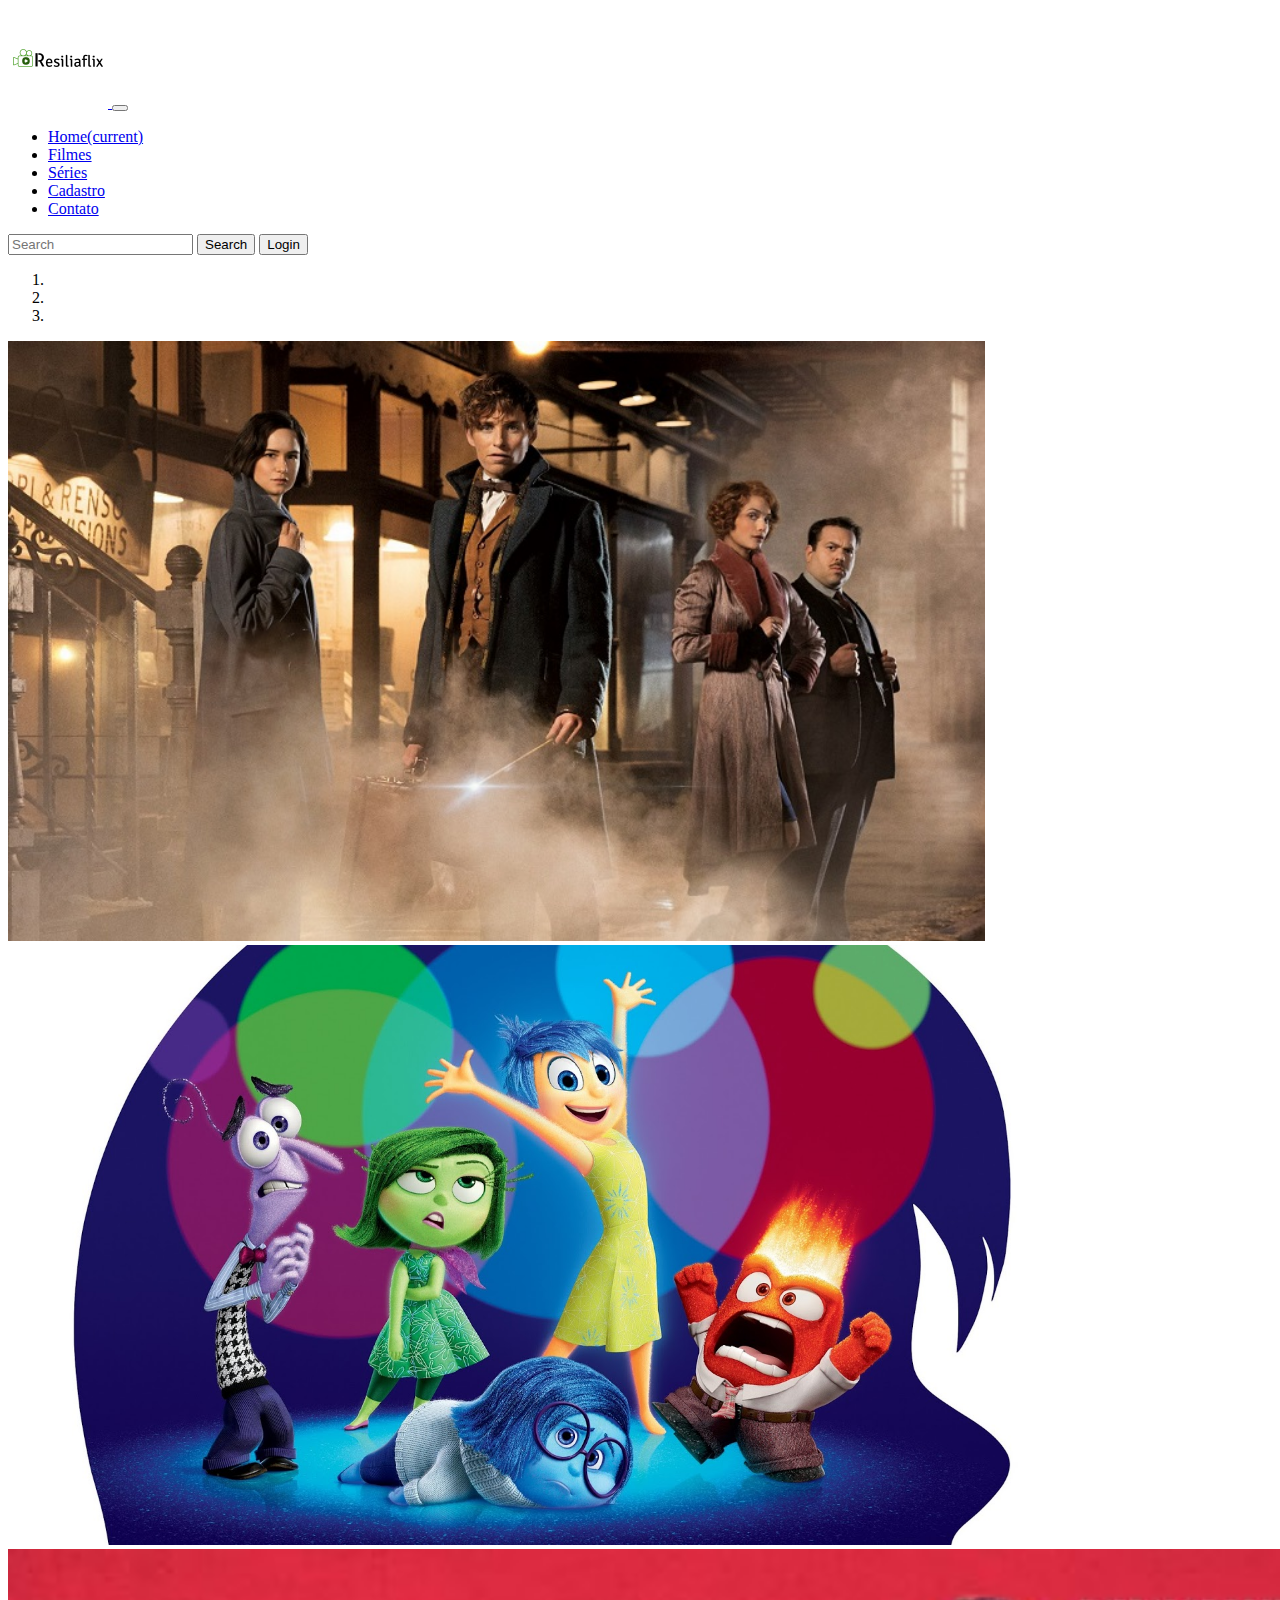
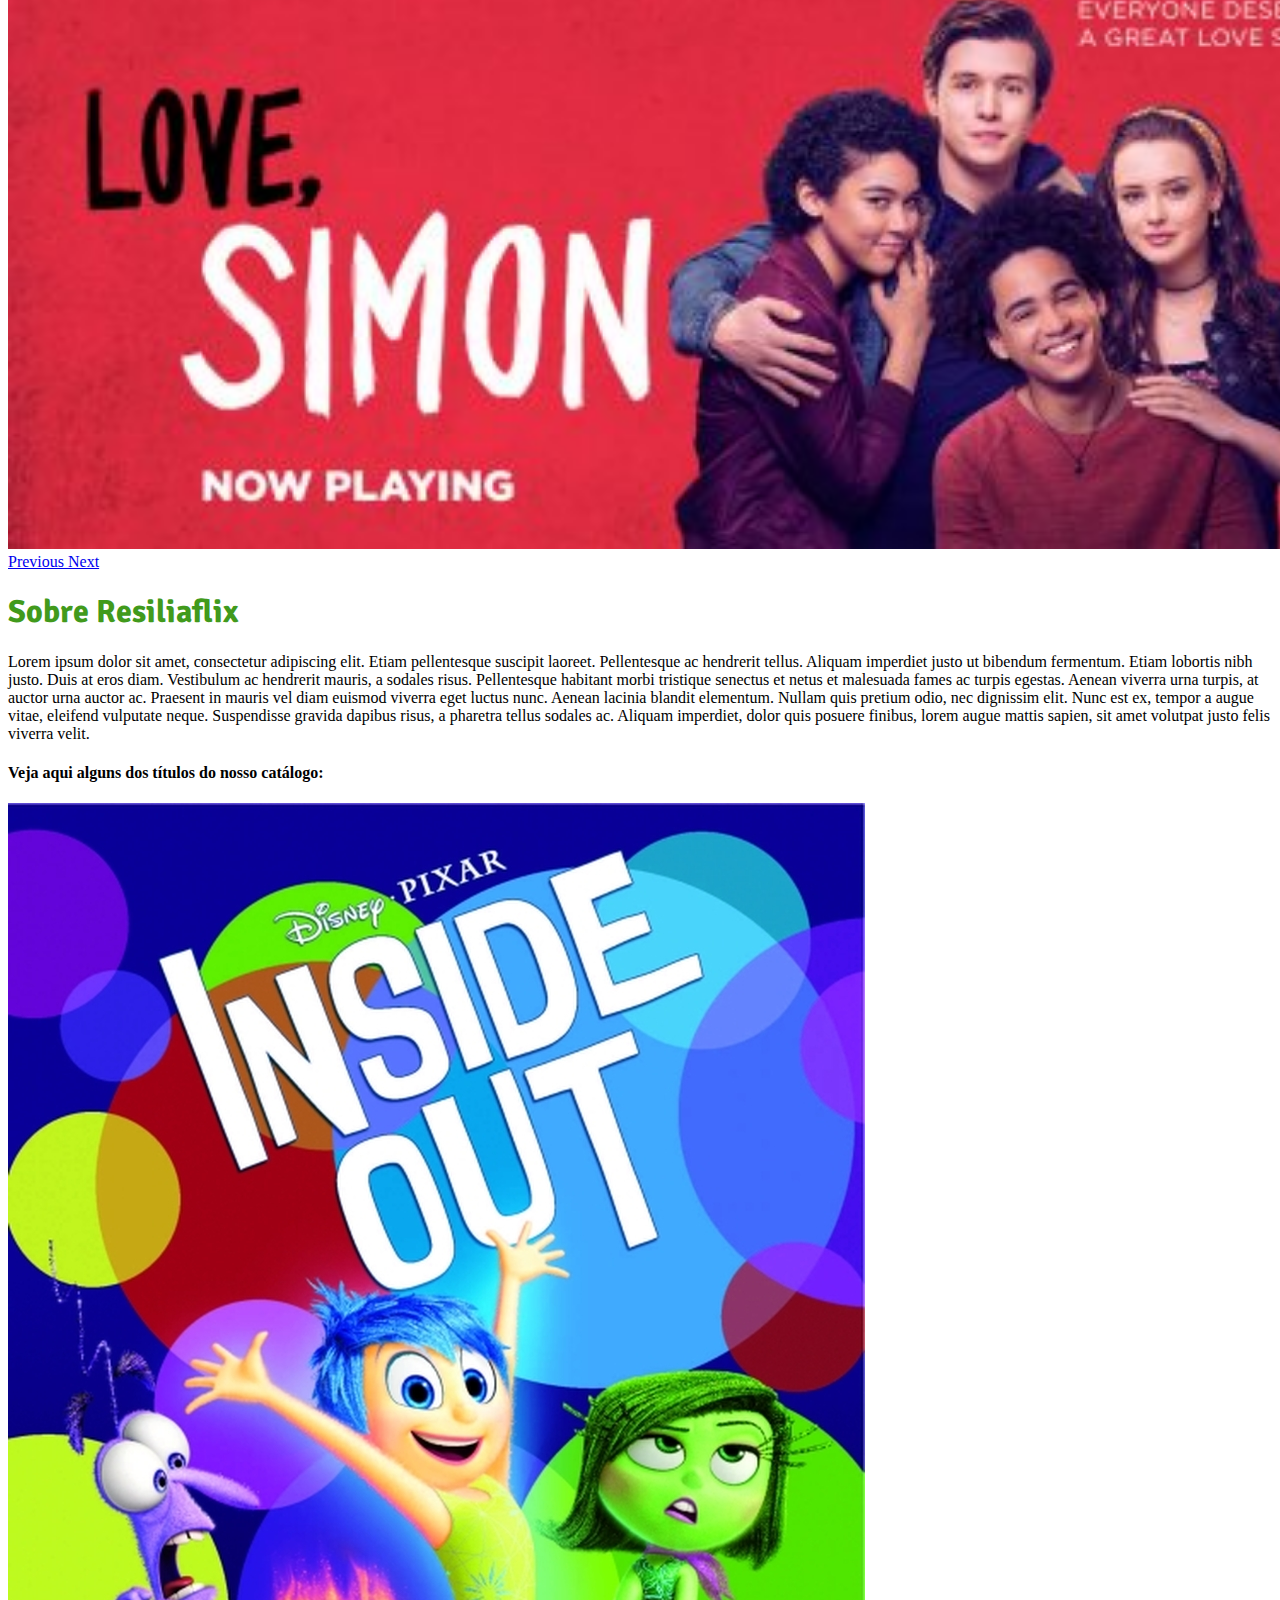
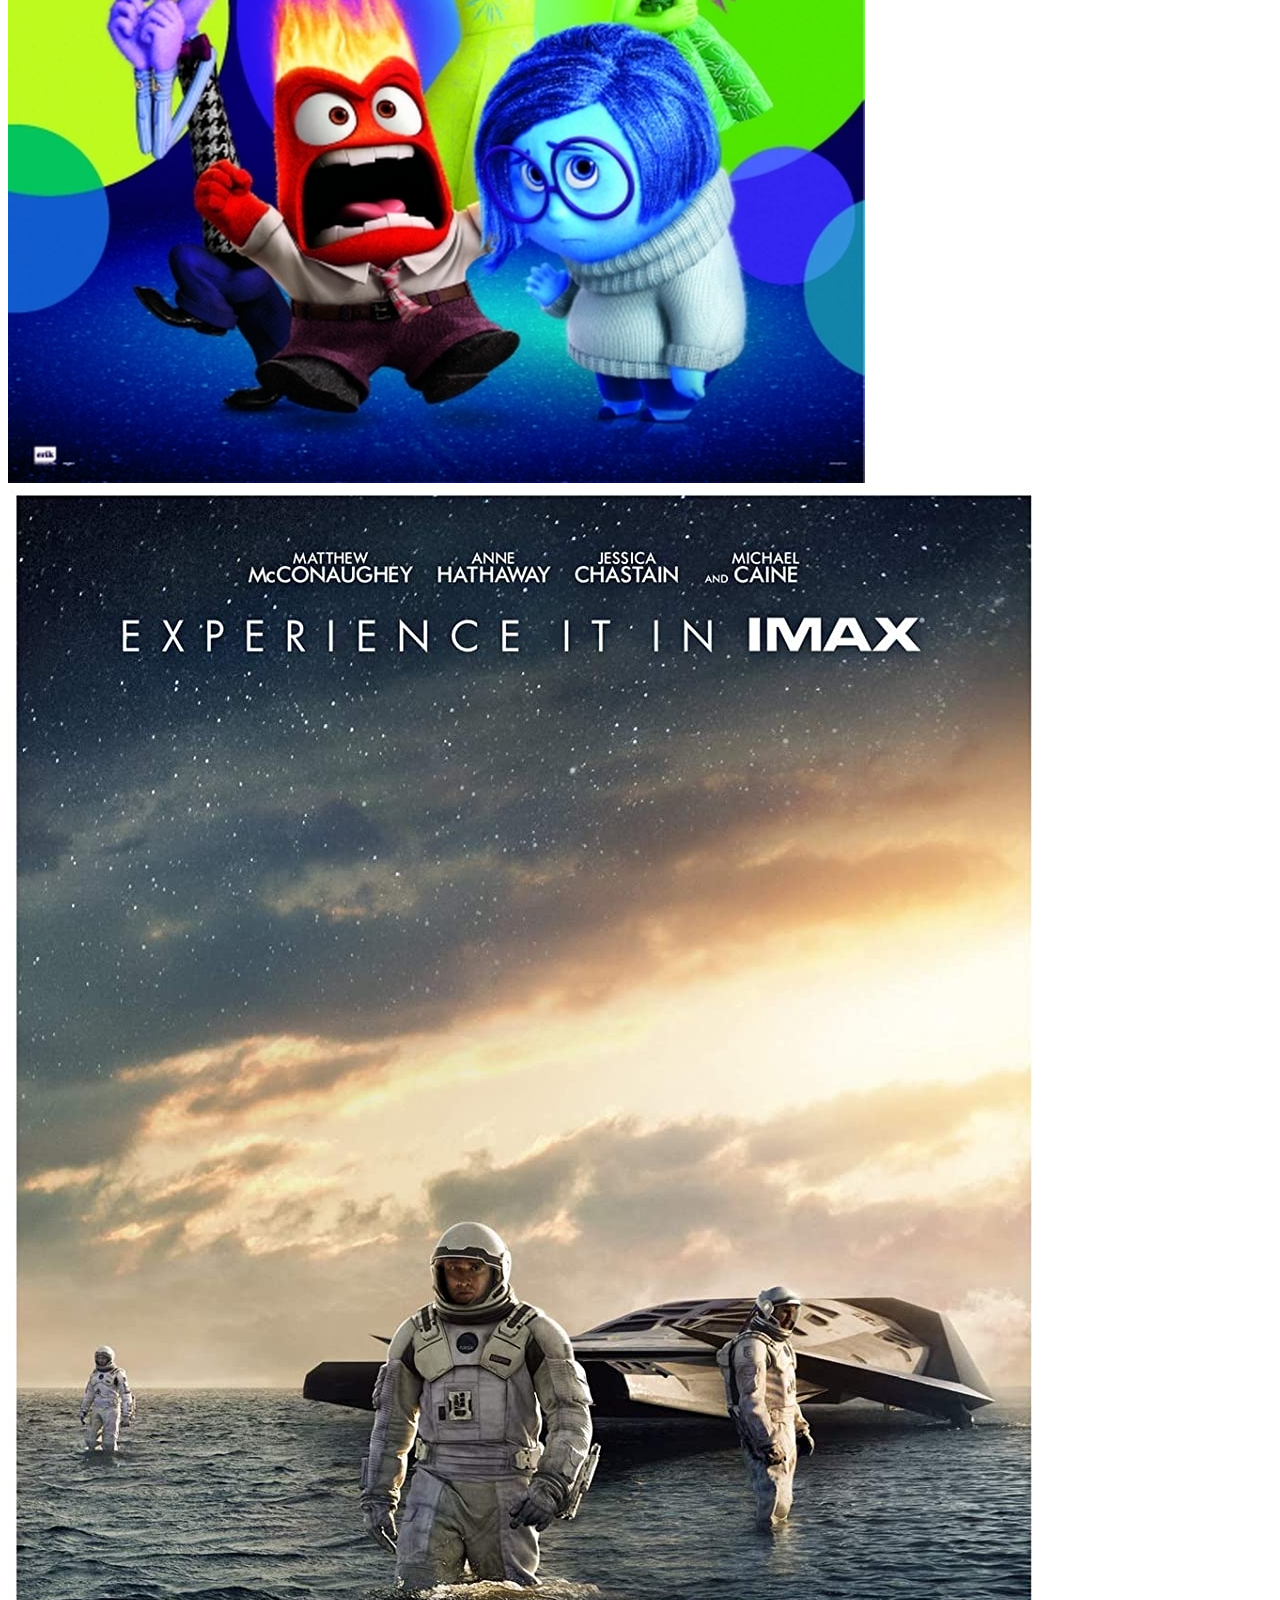
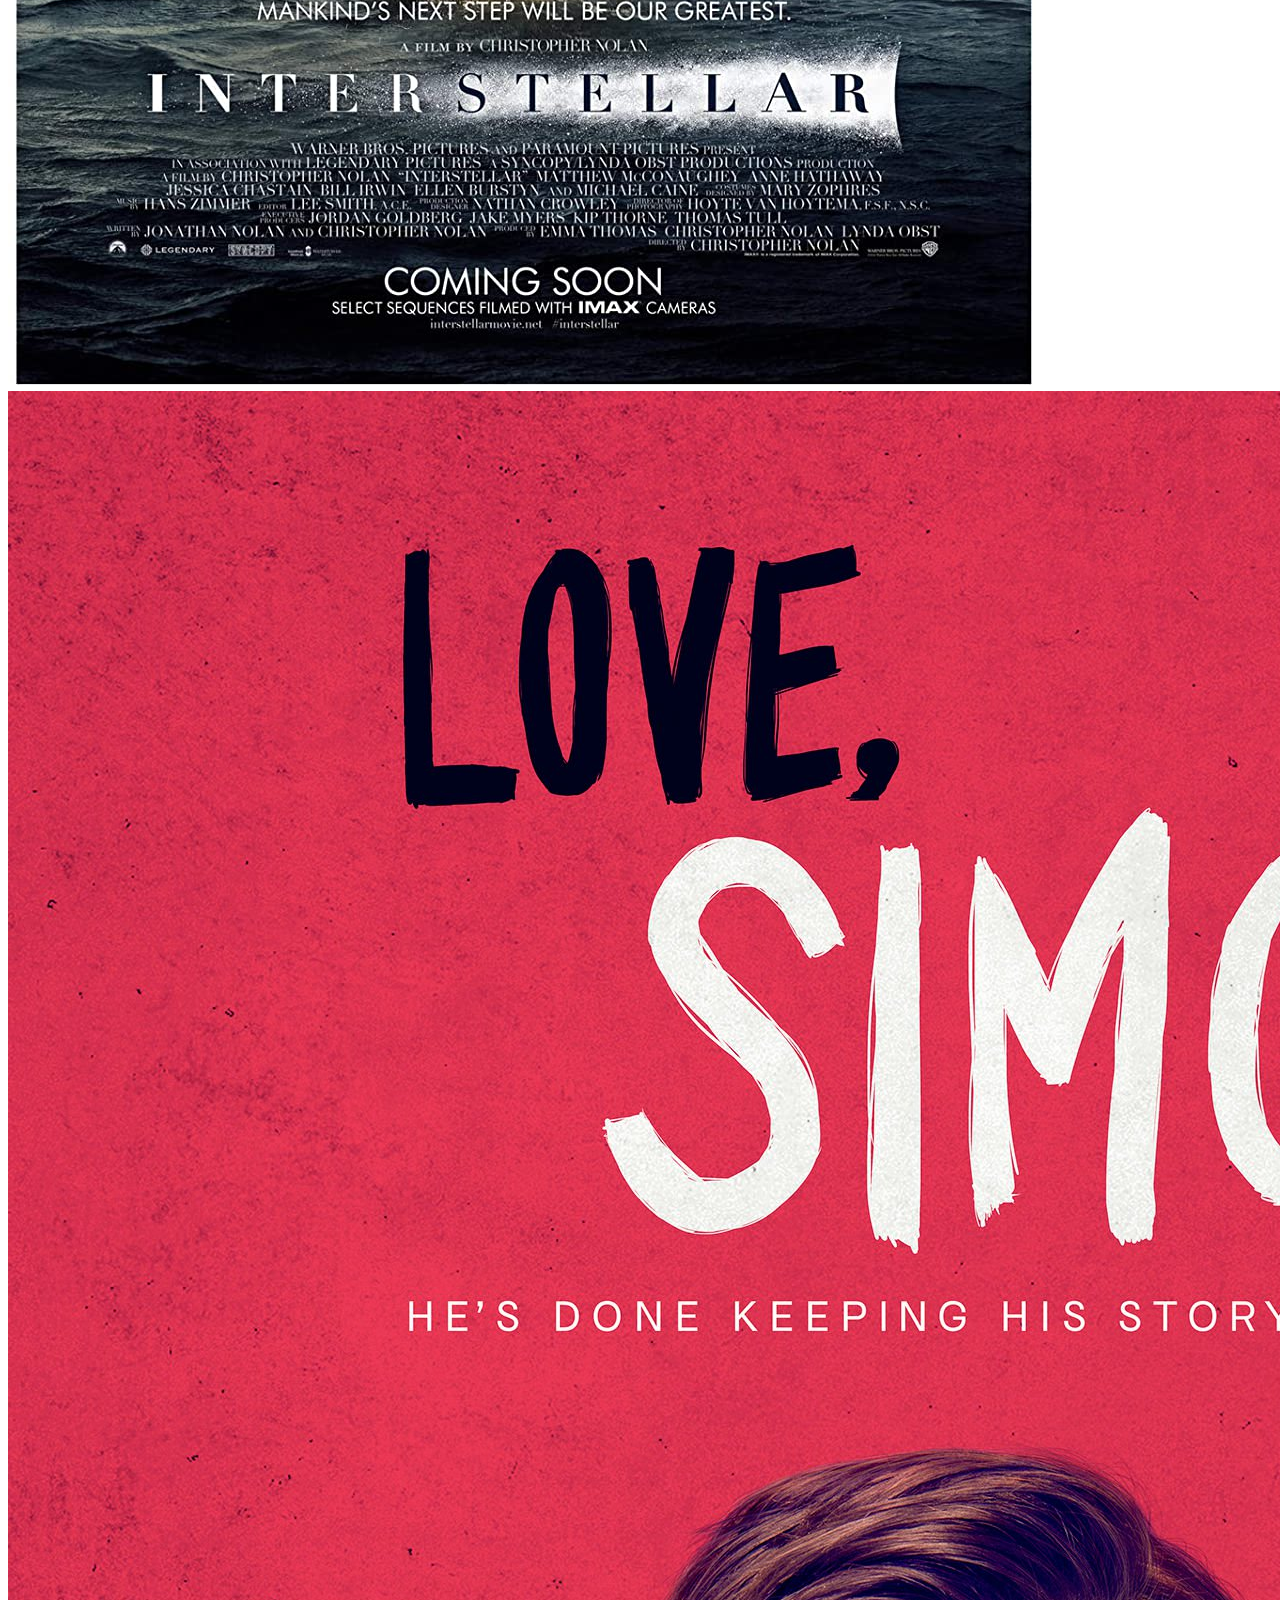
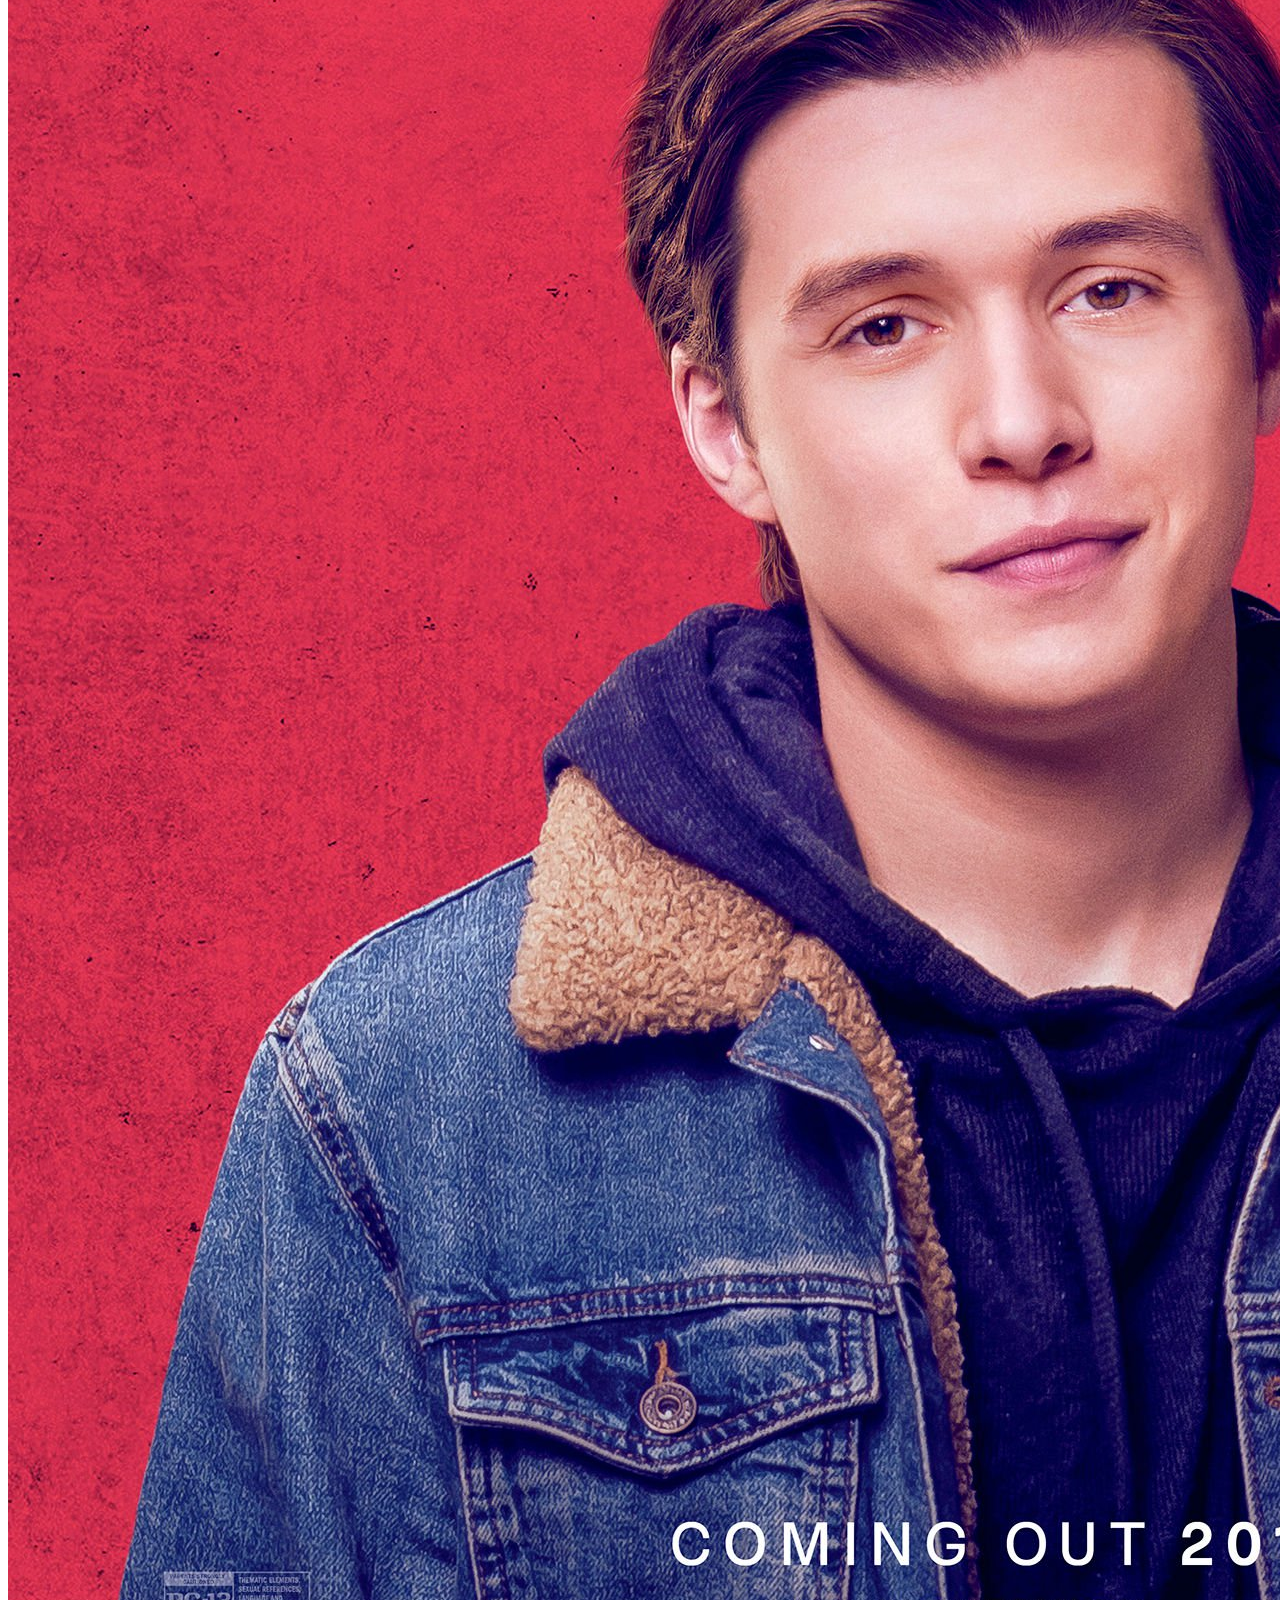
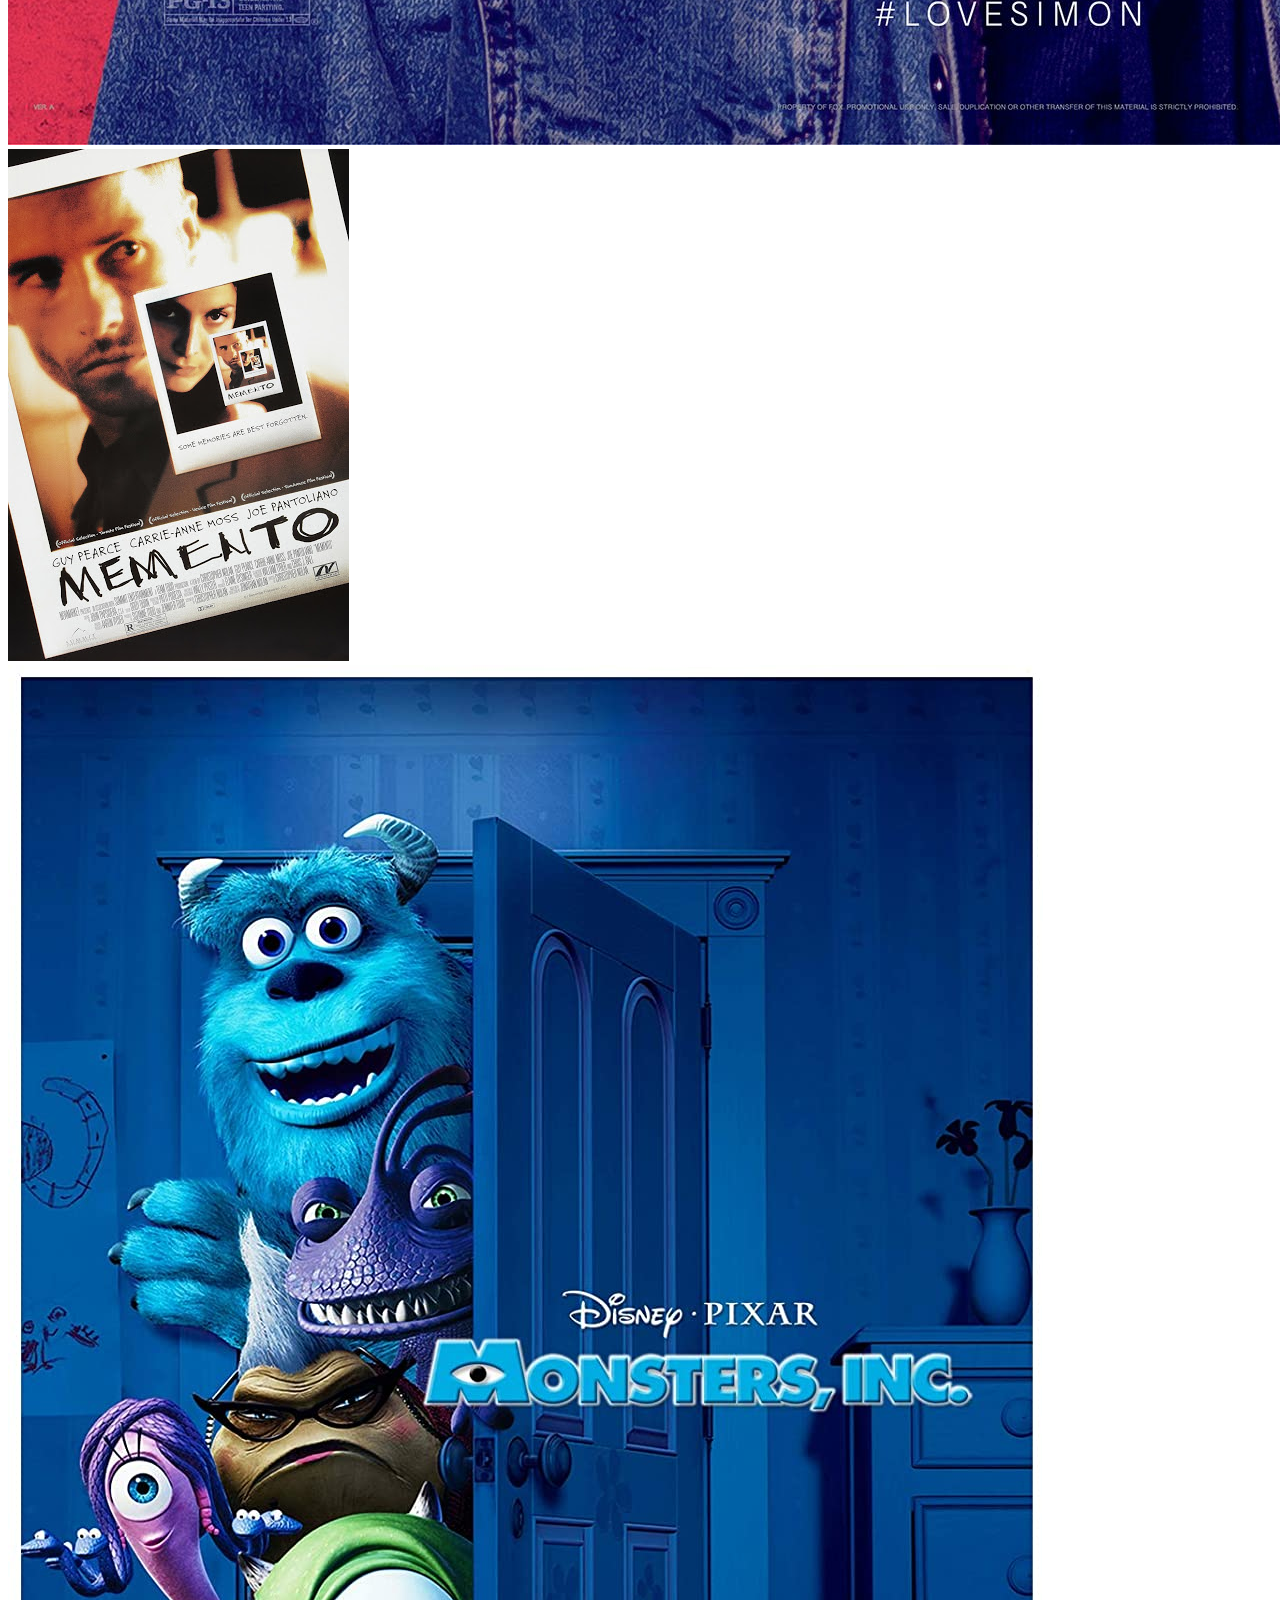
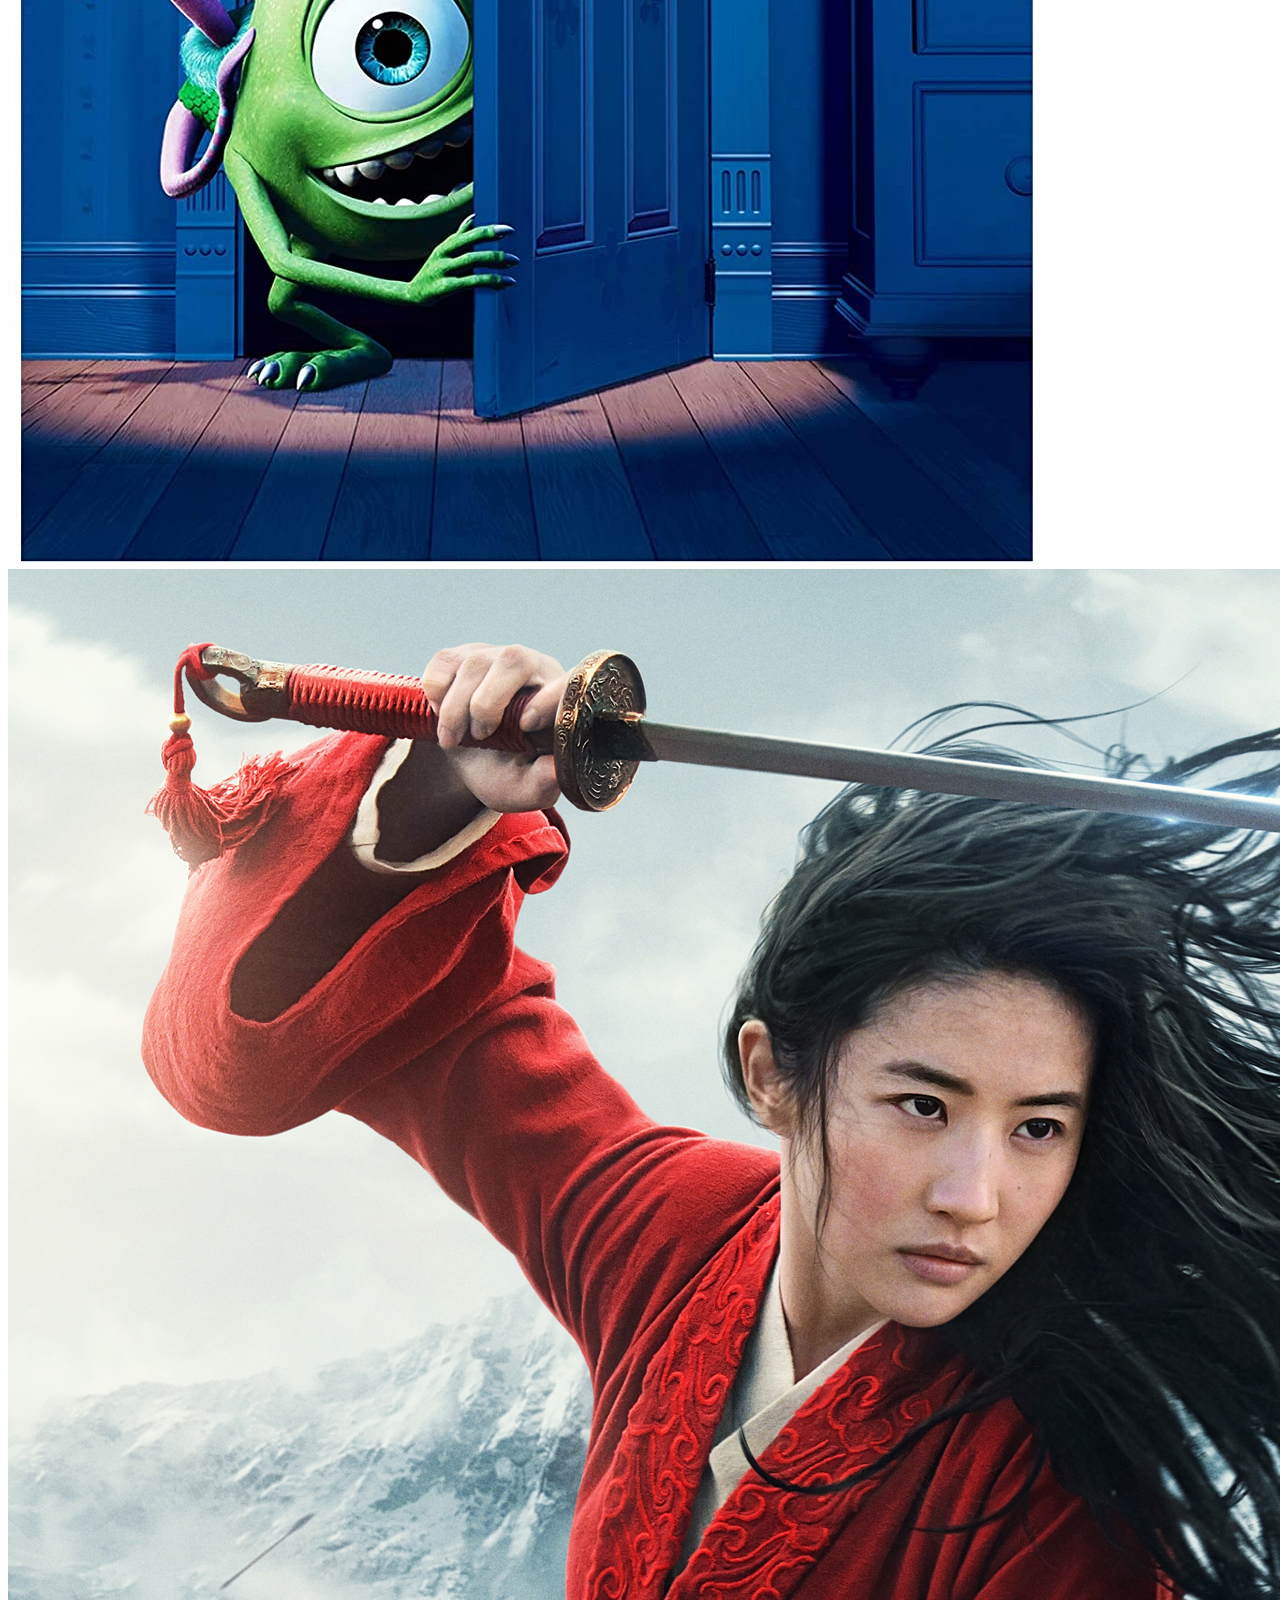
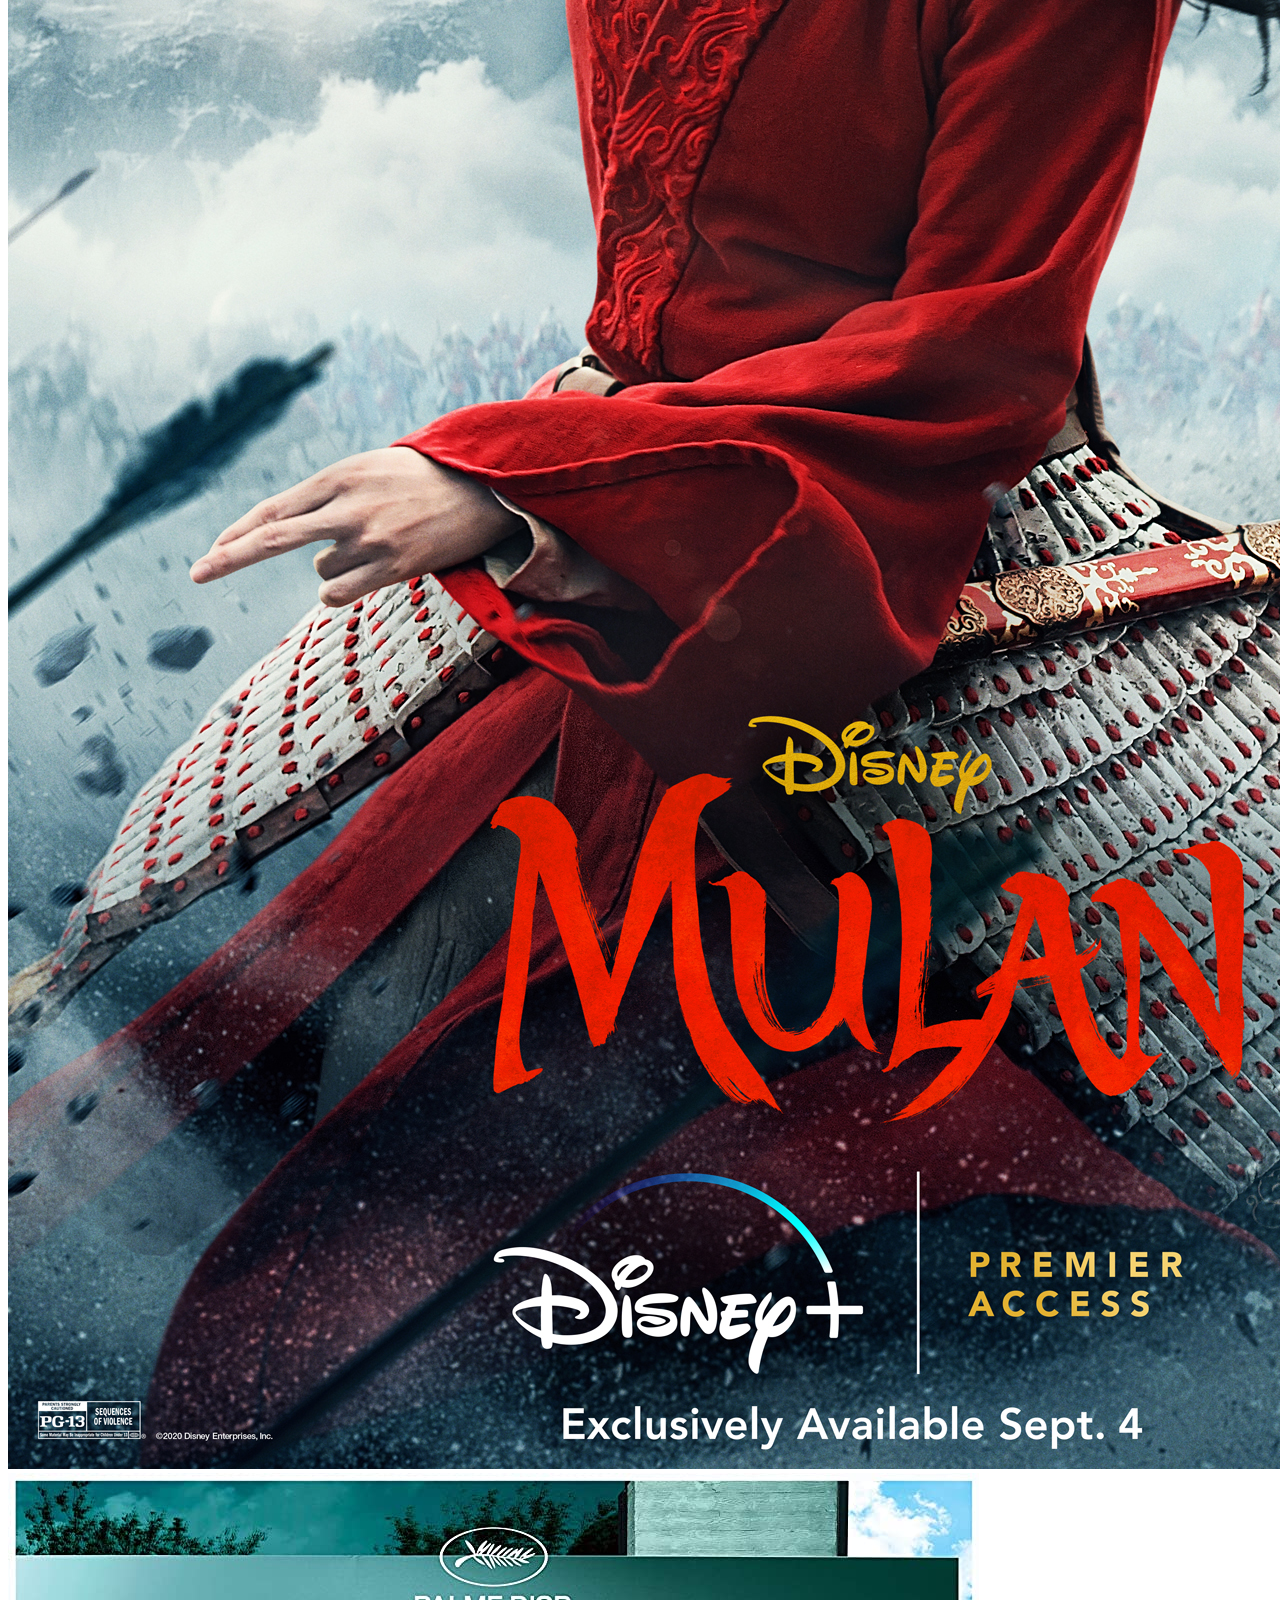
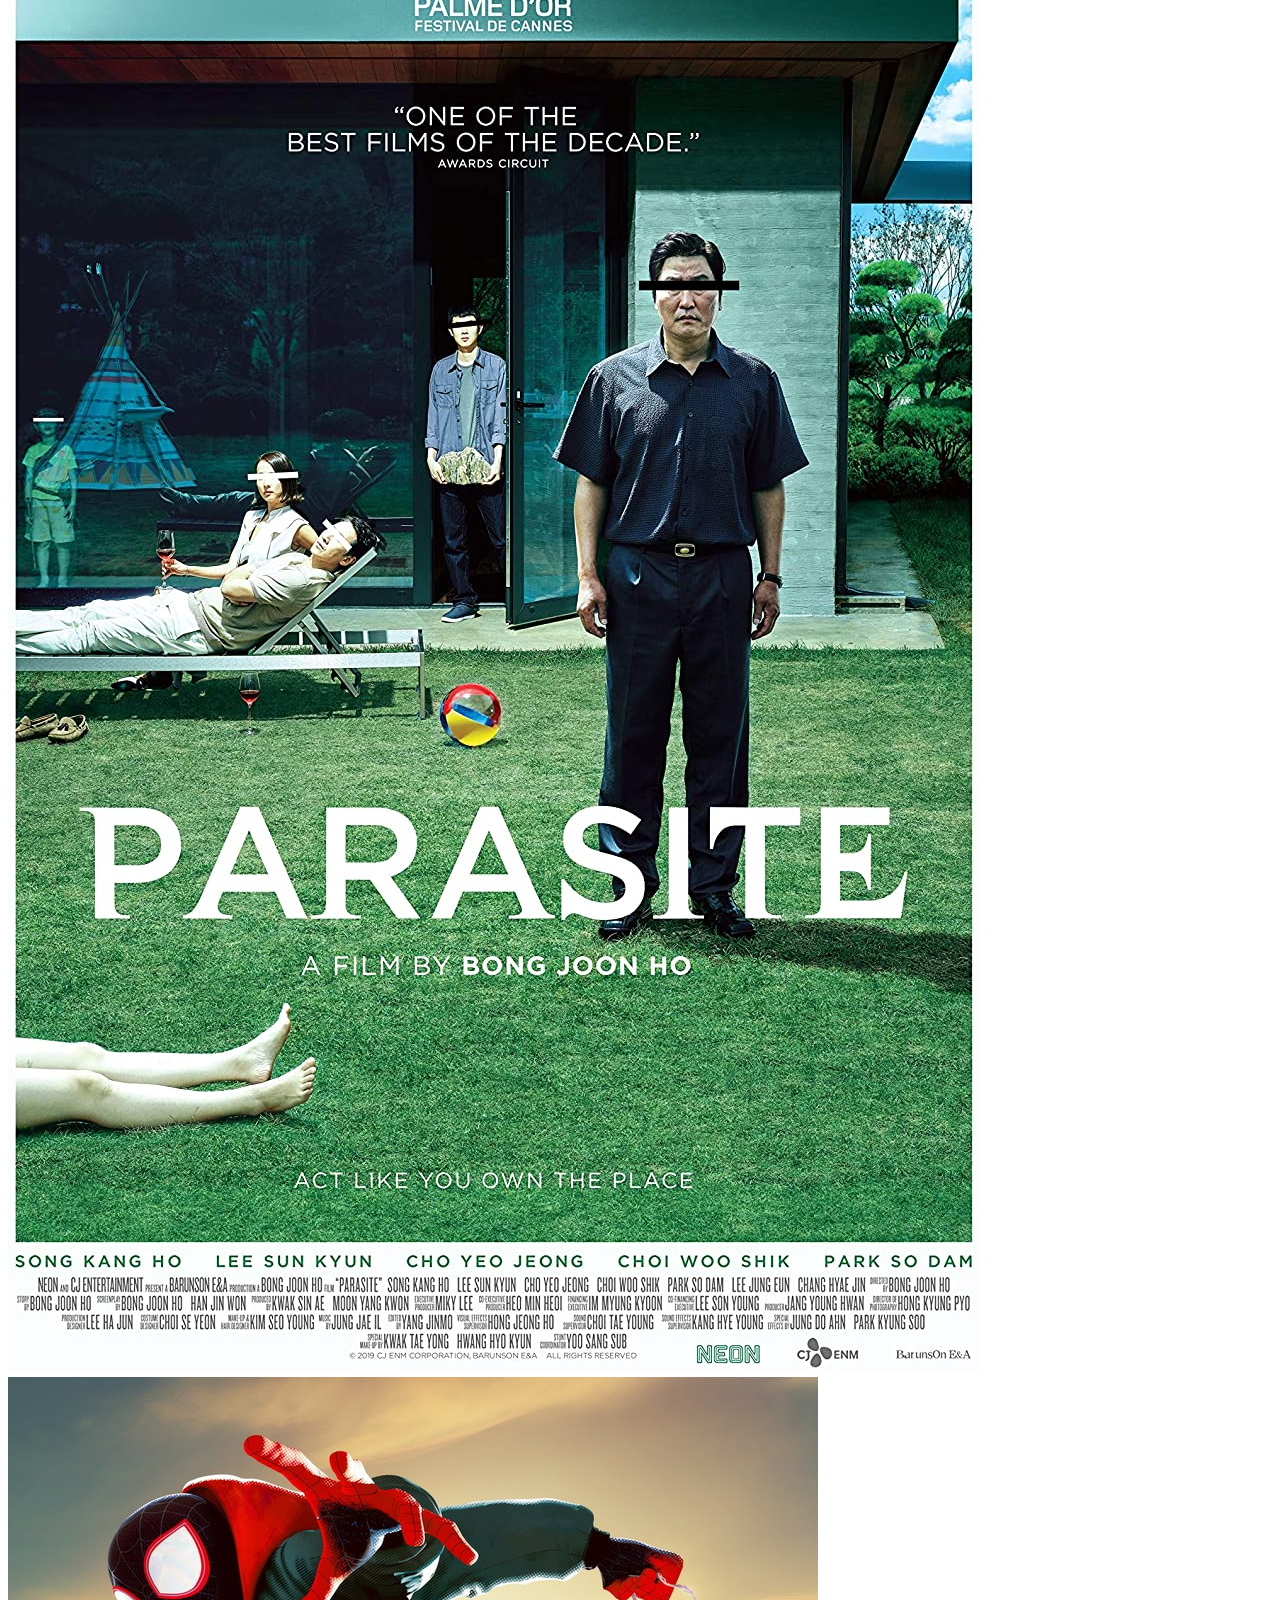
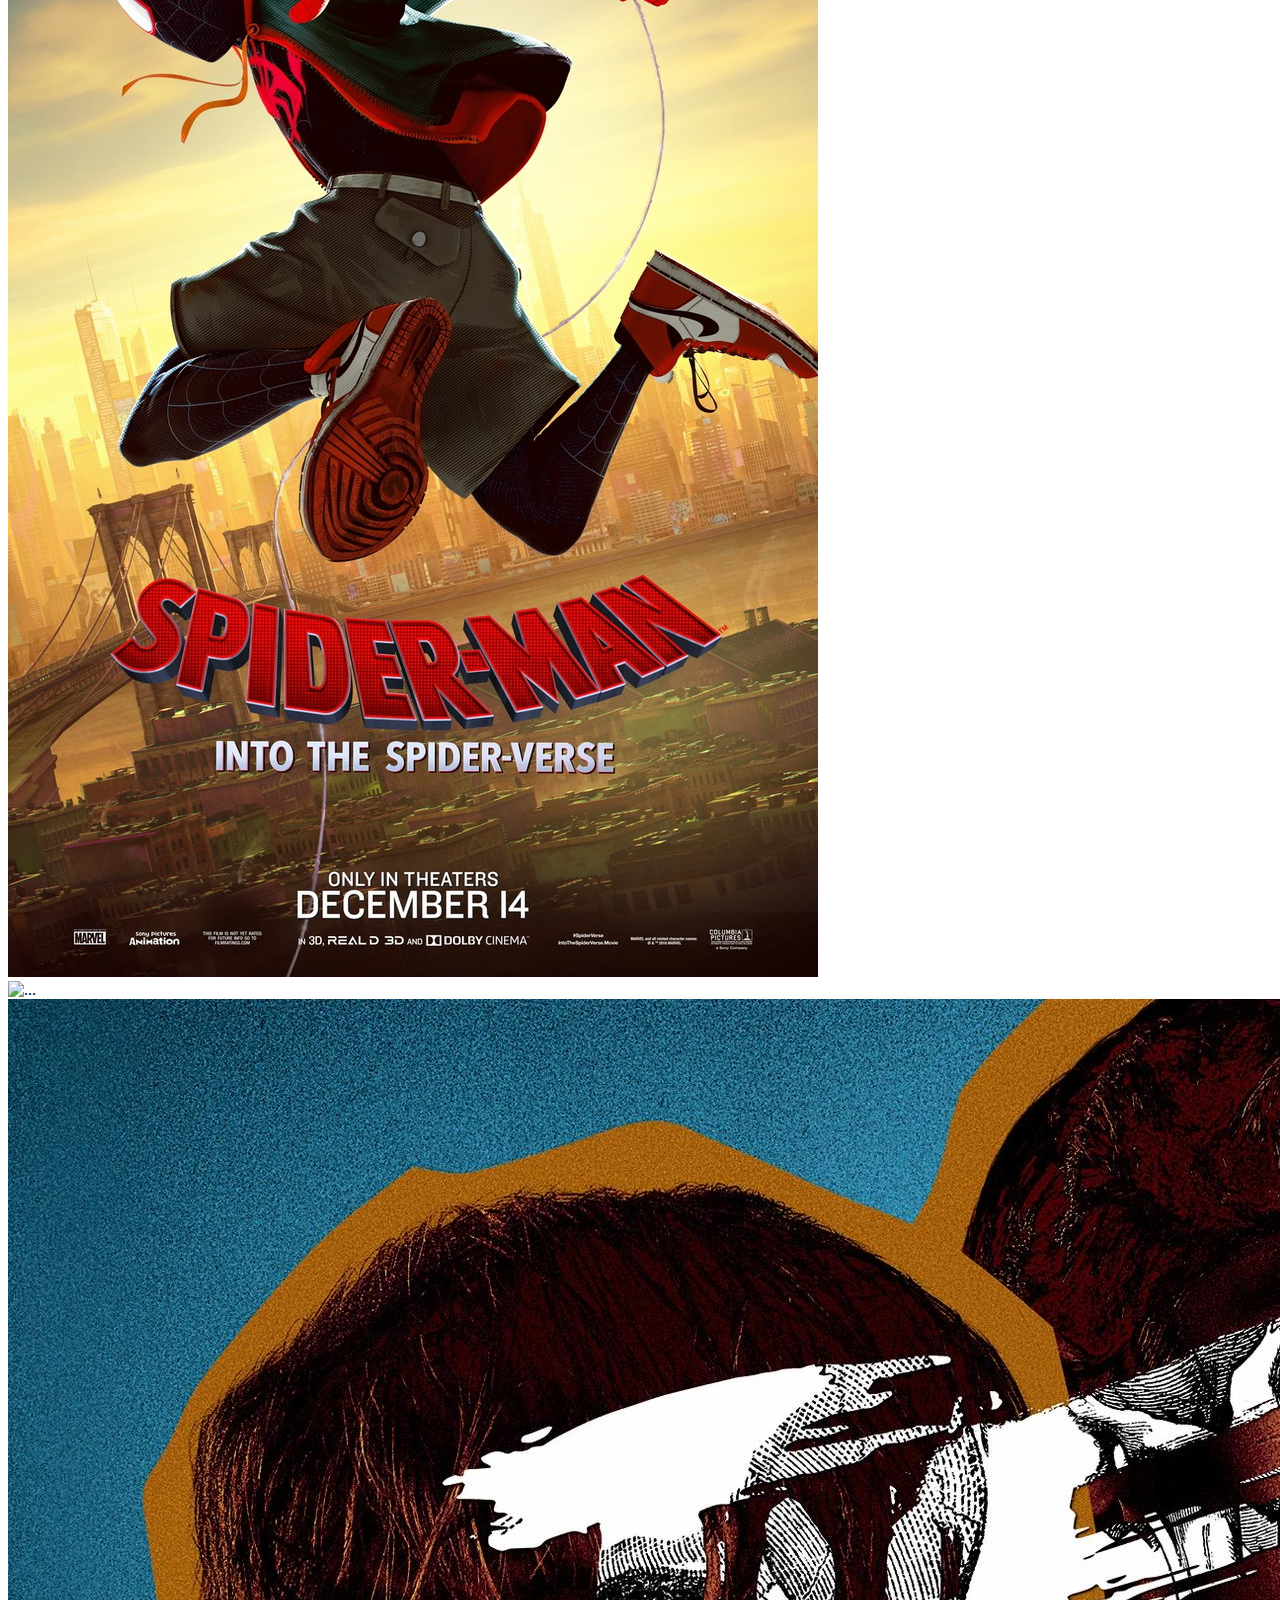
==== pagina_inicial/index.html @ 0f2318b8 "Index implementada" ====
<!DOCTYPE html>
<html lang="en">

<head>
  <meta charset="UTF-8">
  <meta name="viewport" content="width=device-width, initial-scale=1.0">
  <link rel="stylesheet" href="https://cdn.jsdelivr.net/npm/bootstrap@4.5.3/dist/css/bootstrap.min.css"
    integrity="sha384-TX8t27EcRE3e/ihU7zmQxVncDAy5uIKz4rEkgIXeMed4M0jlfIDPvg6uqKI2xXr2" crossorigin="anonymous">
  <link rel="stylesheet" href="./css/estilo.css">
  <link rel="shortcut icon" href="./favicon.ico" type="image/x-icon">
  <link rel="icon" type="image/png" sizes="16x16" href="./favicon-32x32.png">
  <link rel="preconnect" href="https://fonts.gstatic.com">
  <link rel="preconnect" href="https://fonts.gstatic.com">
  <link href="https://fonts.googleapis.com/css2?family=Signika:wght@300&display=swap" rel="stylesheet">
  <title>Home - Resiliaflix</title>
</head>

<body>
  <!--Barra de Navegação-->
  <header>
    <nav class="navbar navbar-expand-lg navbar-light bg-light fixed-top">
      <a class="navbar-brand" href="#">
        <img src="./img/logo_resiliaflix.png" width="100" height="100" class="d-inline-block align-top" alt="">
      </a>
      <button class="navbar-toggler" type="button" data-toggle="collapse" data-target="#navbarNav"
        aria-controls="navbarNav" aria-expanded="false" aria-label="Toggle navigation">
        <span class="navbar-toggler-icon"></span>
      </button>
      <div class="collapse navbar-collapse justify-content-right" id="navbarNav">
        <ul class="navbar-nav">
          <li class="nav-item active"><a class="nav-link" href="#">Home<span class="sr-only">(current)</span></a>
          </li>
          <li class="nav-item"><a class="nav-link" href="filmes.html">Filmes</a>
          </li>
          <li class="nav-item"><a class="nav-link" href="series.html">Séries</a>
          </li>
          <li class="nav-item"><a class="nav-link" href="cadastro.html">Cadastro</a>
          </li>
          <li class="nav-item"><a class="nav-link" href="contato.html">Contato</a>
          </li>
        </ul>
        <form class="form-inline my-2 my-lg-0 ml-auto p-2 bd-highlight">
          <input class="form-control mr-sm-2" type="search" placeholder="Search" aria-label="Search">
          <button class="btn btn-outline-success my-2 my-sm-0" type="submit">Search</button>
          <button class="btn btn-success my-2 my-sm-0 ml-2" type="submit">Login</button>
        </form>
      </div>

    </nav>
  </header>
  <main>
    <!--Carrossel com os filmes-->
    <section class="carrossel">
      <div id="carouselExampleCaptions" class="carousel slide" data-interval="3000" data-ride="carousel">
        <ol class="carousel-indicators">
          <li data-target="#carouselExampleCaptions" data-slide-to="0" class="active"></li>
          <li data-target="#carouselExampleCaptions" data-slide-to="1"></li>
          <li data-target="#carouselExampleCaptions" data-slide-to="2"></li>
        </ol>
        <div class="carousel-inner">
          <div class="carousel-item active">
            <img src="filmes/animais fantasticos.jpg" class="d-block w-100 imagem-carrossel" alt="...">
            <div class="carousel-caption d-none d-md-block">
            </div>
          </div>
          <div class="carousel-item">
            <img src="filmes/divertidamente.jpg" class="d-block w-100 imagem-carrossel-dois" alt="...">
            <div class="carousel-caption d-none d-md-block">
            </div>
          </div>
          <div class="carousel-item">
            <img src="filmes/love simon.jpg" class="d-block w-100 imagem-carrossel" alt="...">
            <div class="carousel-caption d-none d-md-block h-50">
            </div>
          </div>
        </div>
        <a class="carousel-control-prev" href="#carouselExampleCaptions" role="button" data-slide="prev">
          <span class="carousel-control-prev-icon" aria-hidden="true"></span>
          <span class="sr-only">Previous</span>
        </a>
        <a class="carousel-control-next" href="#carouselExampleCaptions" role="button" data-slide="next">
          <span class="carousel-control-next-icon" aria-hidden="true"></span>
          <span class="sr-only">Next</span>
        </a>
      </div>
    </section>

    <section class="sobre-o-programa m-5">
      <h1 class="text-left fonte-titulo cor-especial pt-5">Sobre Resiliaflix</h1>
      <p class="text-left text-secondary pb-2">
        Lorem ipsum dolor sit amet, consectetur adipiscing elit. Etiam pellentesque suscipit laoreet. Pellentesque ac hendrerit tellus. Aliquam imperdiet justo ut bibendum fermentum. Etiam lobortis nibh justo. Duis at eros diam. Vestibulum ac hendrerit mauris, a sodales risus. Pellentesque habitant morbi tristique senectus et netus et malesuada fames ac turpis egestas. Aenean viverra urna turpis, at auctor urna auctor ac. Praesent in mauris vel diam euismod viverra eget luctus nunc. Aenean lacinia blandit elementum. Nullam quis pretium odio, nec dignissim elit. Nunc est ex, tempor a augue vitae, eleifend vulputate neque. Suspendisse gravida dapibus risus, a pharetra tellus sodales ac. Aliquam imperdiet, dolor quis posuere finibus, lorem augue mattis sapien, sit amet volutpat justo felis viverra velit. </p>
    </section>

    <h4 class="m-5 ">Veja aqui alguns dos títulos do nosso catálogo:</h4>

    <!-- Sessão dos 12 filmes-->
    <section class="filmes container">
      <div class="row">
        <!--Cards-->
        <div class="card-posicao-imagem col-6 col-sm-4 justify-content-center d-flex mb-2">
          <img src="./img/Inside_Out_poster.jpg" class="img-fluid w-75"
            style="cursor: pointer;" data-toggle="modal" data-target="#moviemodal" alt="...">
        </div>

        <div class="card-posicao-imagem col-6 col-sm-4 justify-content-center d-flex mb-2">
          <img src="./img/Interstellar_poster.jpg" class="img-fluid w-75"
            style="cursor: pointer;" data-toggle="modal" data-target="#moviemodal" alt="...">
        </div>

        <div class="card-posicao-imagem col-6 col-sm-4 justify-content-center d-flex mb-2">
          <img src="./img/Love_Simon_poster.jpg" class="img-fluid w-75"
            style="cursor: pointer;" data-toggle="modal" data-target="#moviemodal" alt="...">
        </div>

        <div class="card-posicao-imagem col-6 col-sm-4 justify-content-center d-flex mb-2">
          <img src="./img/Memento_poster.jpg" class="img-fluid w-75"
            style="cursor: pointer;" data-toggle="modal" data-target="#moviemodal" alt="...">
        </div>

        <div class="card-posicao-imagem col-6 col-sm-4 justify-content-center d-flex mb-2">
          <img src="./img/Monster_Inc_poster.jpg" class="img-fluid w-75"
            style="cursor: pointer;" data-toggle="modal" data-target="#moviemodal" alt="...">
        </div>

        <div class="card-posicao-imagem col-6 col-sm-4 justify-content-center d-flex mb-2">
          <img src="./img/Mulan_poster.jpg" class="img-fluid w-75"
            style="cursor: pointer;" data-toggle="modal" data-target="#moviemodal" alt="...">
        </div>

        <div class="card-posicao-imagem col-6 col-sm-4 justify-content-center d-flex mb-2">
          <img src="./img/Parasite_poster.jpg" class="img-fluid w-75"
            style="cursor: pointer;" data-toggle="modal" data-target="#moviemodal" alt="...">
        </div>

        <div class="card-posicao-imagem col-6 col-sm-4 justify-content-center d-flex mb-2">
          <img src="./img/Spider_Man_poster.jpg" class="img-fluid w-75"
            style="cursor: pointer;" data-toggle="modal" data-target="#moviemodal" alt="...">
        </div>

        <div class="card-posicao-imagem col-6 col-sm-4 justify-content-center d-flex mb-2">
          <img src="./img/Starfish_poster.jpg" class="img-fluid w-75"
            style="cursor: pointer;" data-toggle="modal" data-target="#moviemodal" alt="...">
        </div>

        <div class="card-posicao-imagem col-6 col-sm-4 justify-content-center d-flex mb-2">
          <img src="./img/The_New_Mutants_poster.jpg" class="img-fluid w-75"
            style="cursor: pointer;" data-toggle="modal" data-target="#moviemodal" alt="...">
        </div>

        <div class="card-posicao-imagem col-6 col-sm-4 justify-content-center d-flex mb-2">
          <img src="./img/The_Old_Guard_poster.jpg" class="img-fluid w-75"
            style="cursor: pointer;" data-toggle="modal" data-target="#moviemodal" alt="...">
        </div>

        <div class="card-posicao-imagem col-6 col-sm-4 justify-content-center d-flex mb-2">
          <img src="./img/Fantastic_Beasts_poster.jpg" class="img-fluid w-75"
            style="cursor: pointer;" data-toggle="modal" data-target="#moviemodal" alt="...">
        </div>
      </div>

      <!--Modal-->
      <div class="modal fade" id="moviemodal" tabindex="-1" aria-labelledby="exampleModalLabel" aria-hidden="true">
        <div class="modal-dialog">
          <div class="modal-content">
            <div class="modal-header">
              <h5 class="modal-title" id="exampleModalLabel">Movies</h5>
              <button type="button" class="close" data-dismiss="modal" aria-label="Close">
                <span aria-hidden="true">&times;</span>
              </button>
            </div>
            <div class="modal-body">
              <div class="d-flex justify-content-around p-3">
                <img src="./img/logo_resiliaflix.png">
                <div>
                  <p>Título</p>
                  <p id="title"></p>
                  <p>Descrição</p>
                  <p id="description"></p>
                  <p>Nota</p>
                  <p id="rating"></p>
                  <p>Ano</p>
                  <p id="year"></p>
                  <p>Diretor</p>
                  <p id="director"></p>
                </div>
              </div>
            </div>
            <div class="modal-footer">
              <button type="button" class="btn btn-secondary" data-dismiss="modal">Close</button>
            </div>
          </div>
        </div>
      </div>    
    </section>
  </main>
  <!--rodapé-->
  <footer class="d-flex justify-content-center footer-cor">
    <a href="#">
      <img src="./img/logo_resiliaflix.png" width="100" height="100" class="d-inline-block align-top" alt="">
    </a>
  </footer>

  <script src="https://code.jquery.com/jquery-3.5.1.js"></script>
  <script src="https://cdn.jsdelivr.net/npm/popper.js@1.16.1/dist/umd/popper.min.js"
    integrity="sha384-9/reFTGAW83EW2RDu2S0VKaIzap3H66lZH81PoYlFhbGU+6BZp6G7niu735Sk7lN"
    crossorigin="anonymous"></script>
  <script src="https://cdn.jsdelivr.net/npm/bootstrap@4.5.3/dist/js/bootstrap.min.js"
    integrity="sha384-w1Q4orYjBQndcko6MimVbzY0tgp4pWB4lZ7lr30WKz0vr/aWKhXdBNmNb5D92v7s"
    crossorigin="anonymous"></script>
  </script>
</body>

</html>
---- pagina_inicial/css/estilo.css ----
.card-largura {
    max-width: 18rem;
}

.imagem-carrossel {
    object-fit: cover;
    object-position: 0 -30%;
    height: 600px;
}
.imagem-carrossel-dois {
    object-fit: cover;
    object-position: 20% -10%;
    height: 600px;
}

.fonte-titulo {
    font-family: 'Signika', sans-serif;
}

.cor-especial {
    color:#419a1c;
}

.btn-cor-especial {
    background-color: #419a1c;
    color: white;
}

.borda-cor-especial {
    border-color: #419a1c;
}

.footer-cor {
    background-color: #f8f9fa04 !important;
}
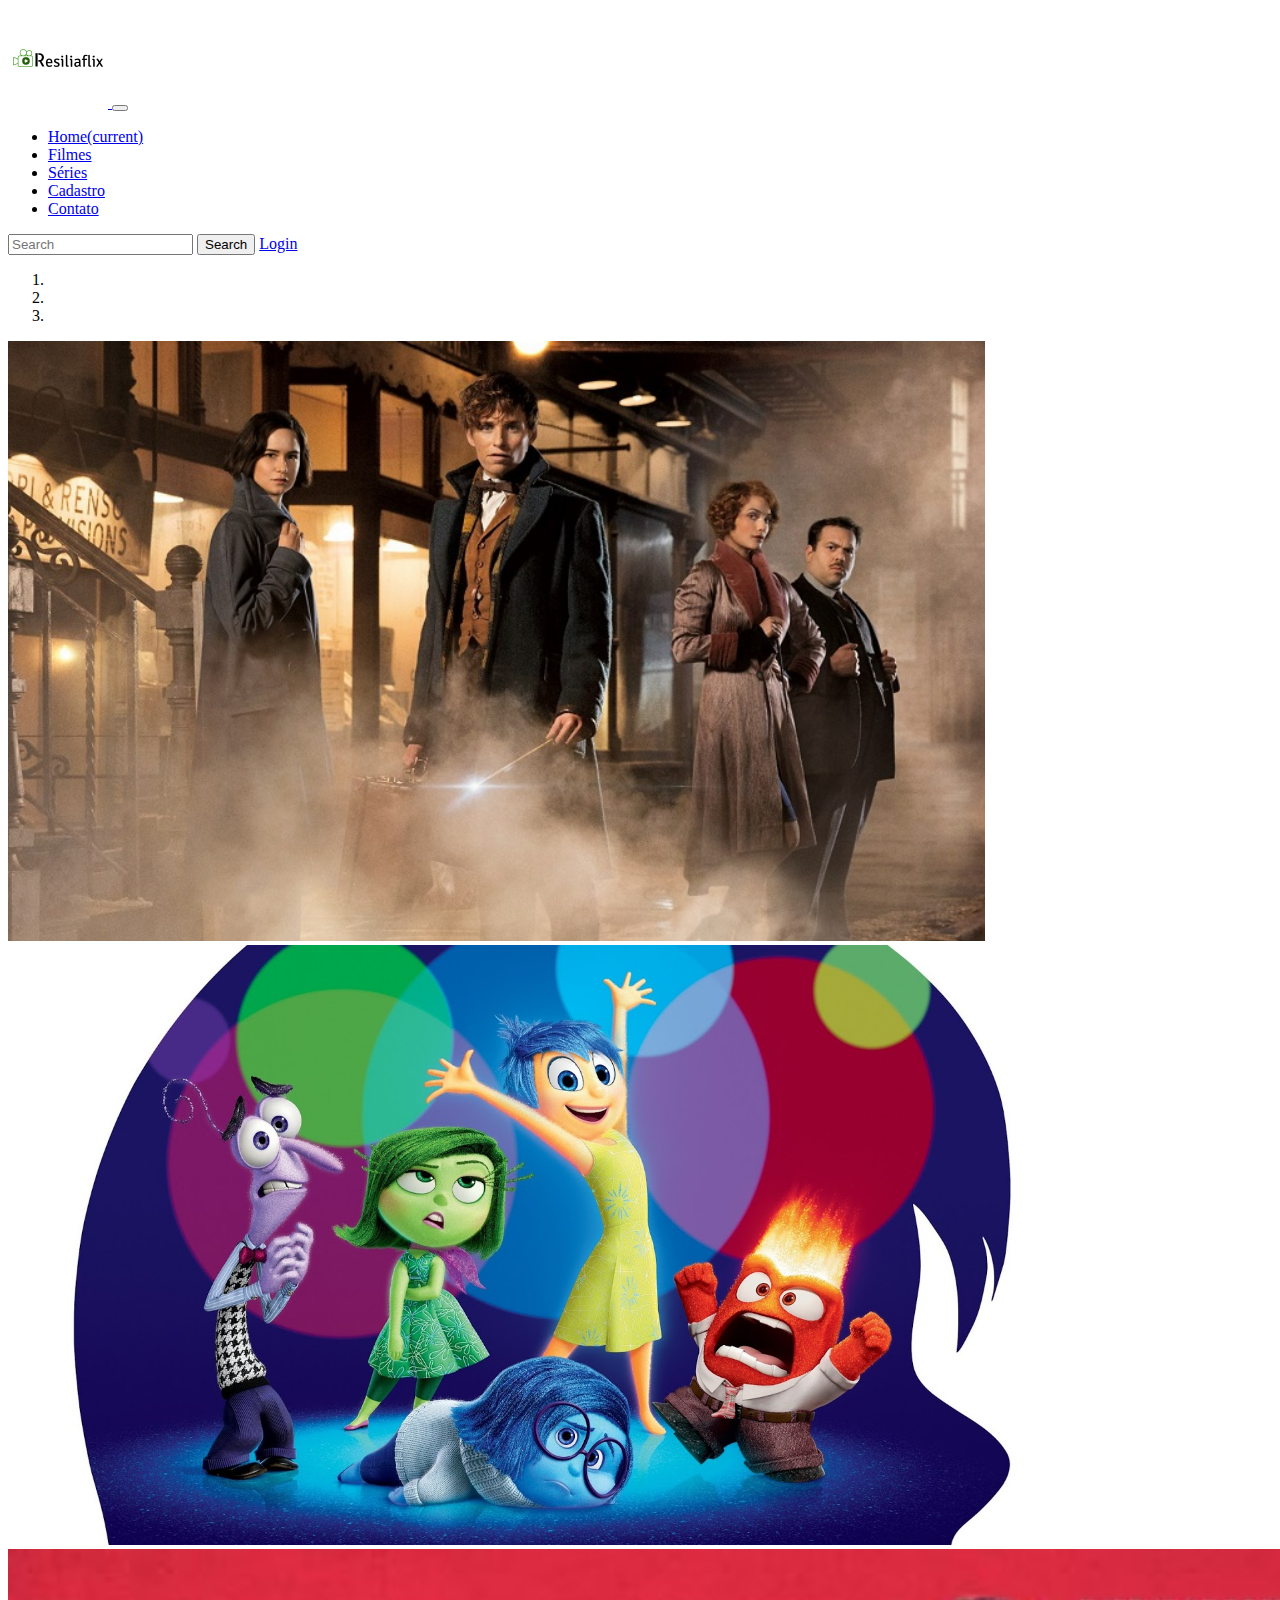
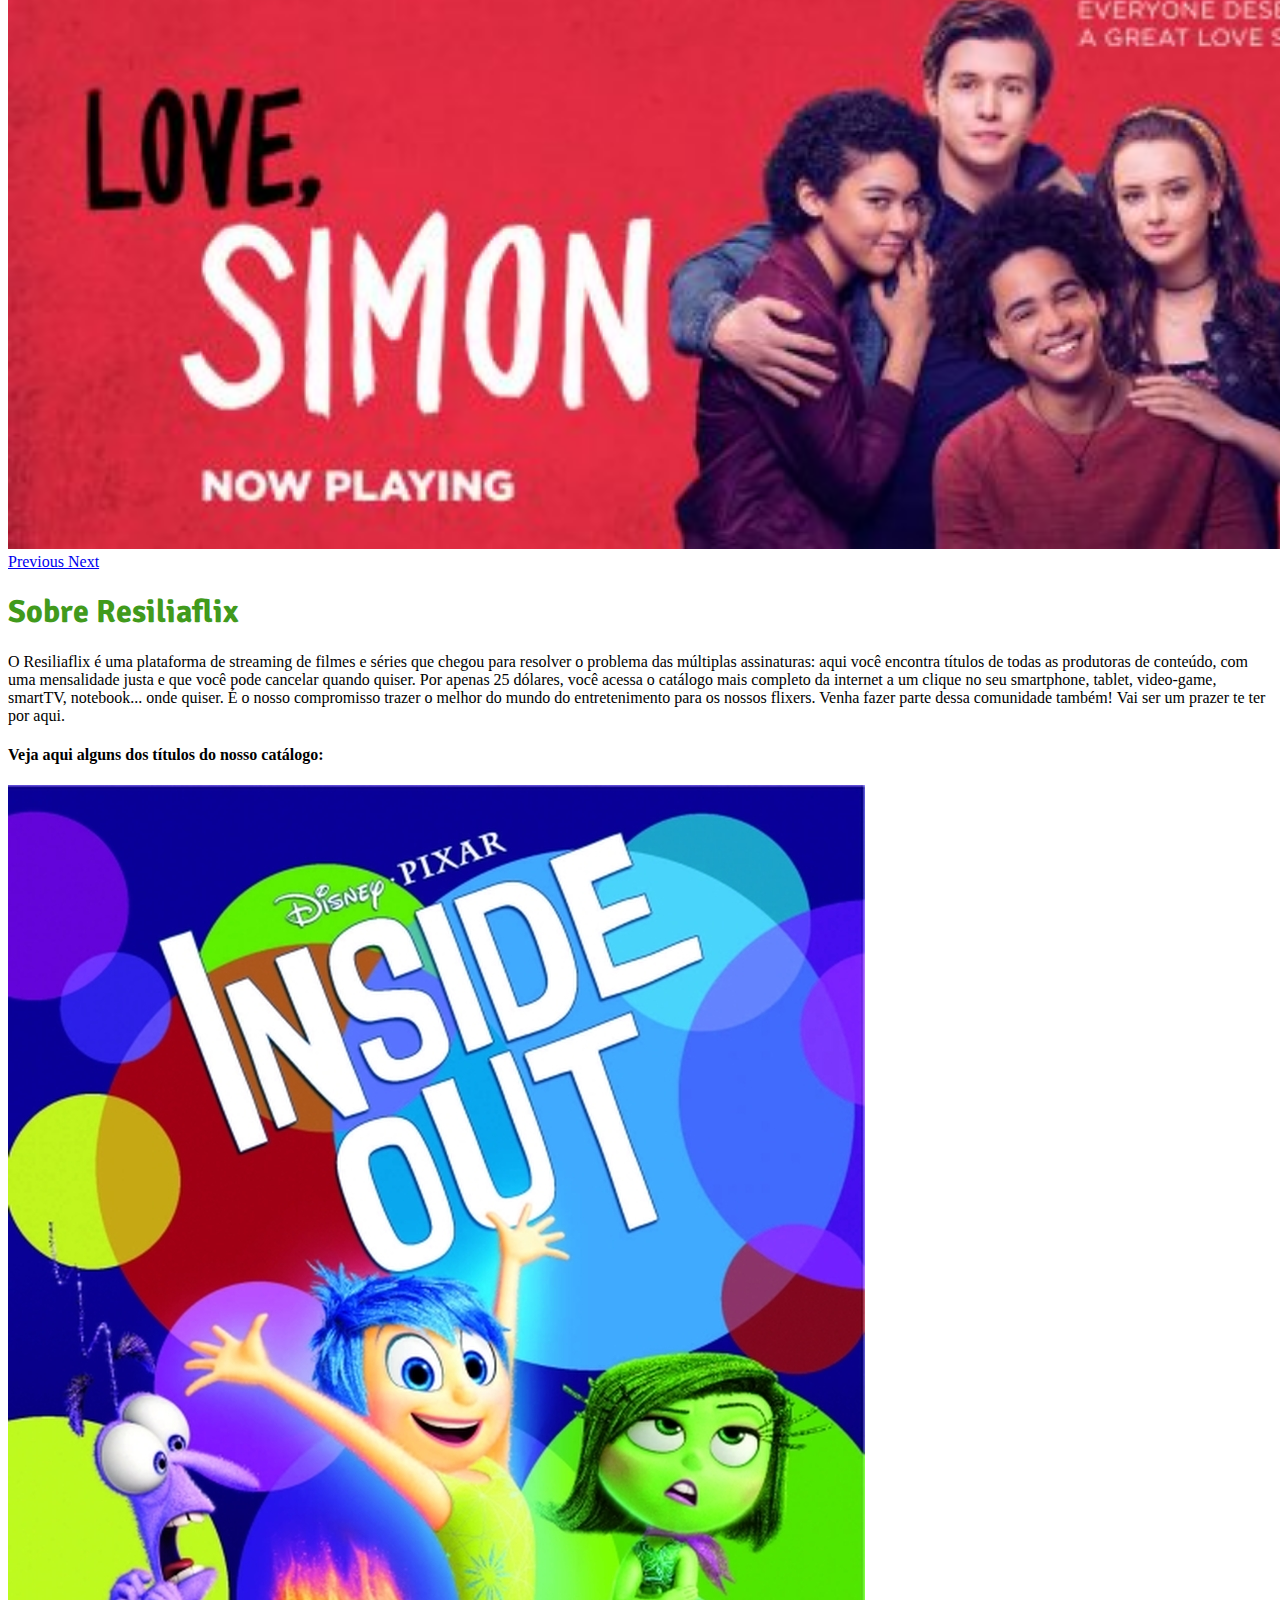
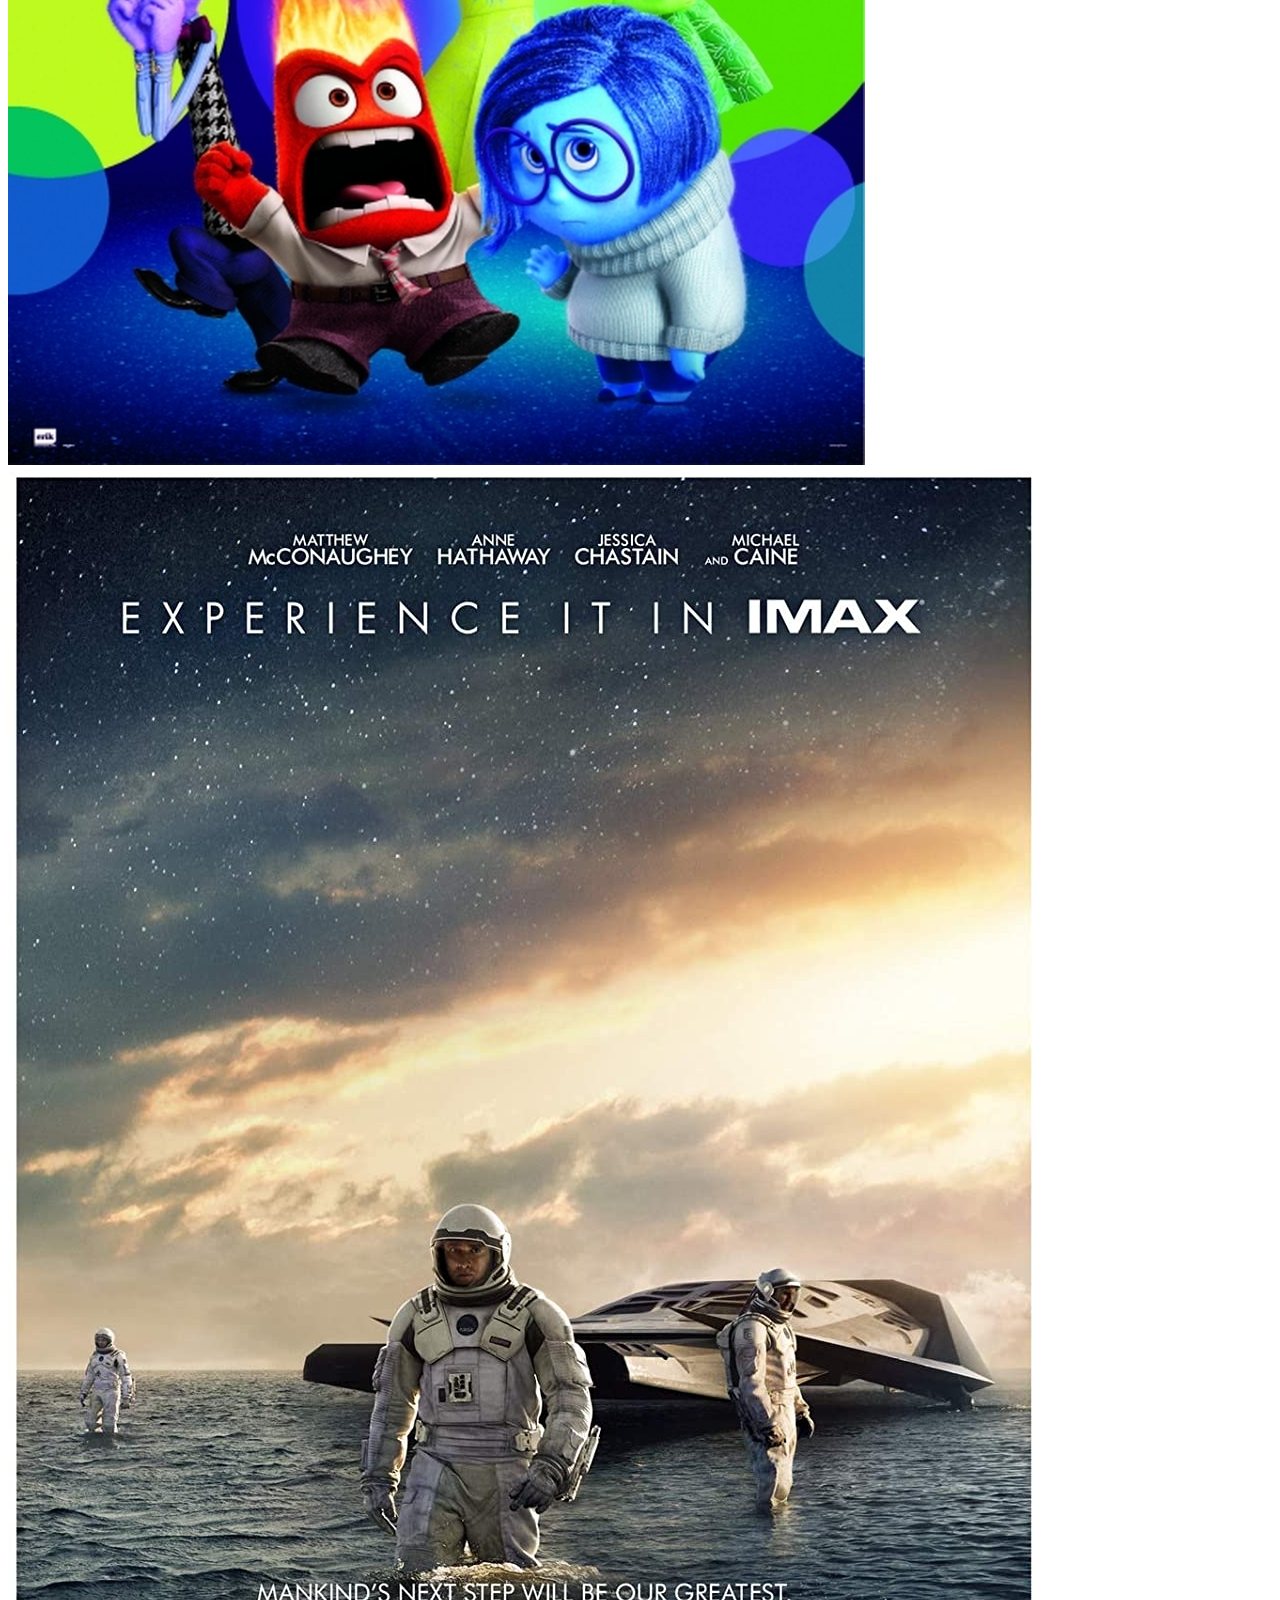
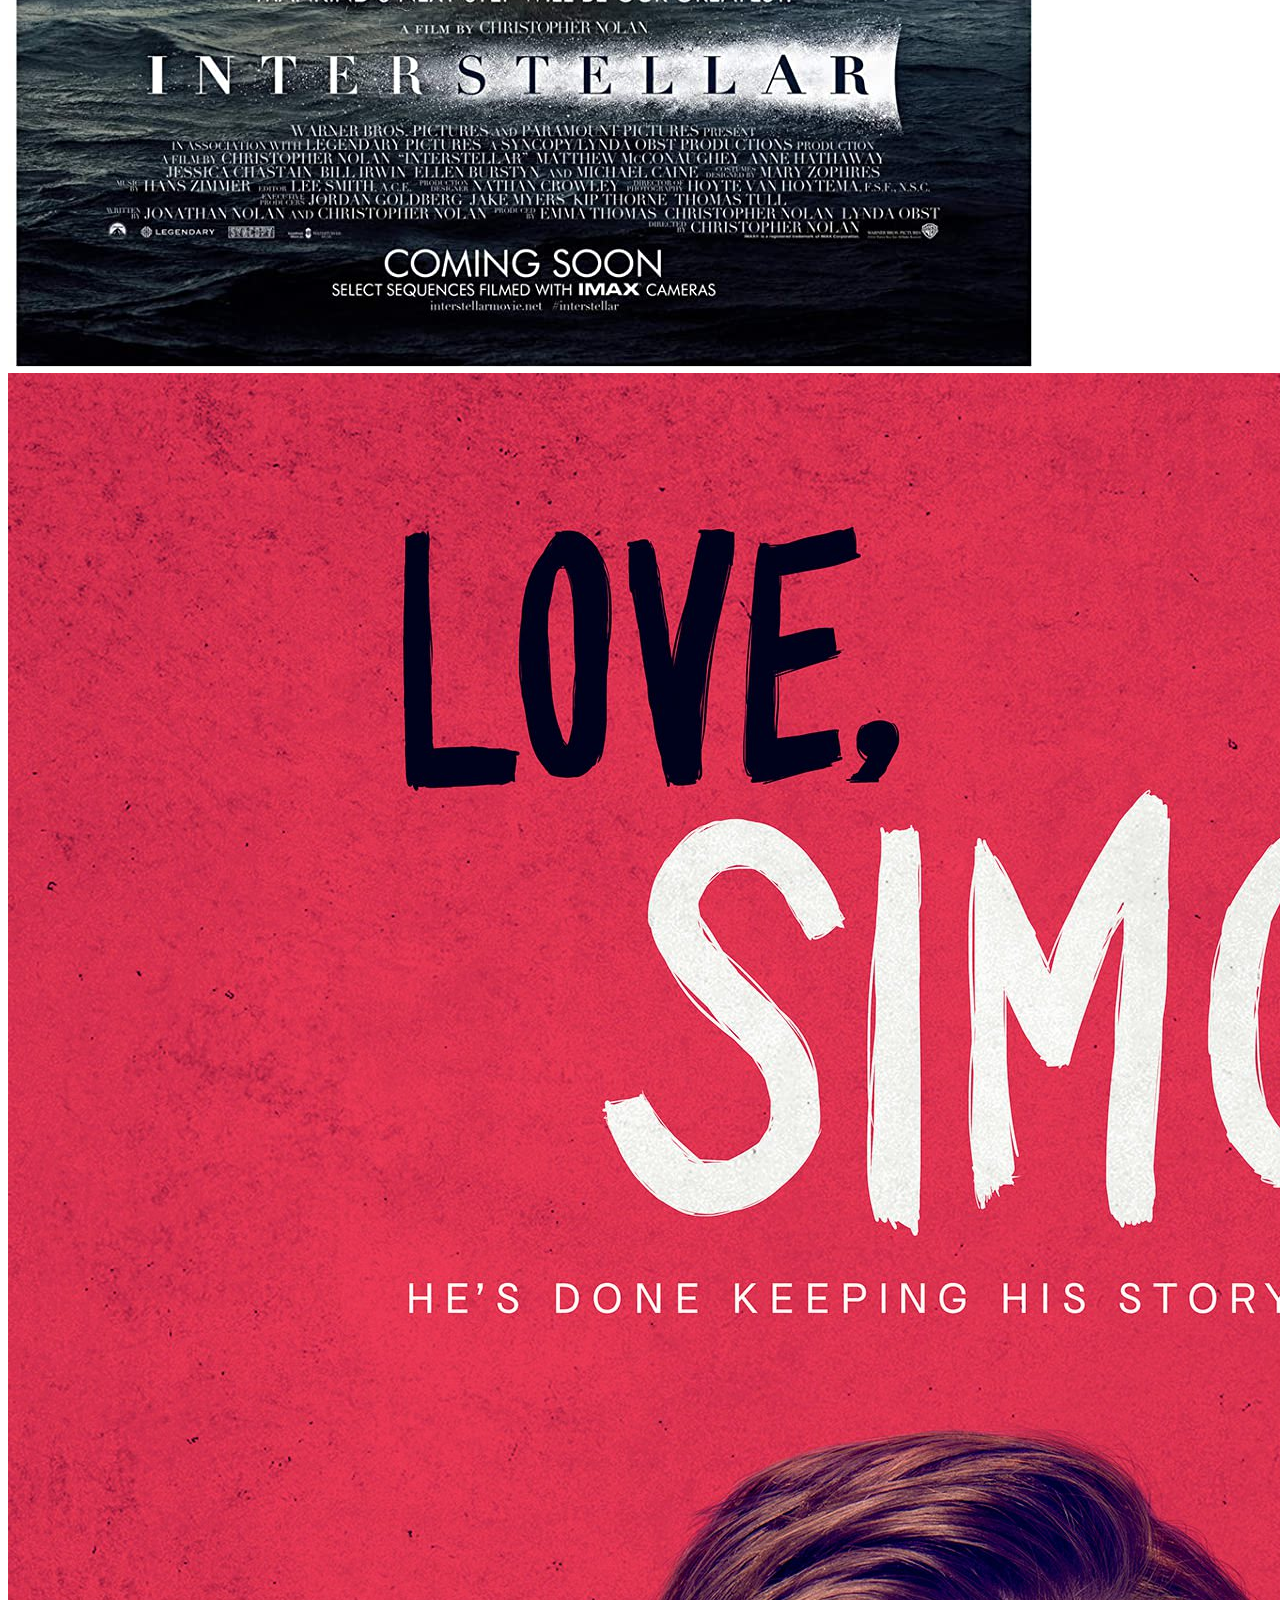
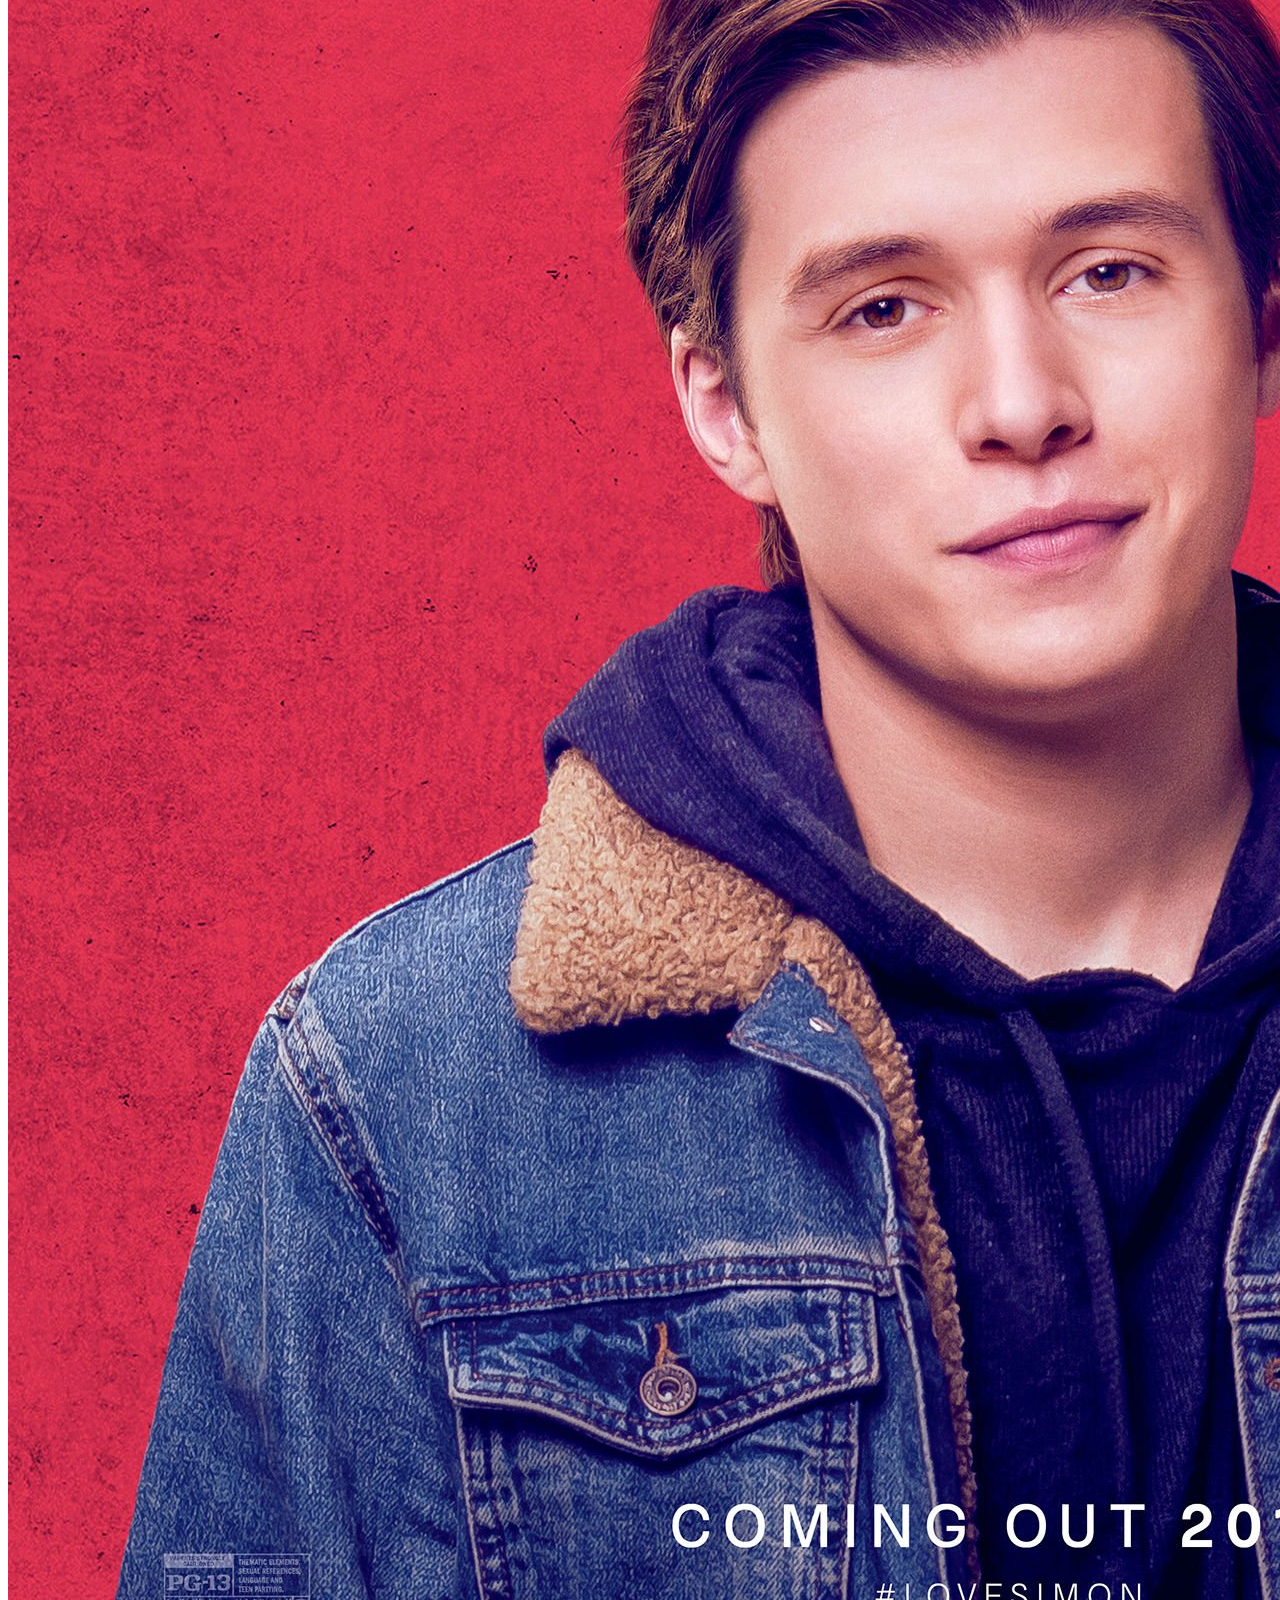
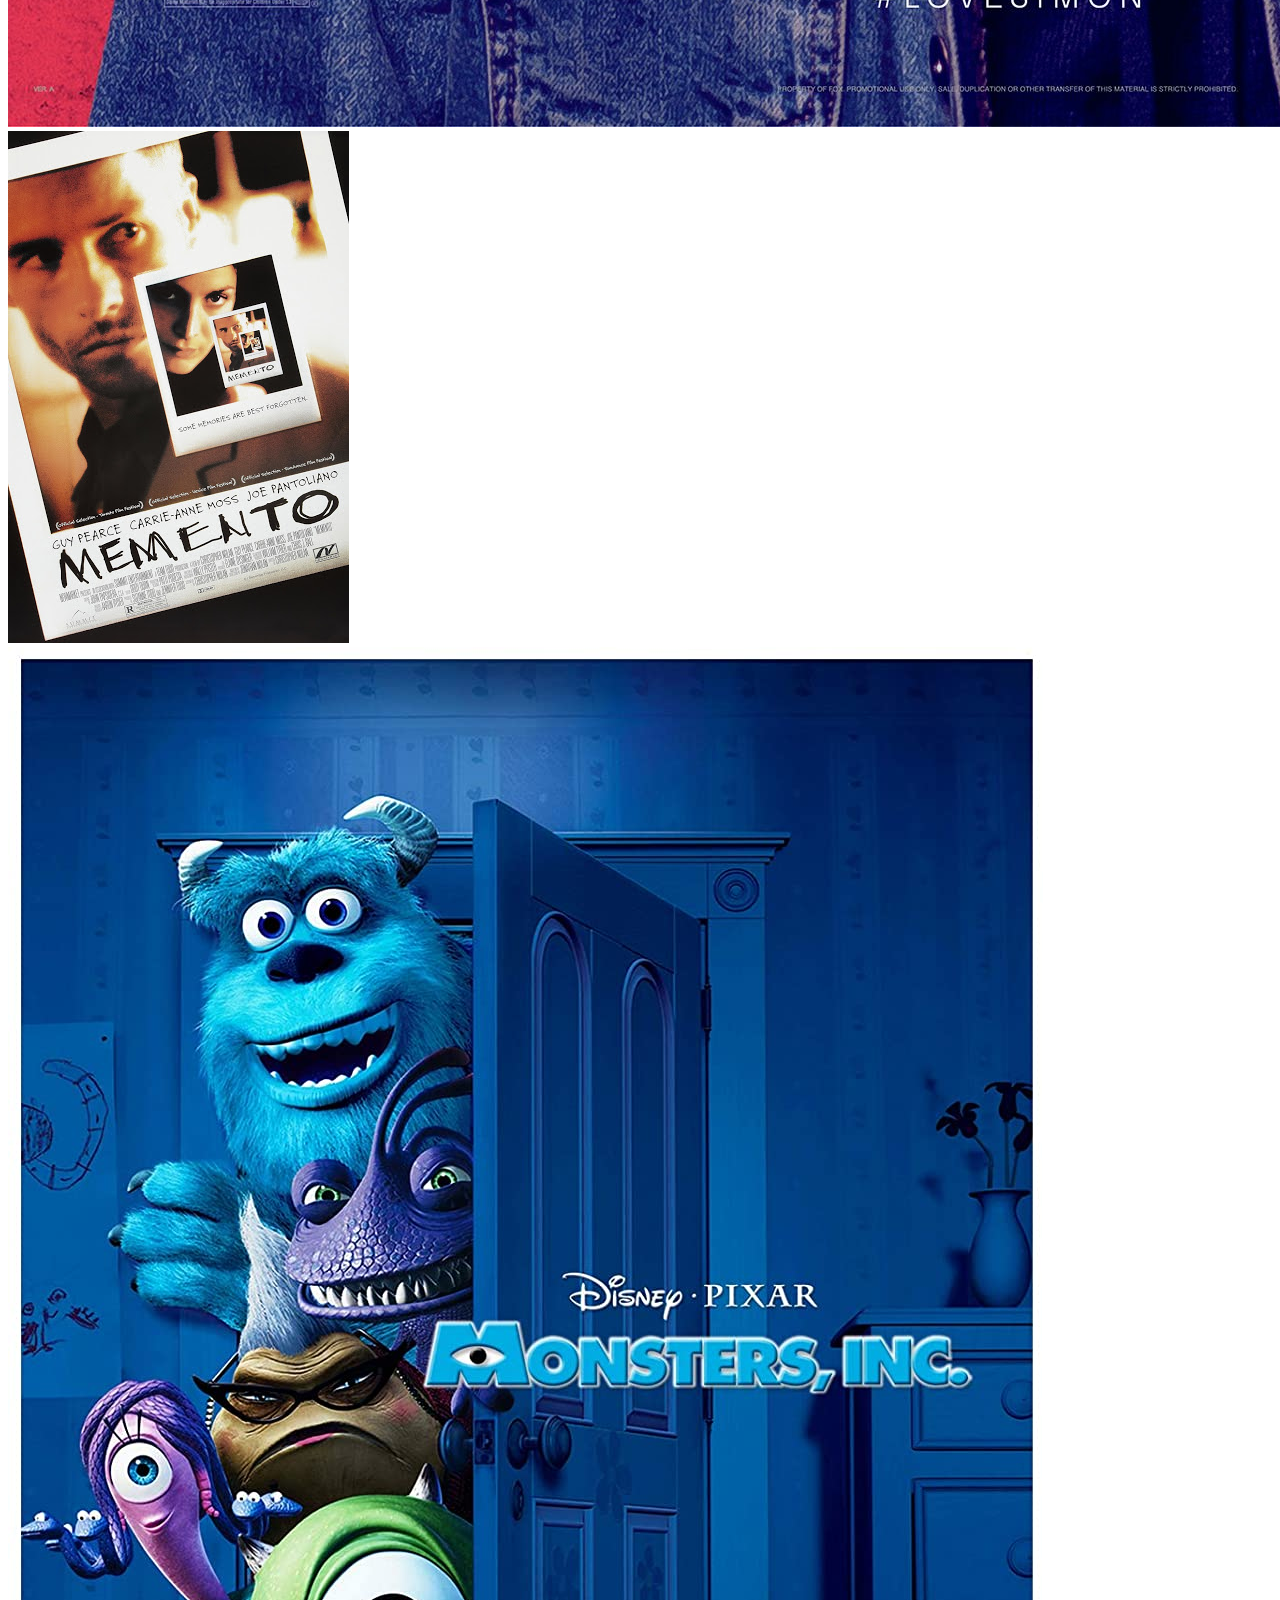
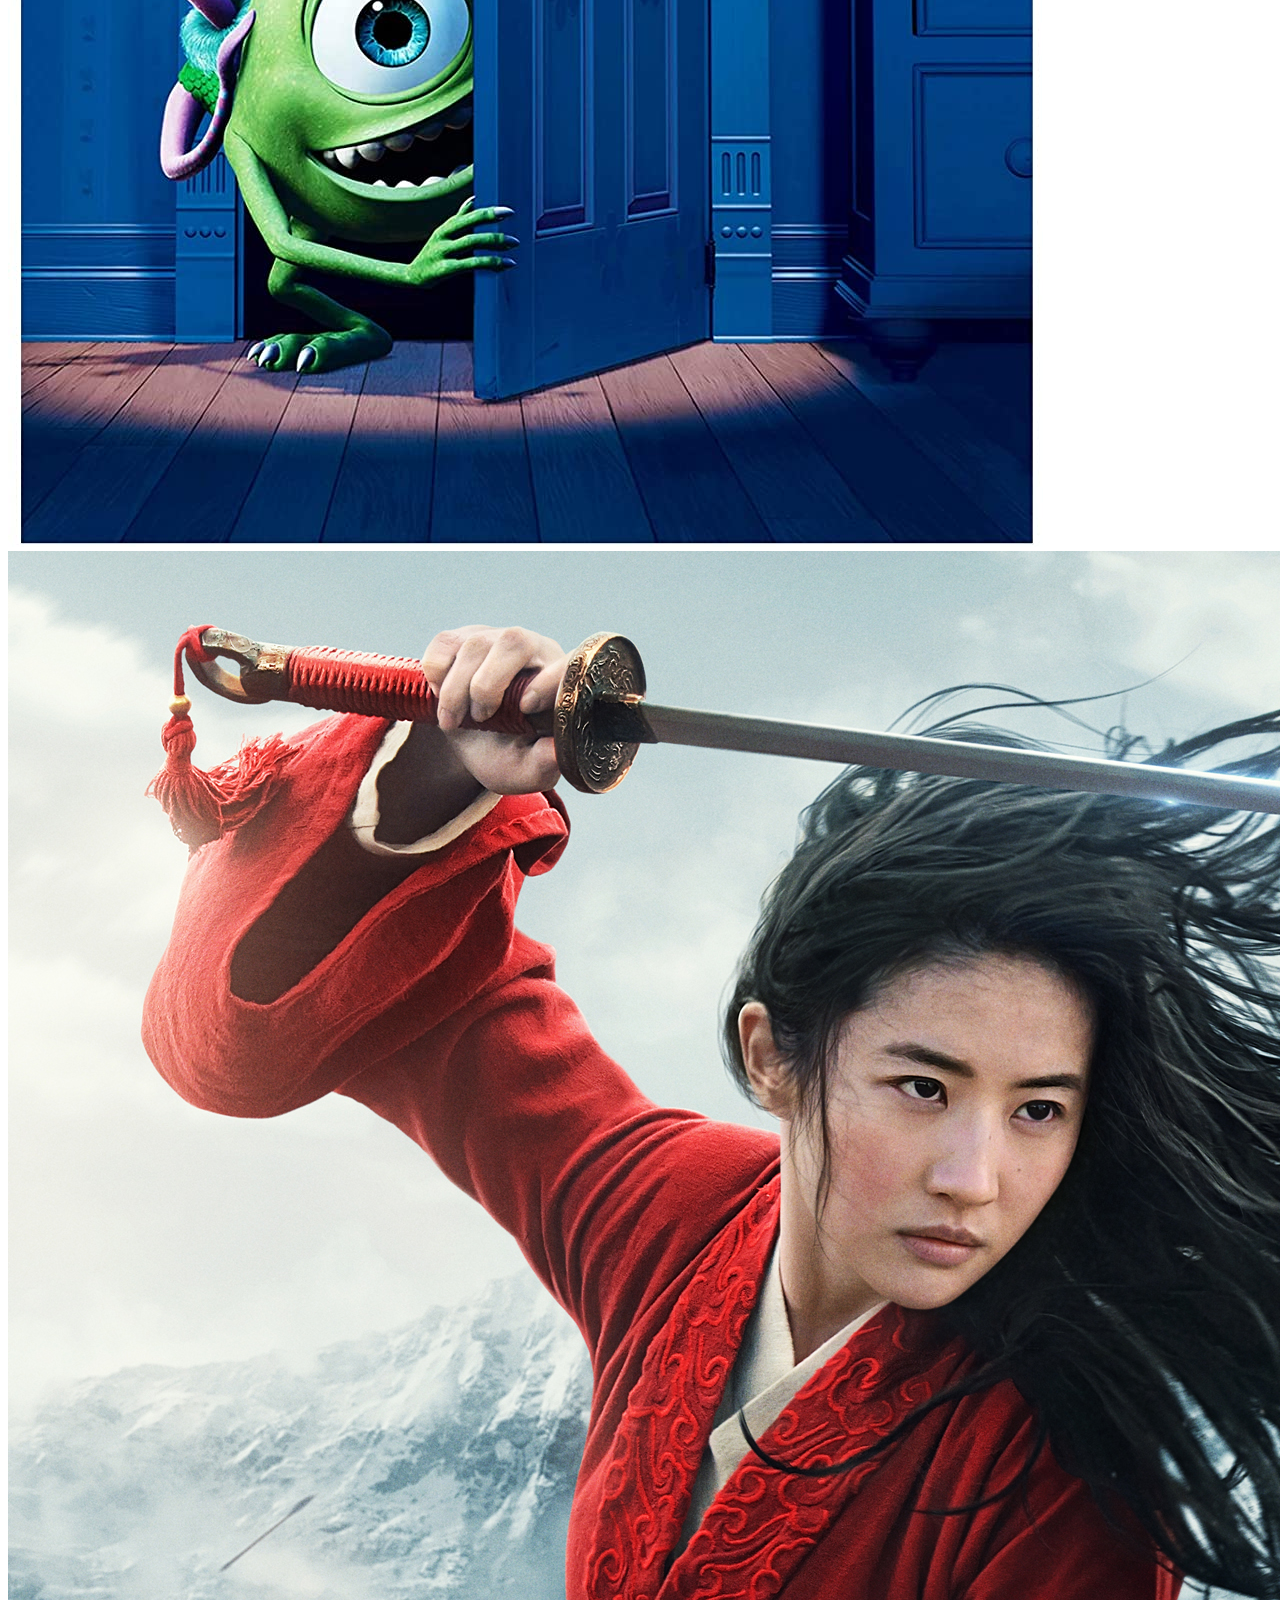
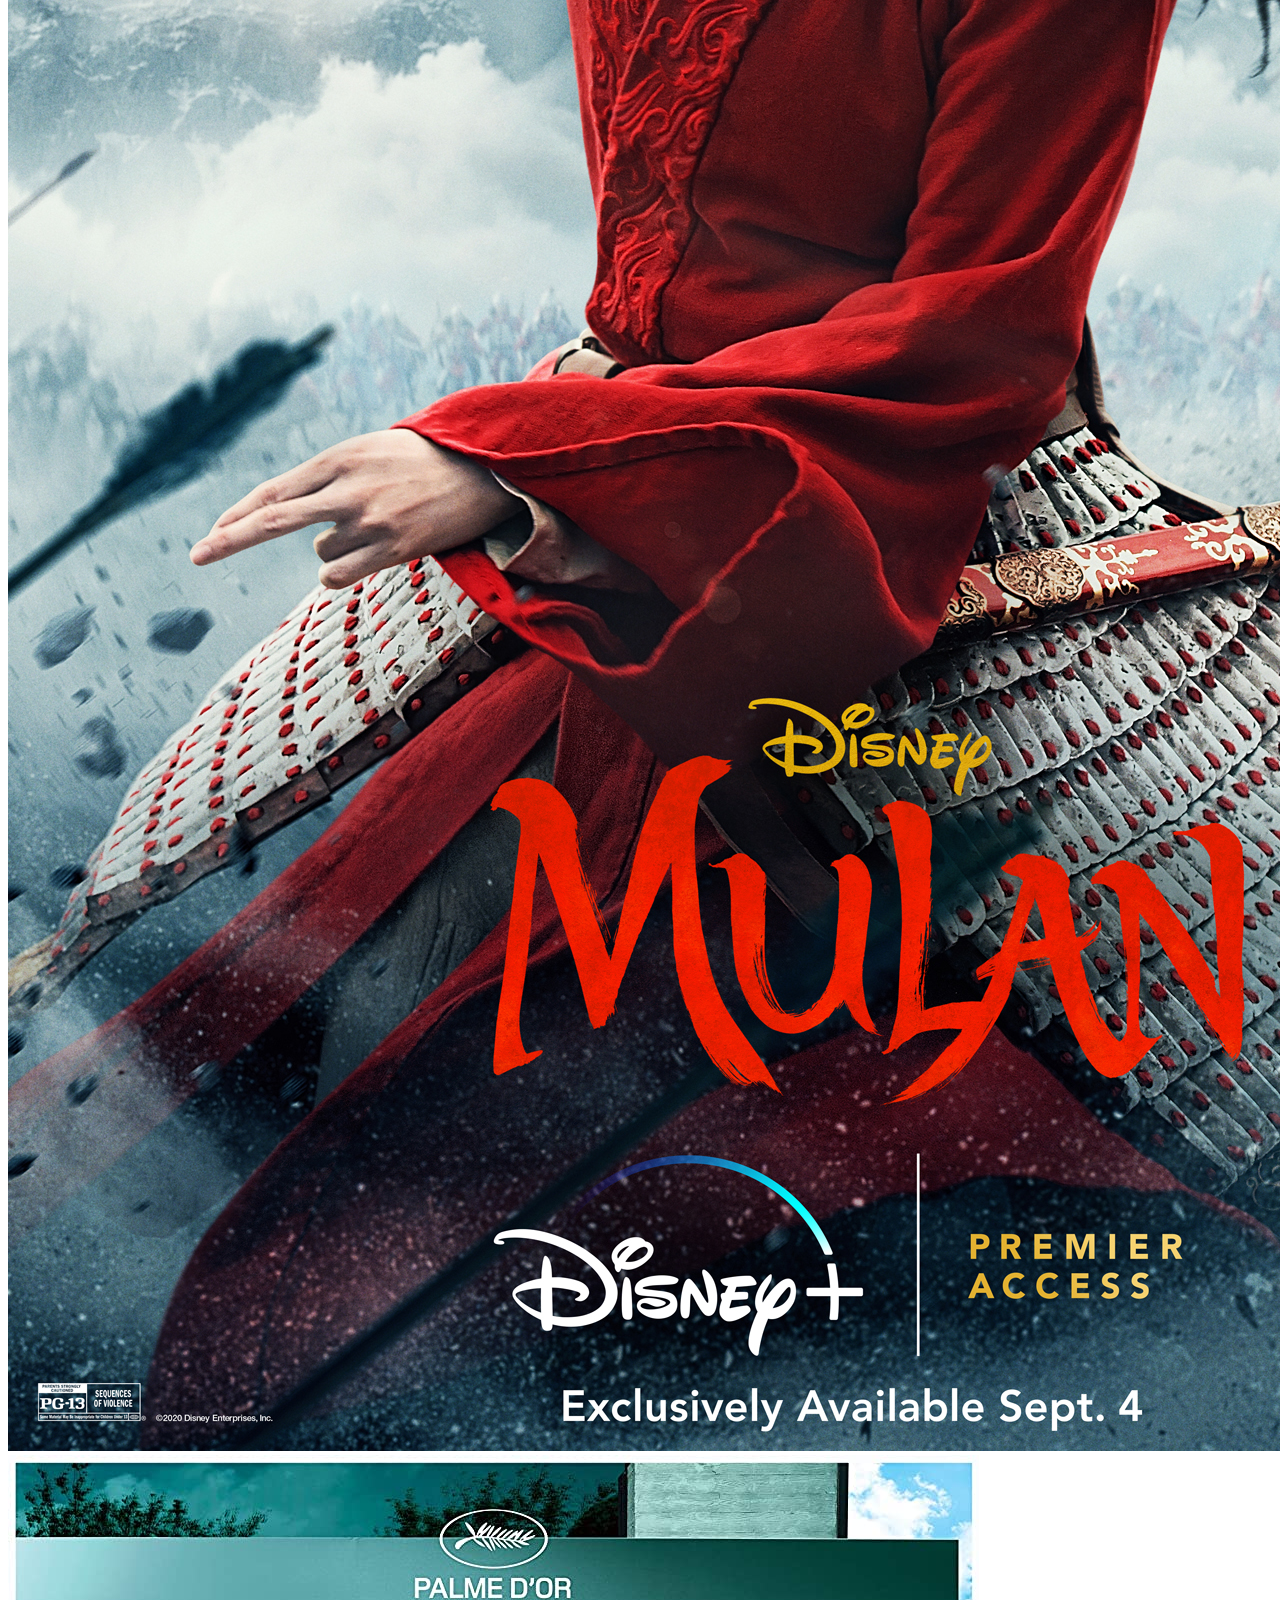
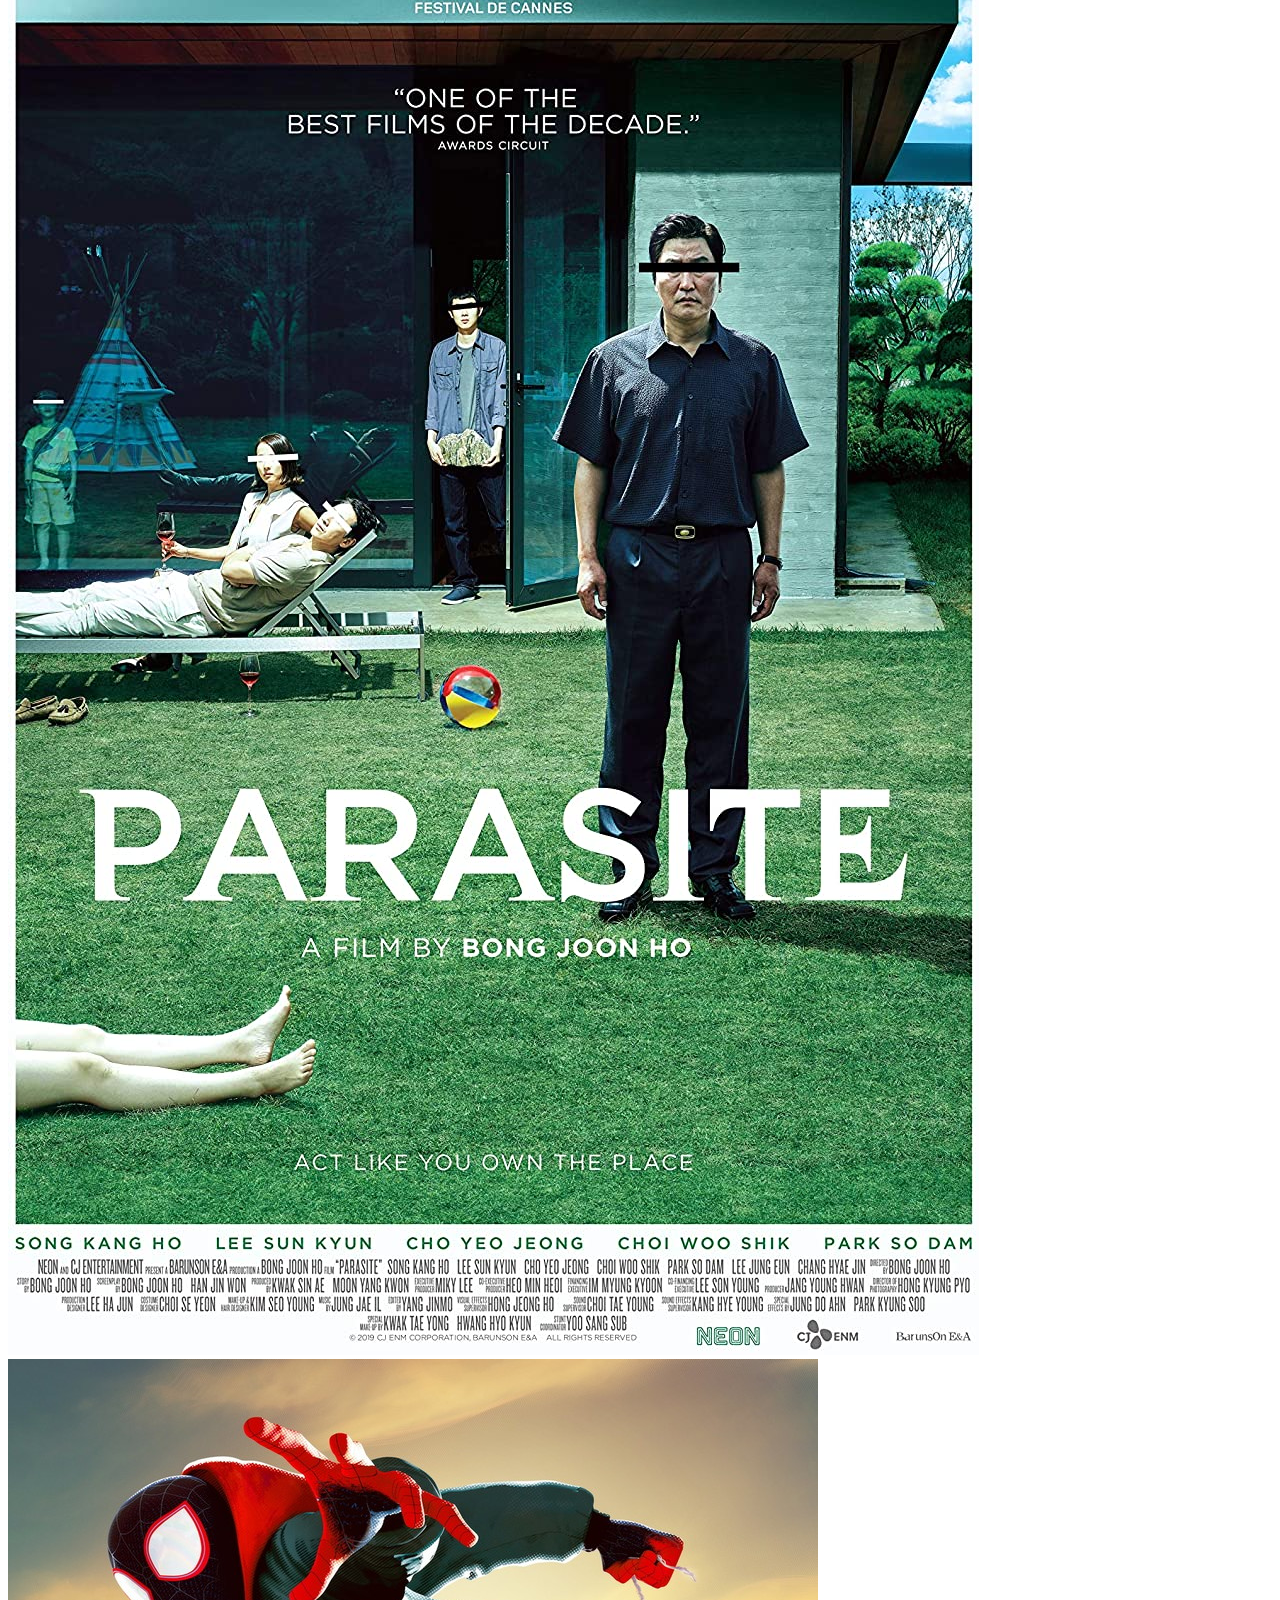
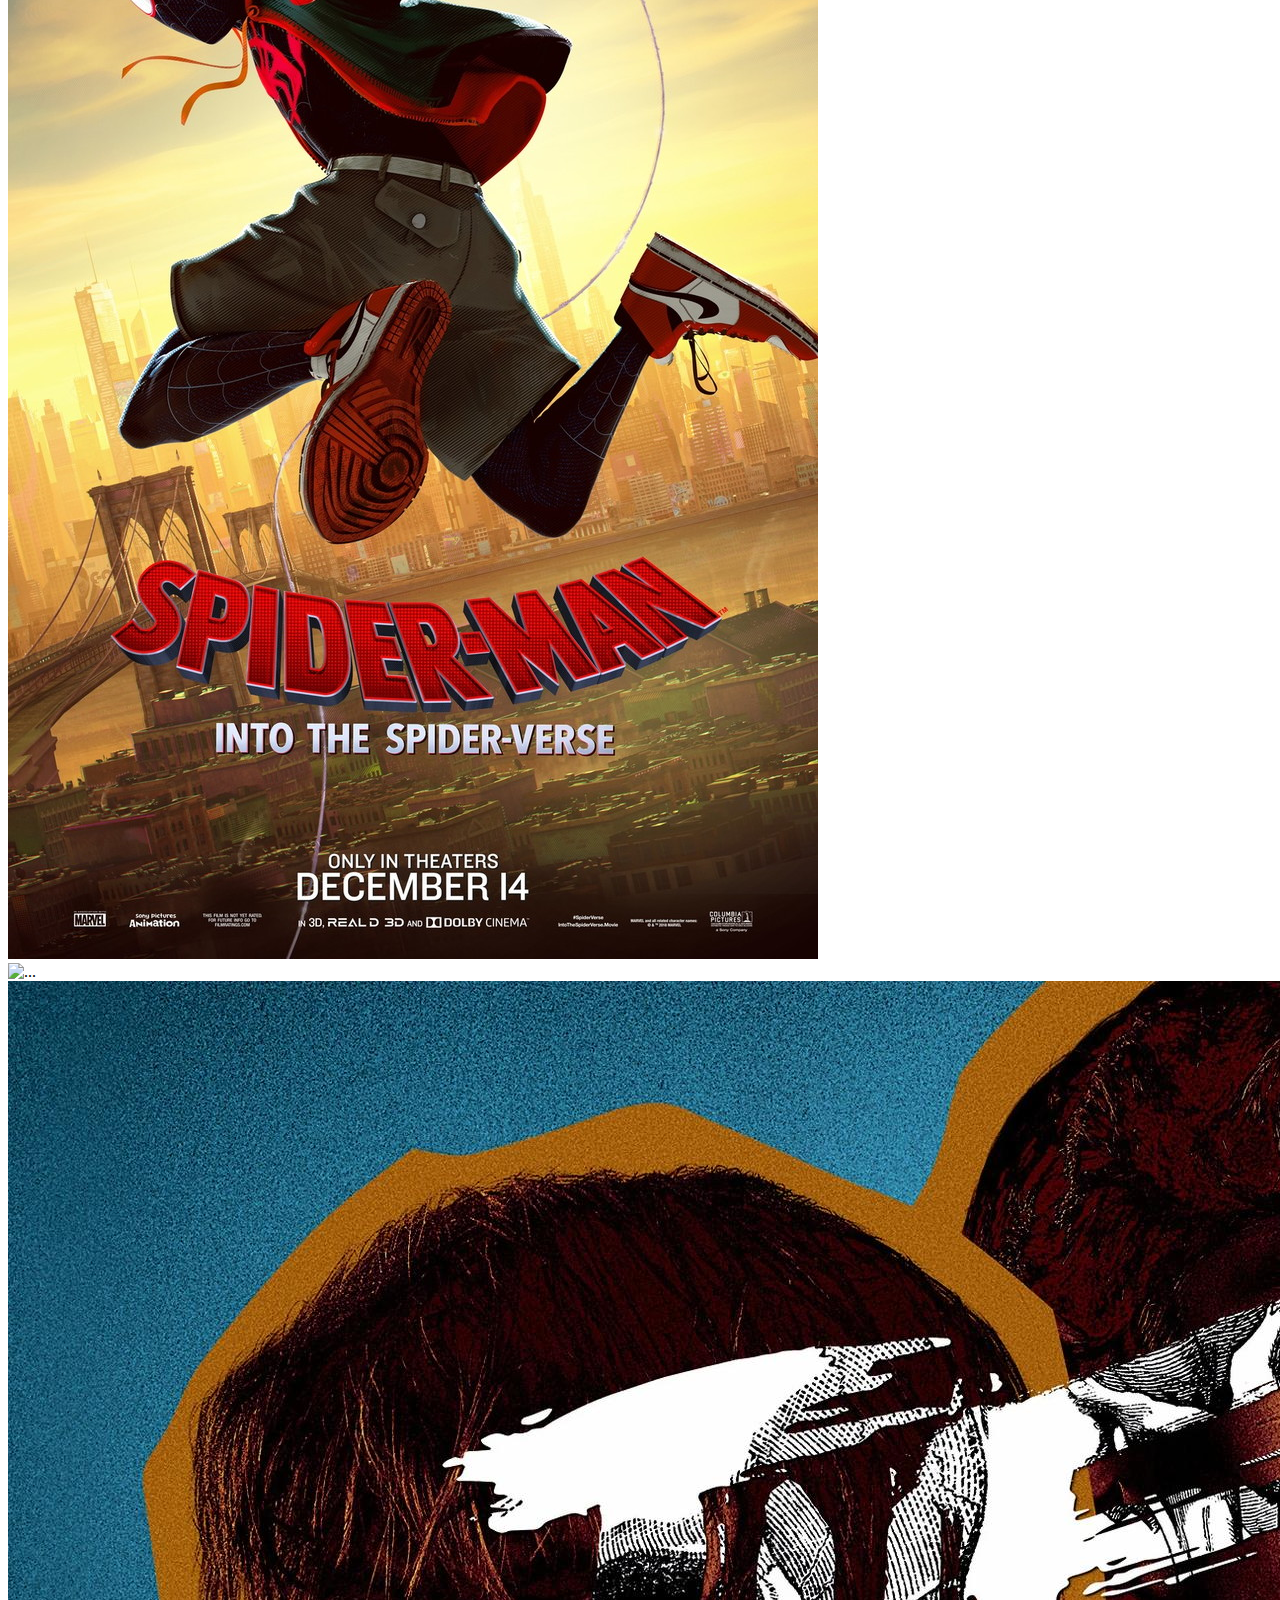
==== commit 26076a5b: "Correção de bugs na index" ====
--- a/pagina_inicial/index.html
+++ b/pagina_inicial/index.html
@@ -19,7 +19,7 @@
   <!--Barra de Navegação-->
   <header>
     <nav class="navbar navbar-expand-lg navbar-light bg-light fixed-top">
-      <a class="navbar-brand" href="#">
+      <a class="navbar-brand" href="../pagina_inicial/index.html">
         <img src="./img/logo_resiliaflix.png" width="100" height="100" class="d-inline-block align-top" alt="">
       </a>
       <button class="navbar-toggler" type="button" data-toggle="collapse" data-target="#navbarNav"
@@ -28,21 +28,21 @@
       </button>
       <div class="collapse navbar-collapse justify-content-right" id="navbarNav">
         <ul class="navbar-nav">
-          <li class="nav-item active"><a class="nav-link" href="#">Home<span class="sr-only">(current)</span></a>
-          </li>
-          <li class="nav-item"><a class="nav-link" href="filmes.html">Filmes</a>
-          </li>
-          <li class="nav-item"><a class="nav-link" href="series.html">Séries</a>
-          </li>
-          <li class="nav-item"><a class="nav-link" href="cadastro.html">Cadastro</a>
-          </li>
-          <li class="nav-item"><a class="nav-link" href="contato.html">Contato</a>
+          <li class="nav-item active"><a class="nav-link" href="../pagina_inicial/index.html">Home<span class="sr-only">(current)</span></a>
+          </li>
+          <li class="nav-item"><a class="nav-link" href="../paginas_aux/filmes.html">Filmes</a>
+          </li>
+          <li class="nav-item"><a class="nav-link" href="../paginas_aux/series.html">Séries</a>
+          </li>
+          <li class="nav-item"><a class="nav-link" href="../paginas_aux/cadastro.html">Cadastro</a>
+          </li>
+          <li class="nav-item"><a class="nav-link" href="../paginas_aux/contato.html">Contato</a>
           </li>
         </ul>
         <form class="form-inline my-2 my-lg-0 ml-auto p-2 bd-highlight">
           <input class="form-control mr-sm-2" type="search" placeholder="Search" aria-label="Search">
           <button class="btn btn-outline-success my-2 my-sm-0" type="submit">Search</button>
-          <button class="btn btn-success my-2 my-sm-0 ml-2" type="submit">Login</button>
+          <a class="btn btn-success my-2 my-sm-0 ml-2" type="button" href="../paginas_aux/login.html">Login</a>
         </form>
       </div>
 
@@ -88,7 +88,7 @@
     <section class="sobre-o-programa m-5">
       <h1 class="text-left fonte-titulo cor-especial pt-5">Sobre Resiliaflix</h1>
       <p class="text-left text-secondary pb-2">
-        Lorem ipsum dolor sit amet, consectetur adipiscing elit. Etiam pellentesque suscipit laoreet. Pellentesque ac hendrerit tellus. Aliquam imperdiet justo ut bibendum fermentum. Etiam lobortis nibh justo. Duis at eros diam. Vestibulum ac hendrerit mauris, a sodales risus. Pellentesque habitant morbi tristique senectus et netus et malesuada fames ac turpis egestas. Aenean viverra urna turpis, at auctor urna auctor ac. Praesent in mauris vel diam euismod viverra eget luctus nunc. Aenean lacinia blandit elementum. Nullam quis pretium odio, nec dignissim elit. Nunc est ex, tempor a augue vitae, eleifend vulputate neque. Suspendisse gravida dapibus risus, a pharetra tellus sodales ac. Aliquam imperdiet, dolor quis posuere finibus, lorem augue mattis sapien, sit amet volutpat justo felis viverra velit. </p>
+        O Resiliaflix é uma plataforma de streaming de filmes e séries que chegou para resolver o problema das múltiplas assinaturas: aqui você encontra títulos de todas as produtoras de conteúdo, com uma mensalidade justa e que você pode cancelar quando quiser. Por apenas 25 dólares, você acessa o catálogo mais completo da internet a um clique no seu smartphone, tablet, video-game, smartTV, notebook... onde quiser. É o nosso compromisso trazer o melhor do mundo do entretenimento para os nossos flixers. Venha fazer parte dessa comunidade também! Vai ser um prazer te ter por aqui. 
     </section>
 
     <h4 class="m-5 ">Veja aqui alguns dos títulos do nosso catálogo:</h4>
@@ -195,7 +195,7 @@
   </main>
   <!--rodapé-->
   <footer class="d-flex justify-content-center footer-cor">
-    <a href="#">
+    <a href="../pagina_inicial/index.html">
       <img src="./img/logo_resiliaflix.png" width="100" height="100" class="d-inline-block align-top" alt="">
     </a>
   </footer>
--- a/pagina_inicial/css/estilo.css
+++ b/pagina_inicial/css/estilo.css
@@ -31,5 +31,5 @@
 }
 
 .footer-cor {
-    background-color: #f8f9fa04 !important;
+    background-color: #f8f9fa04;
 }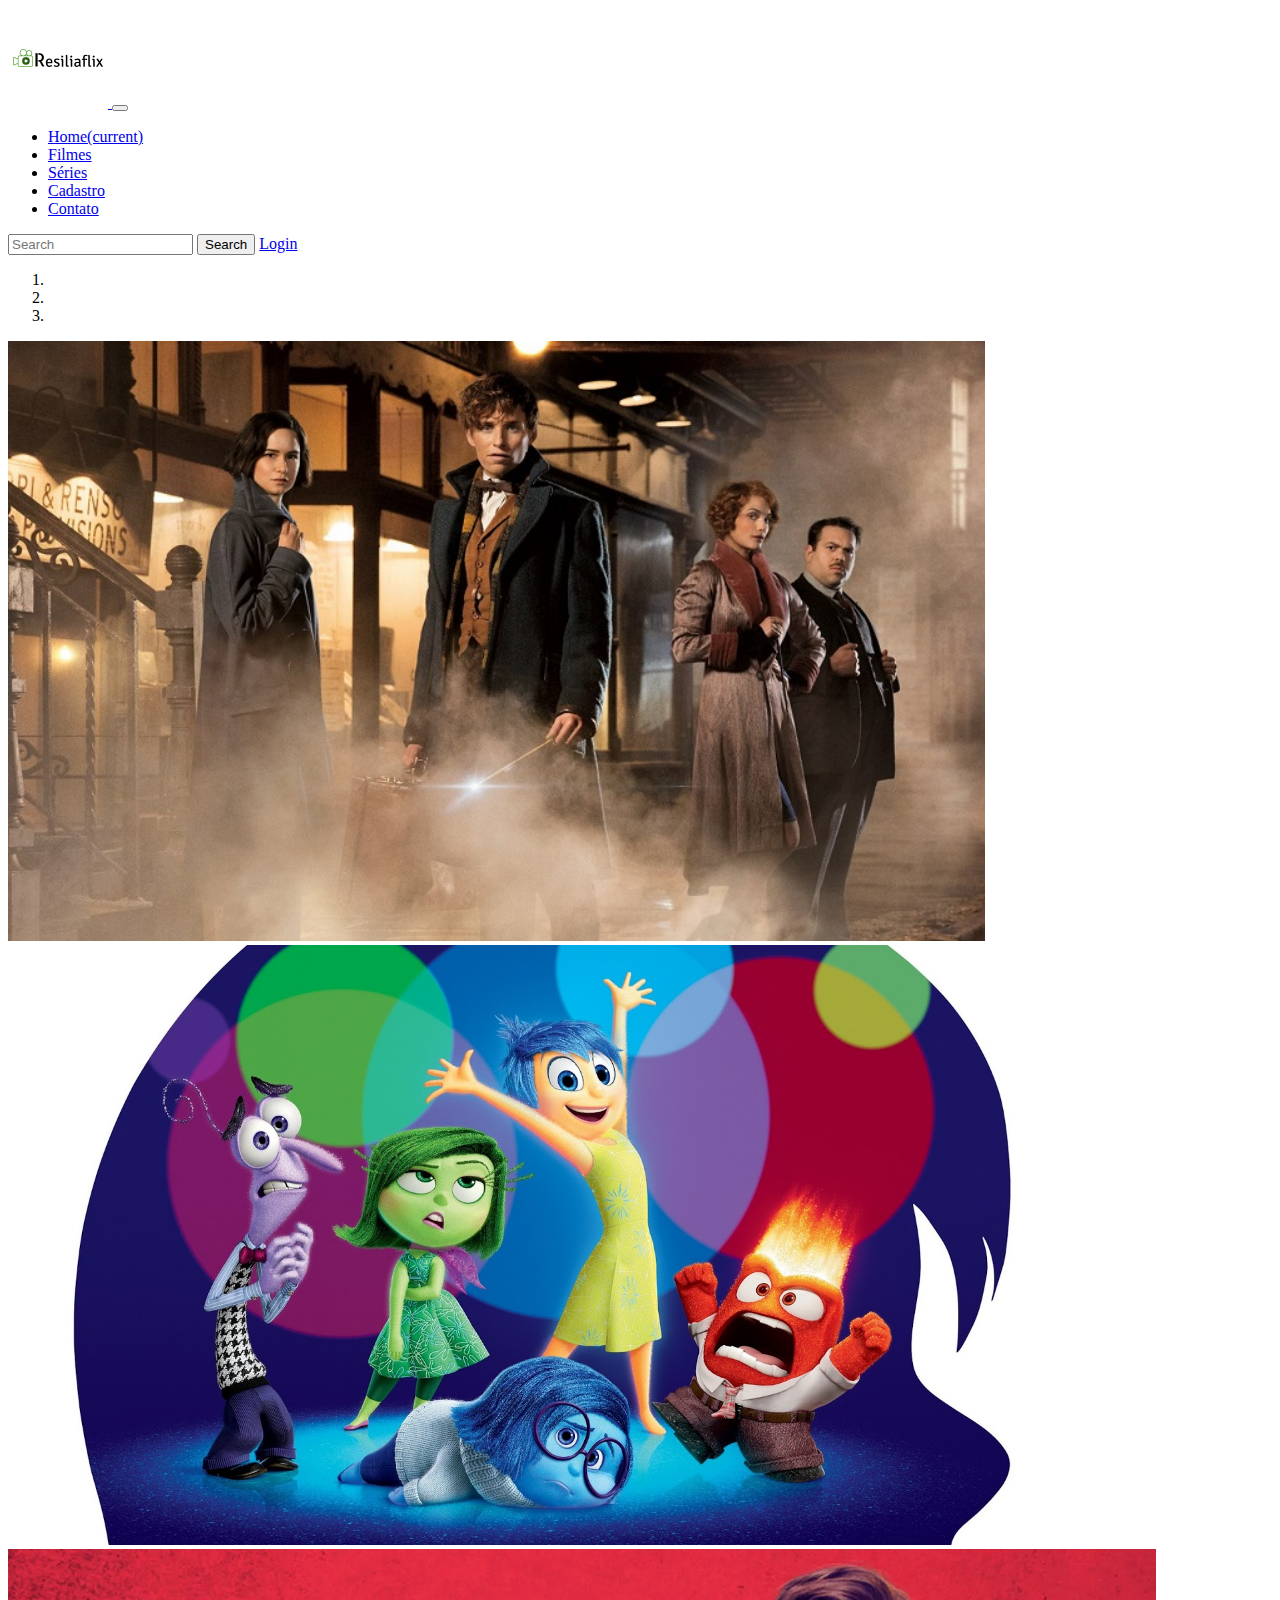
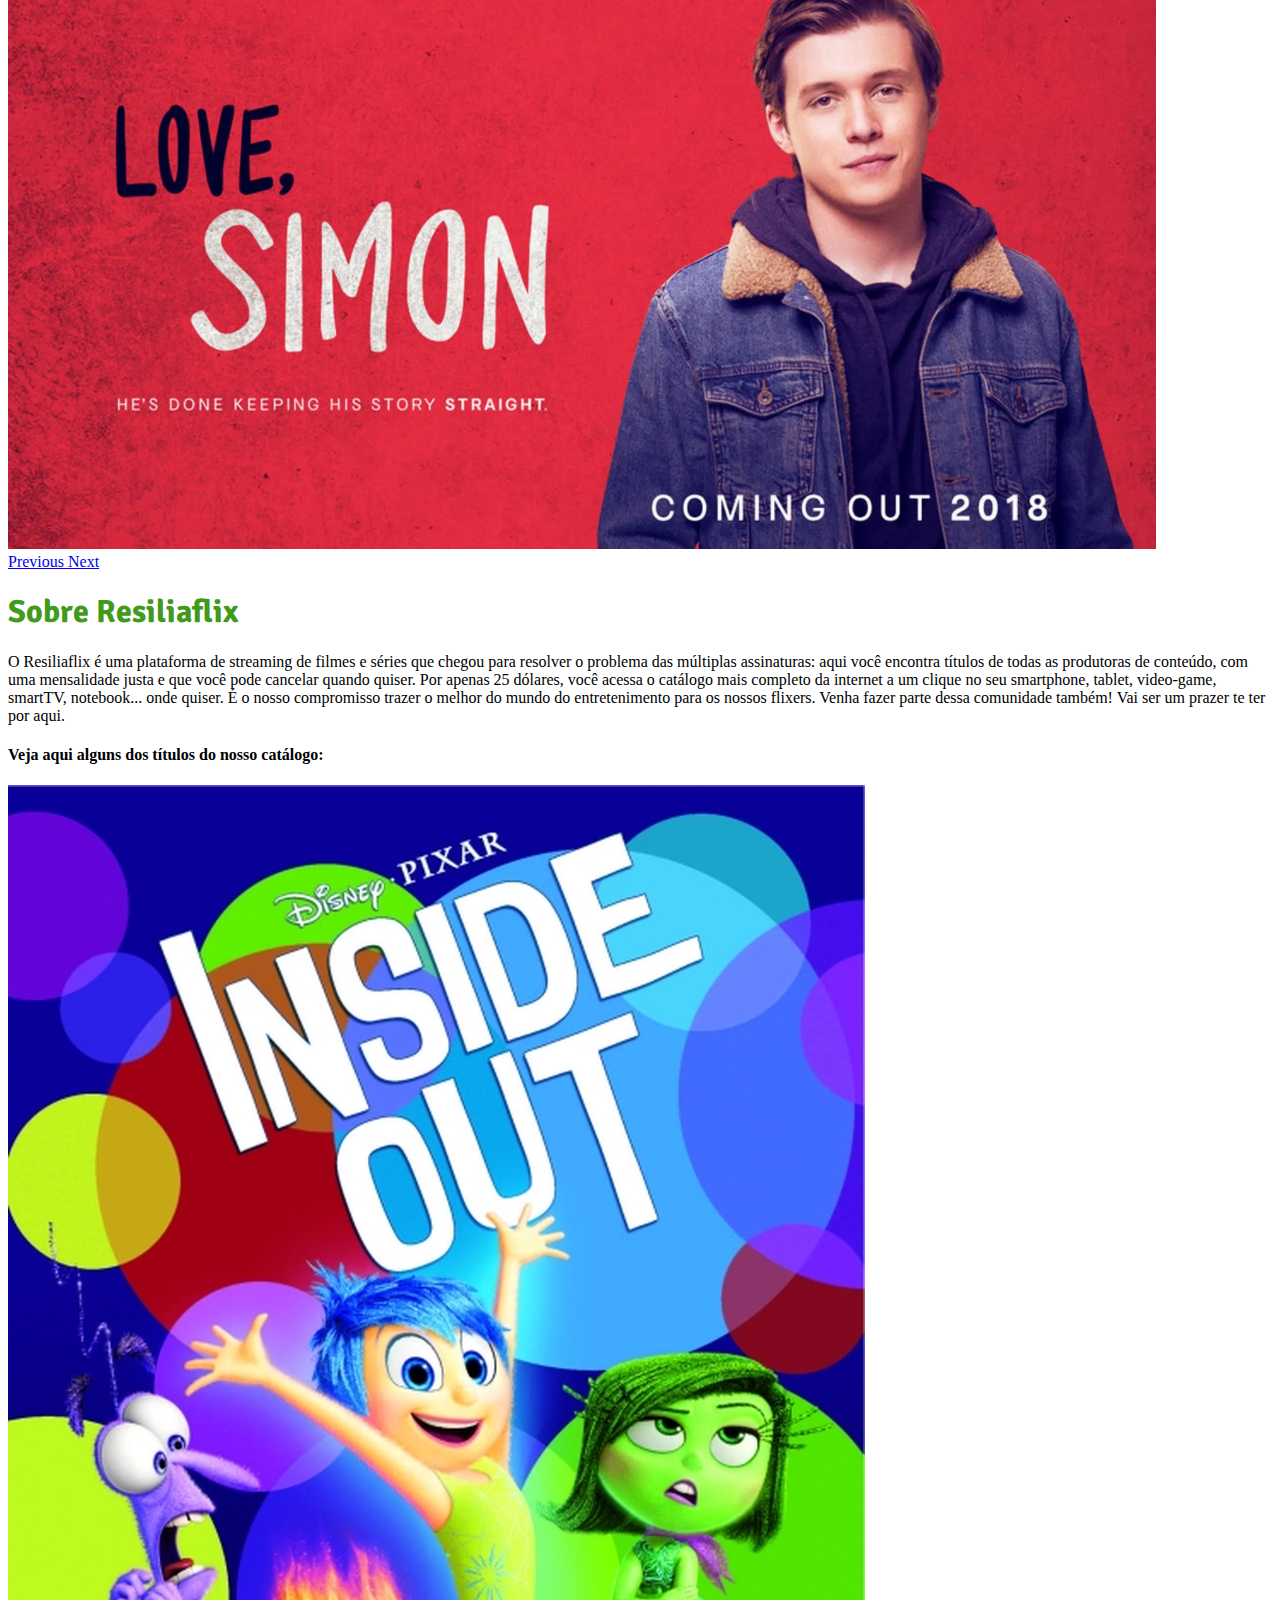
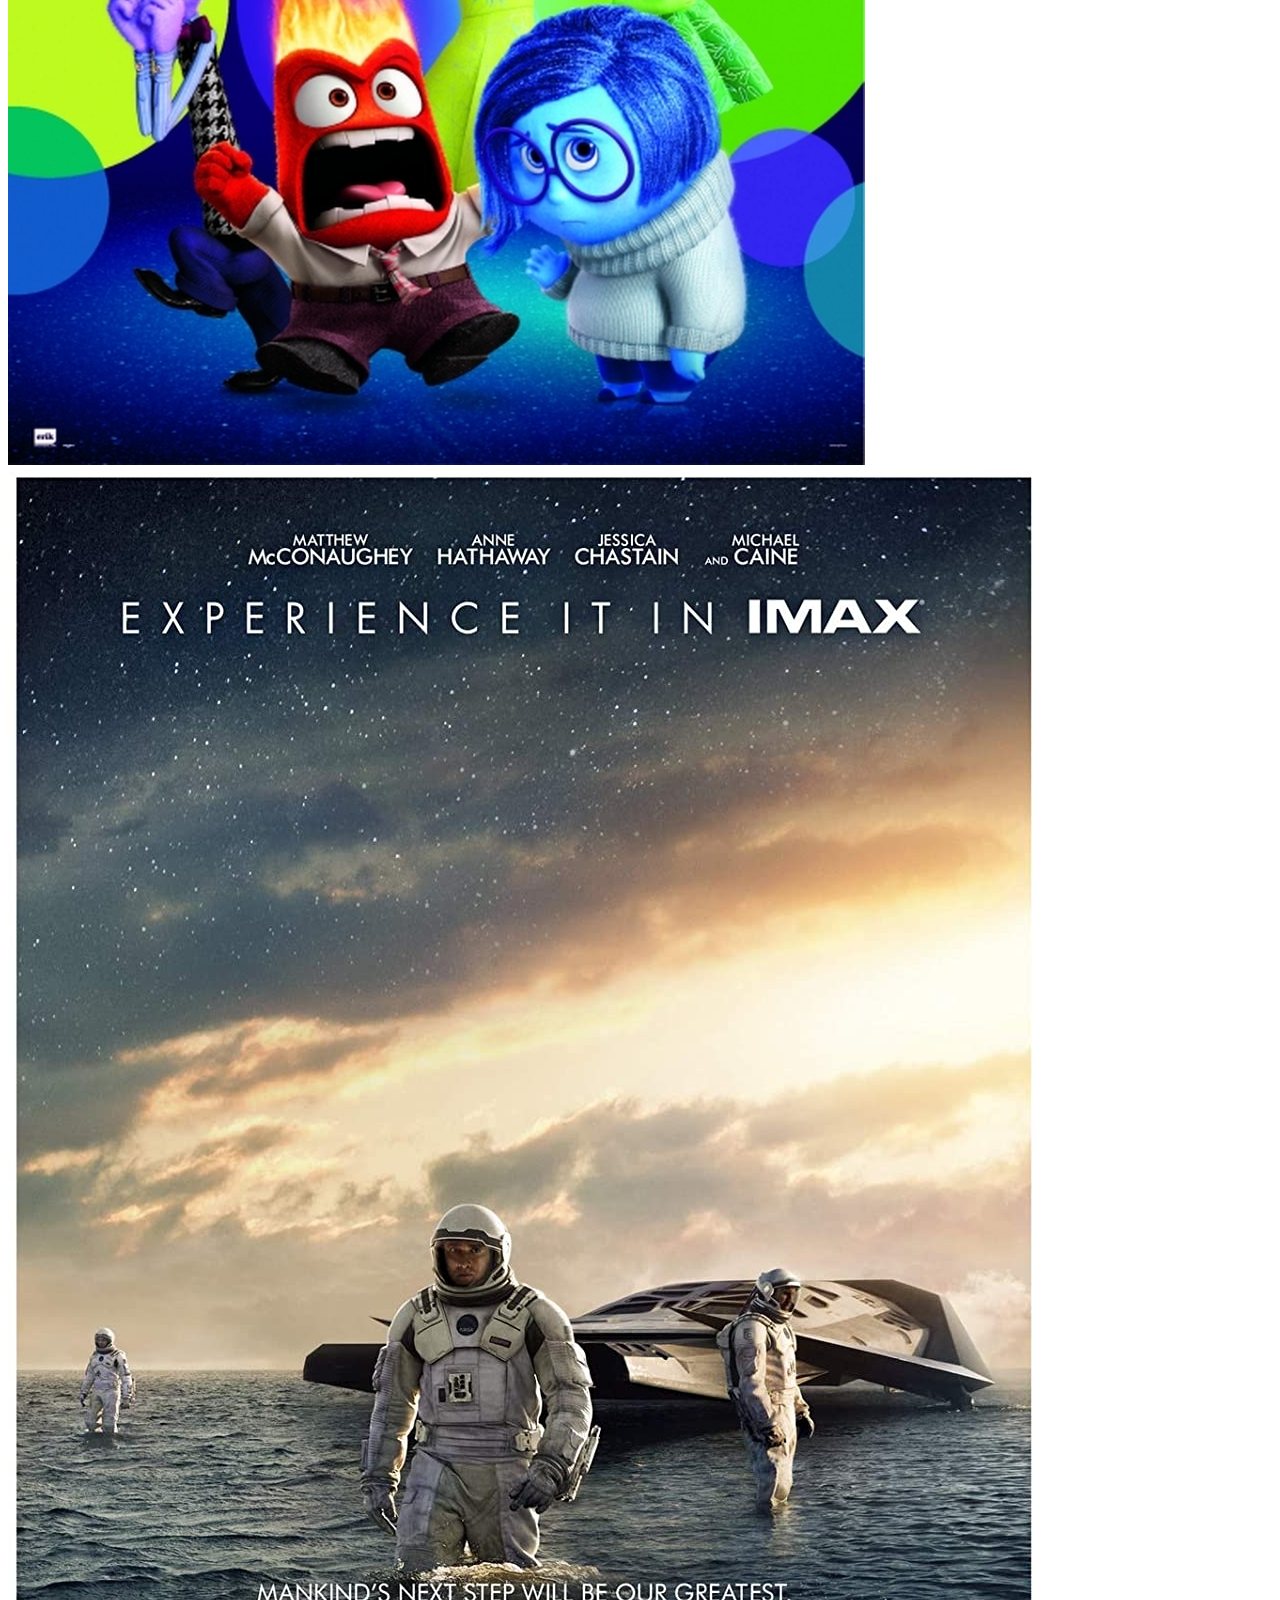
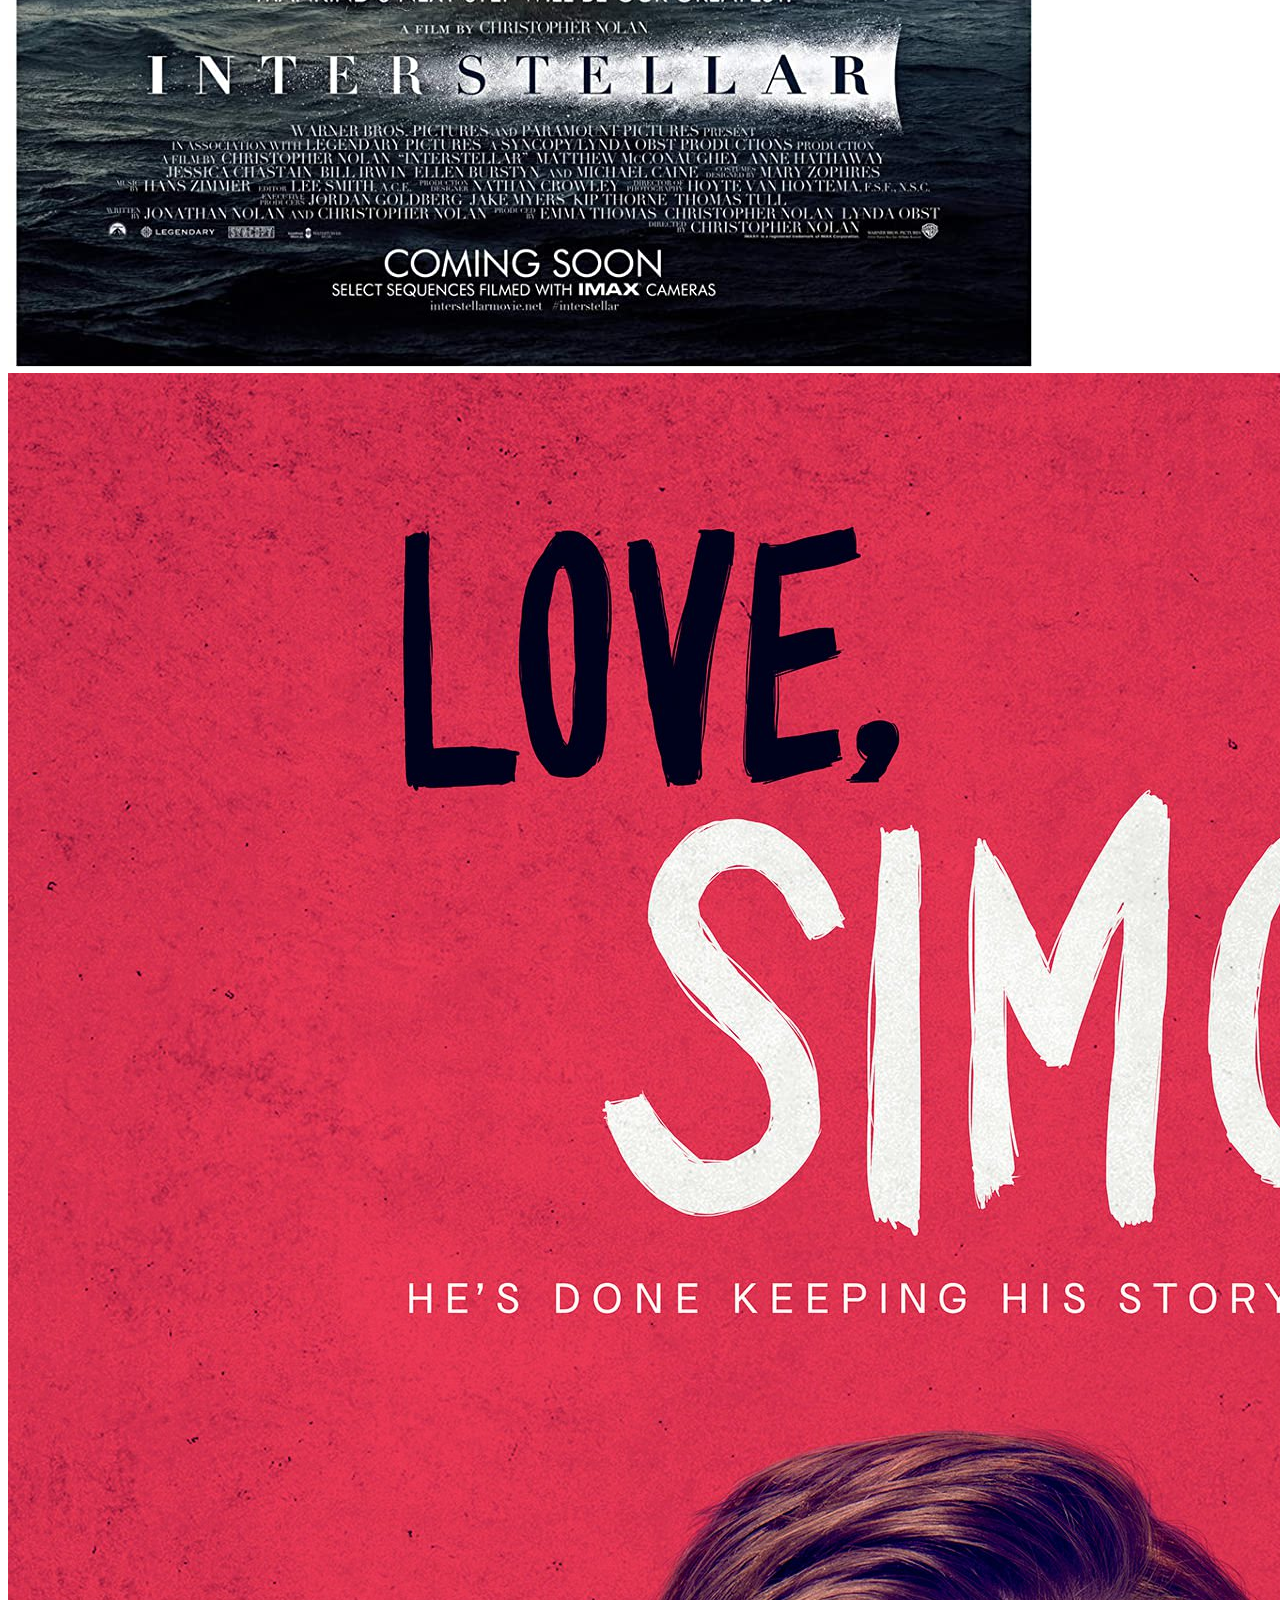
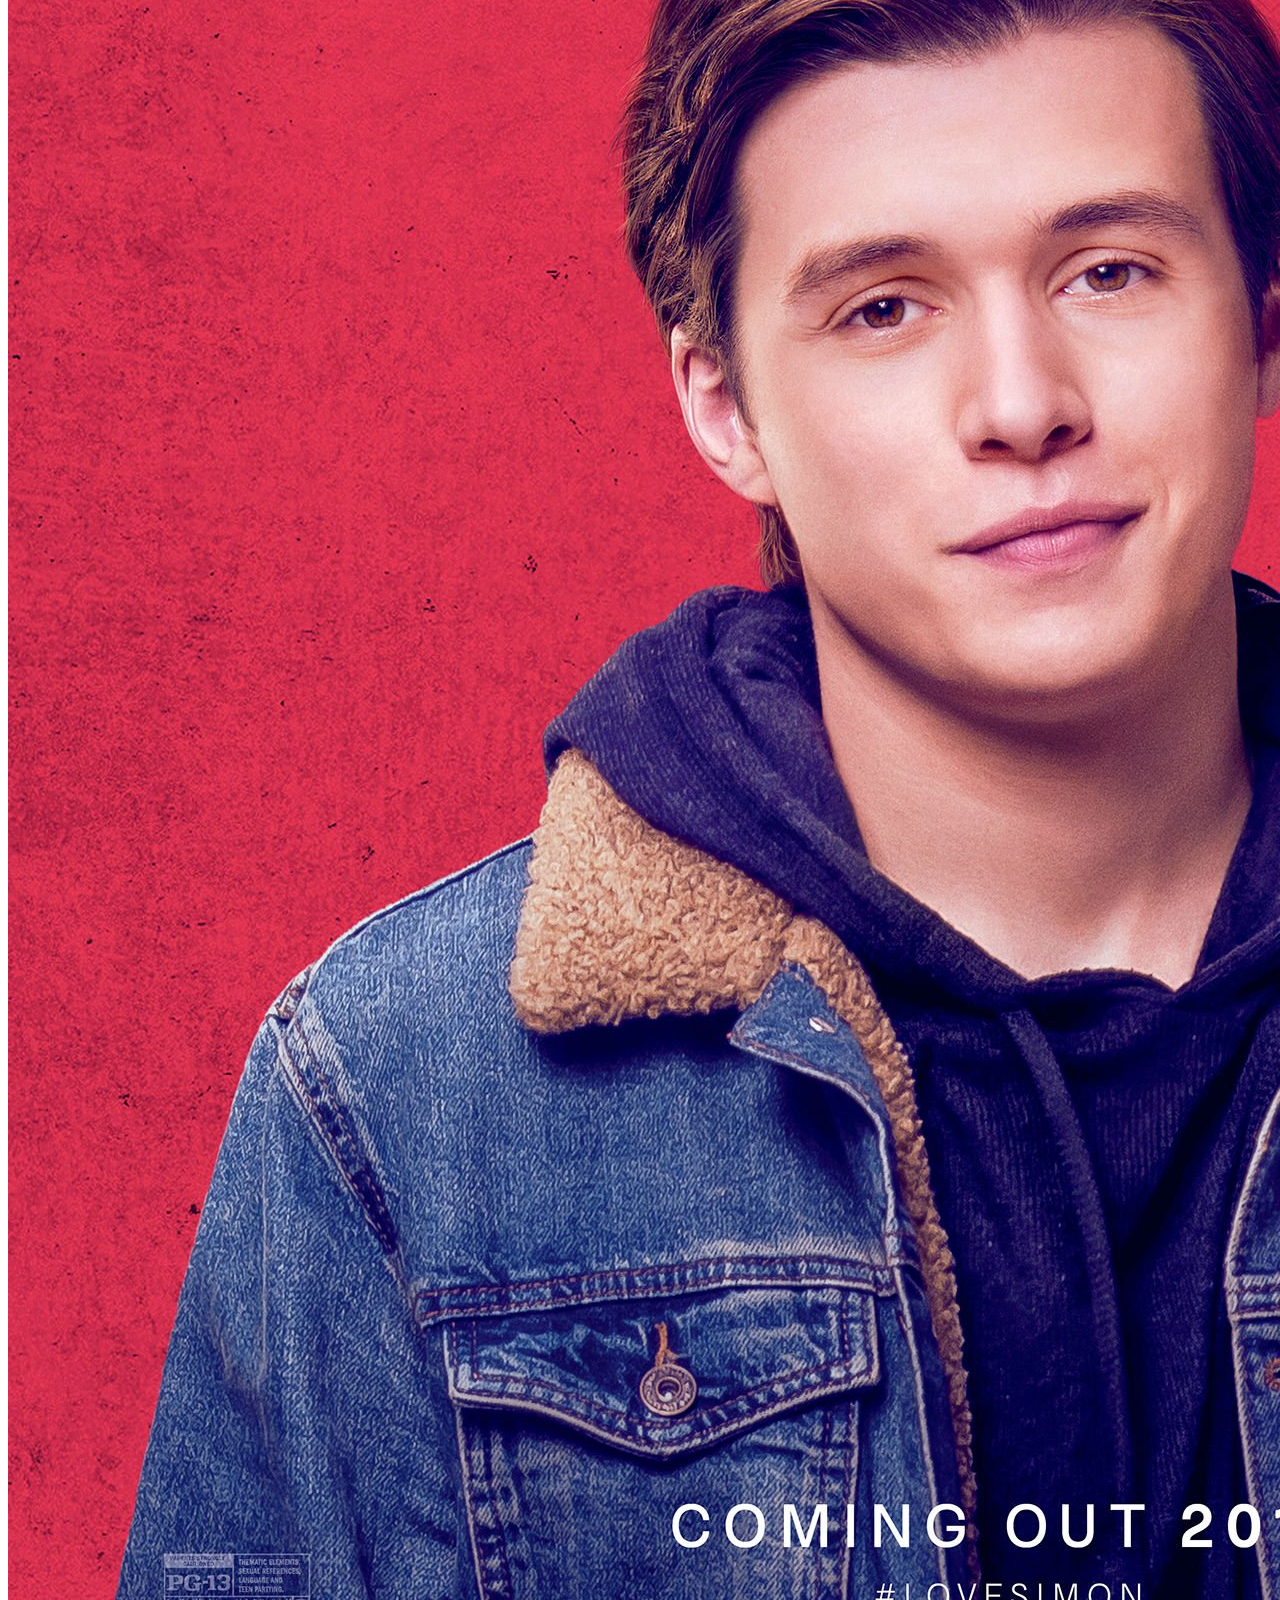
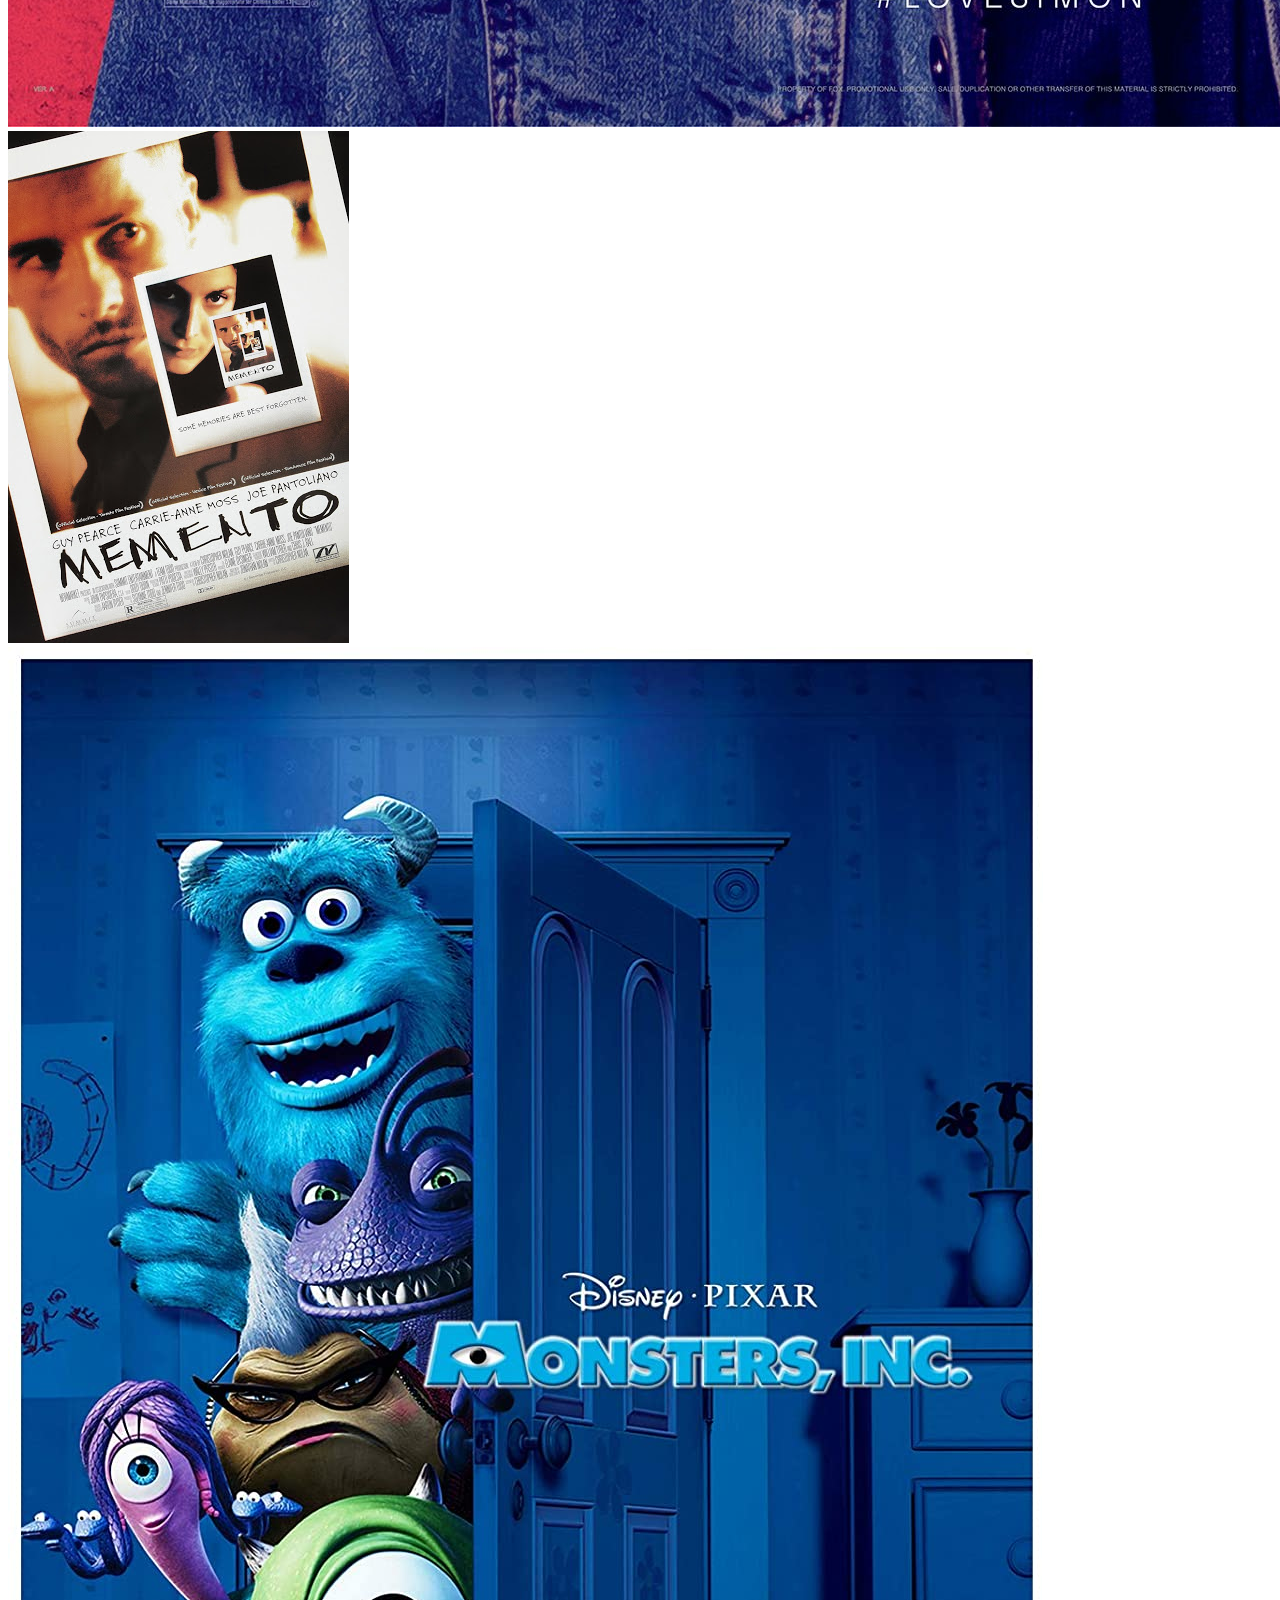
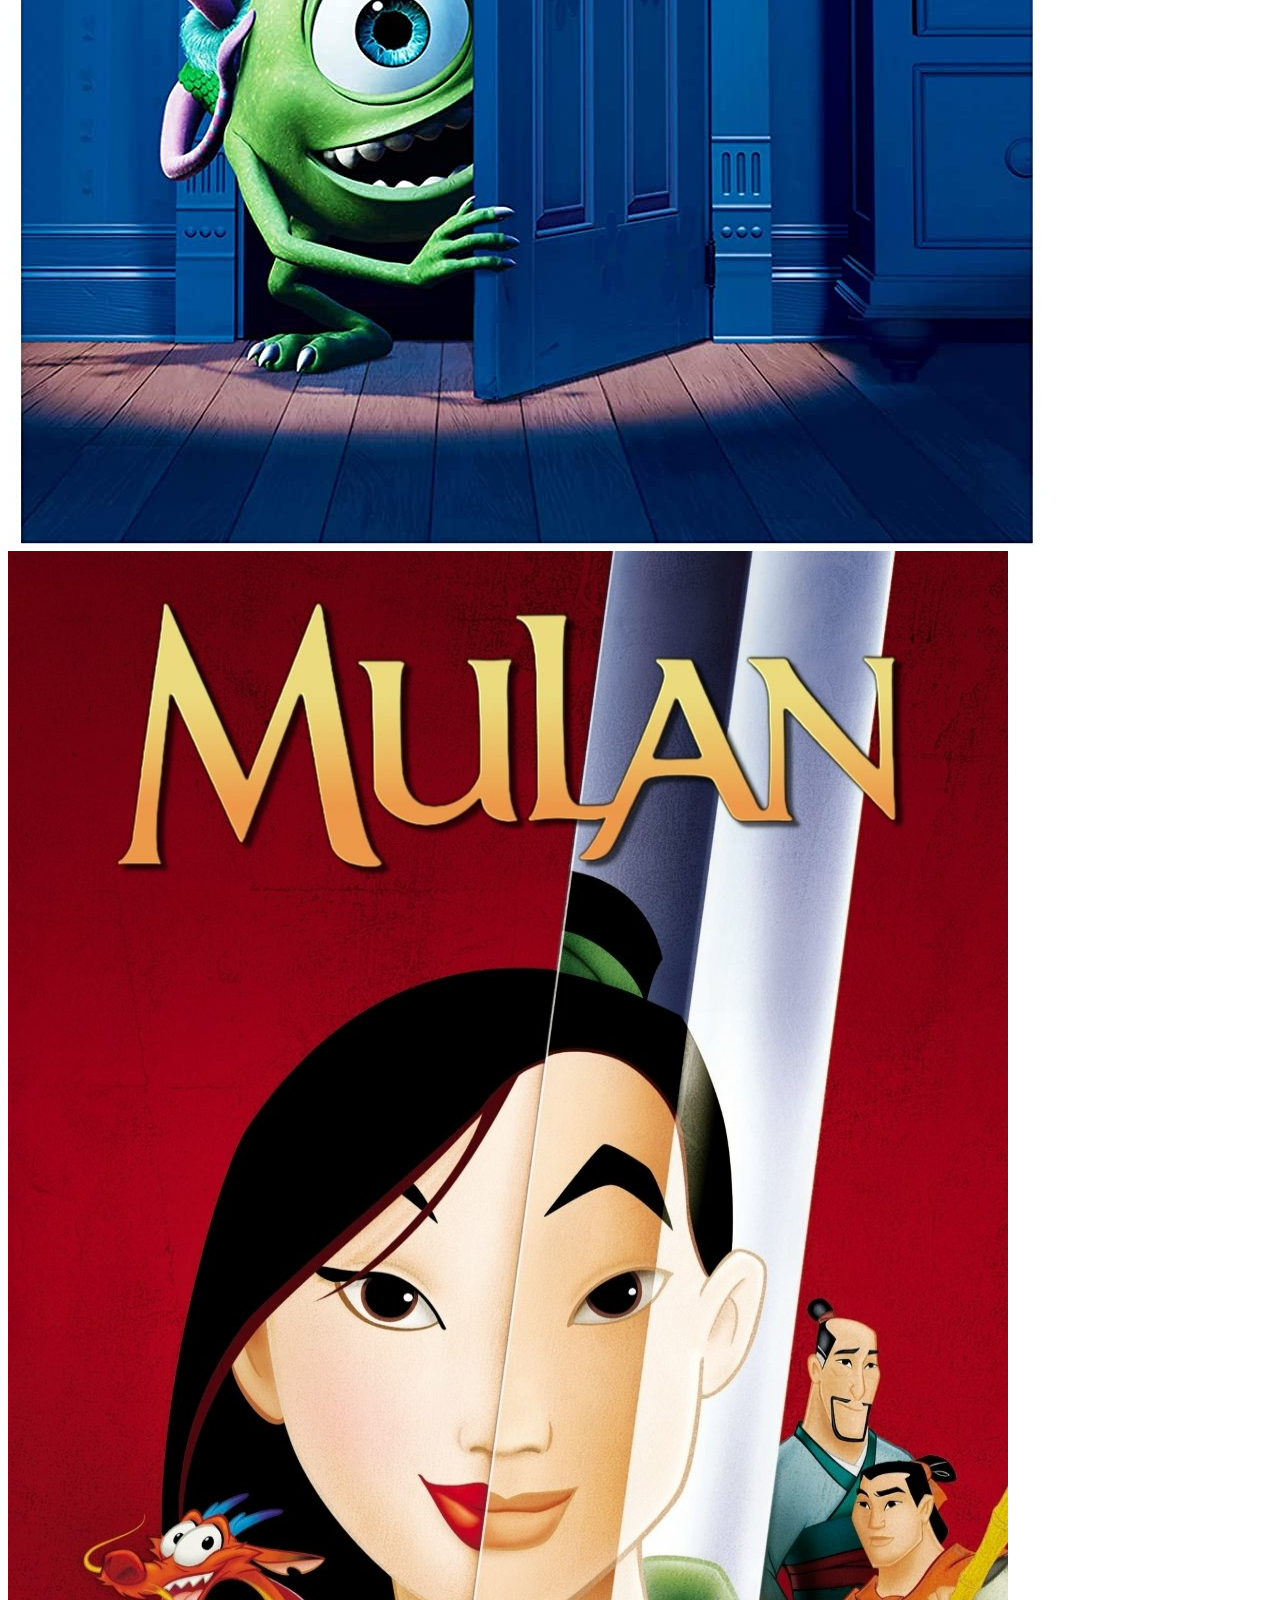
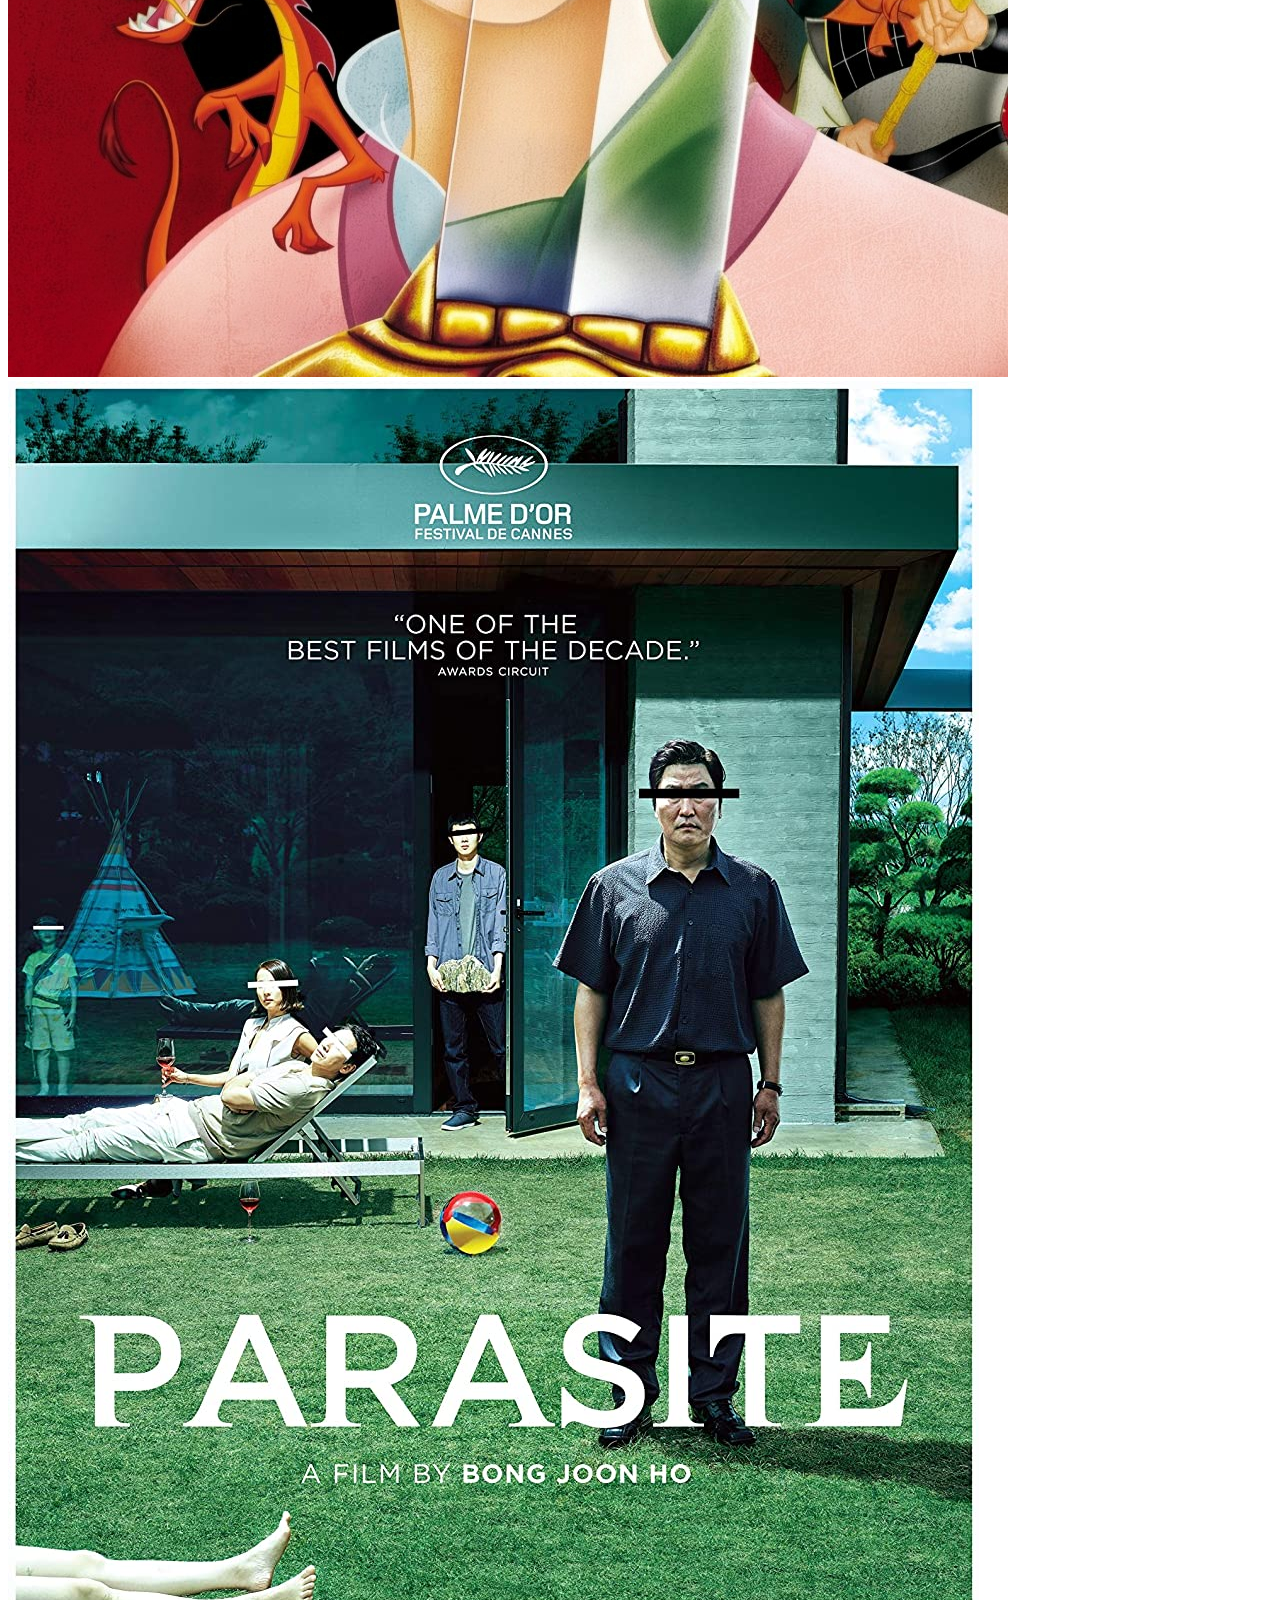
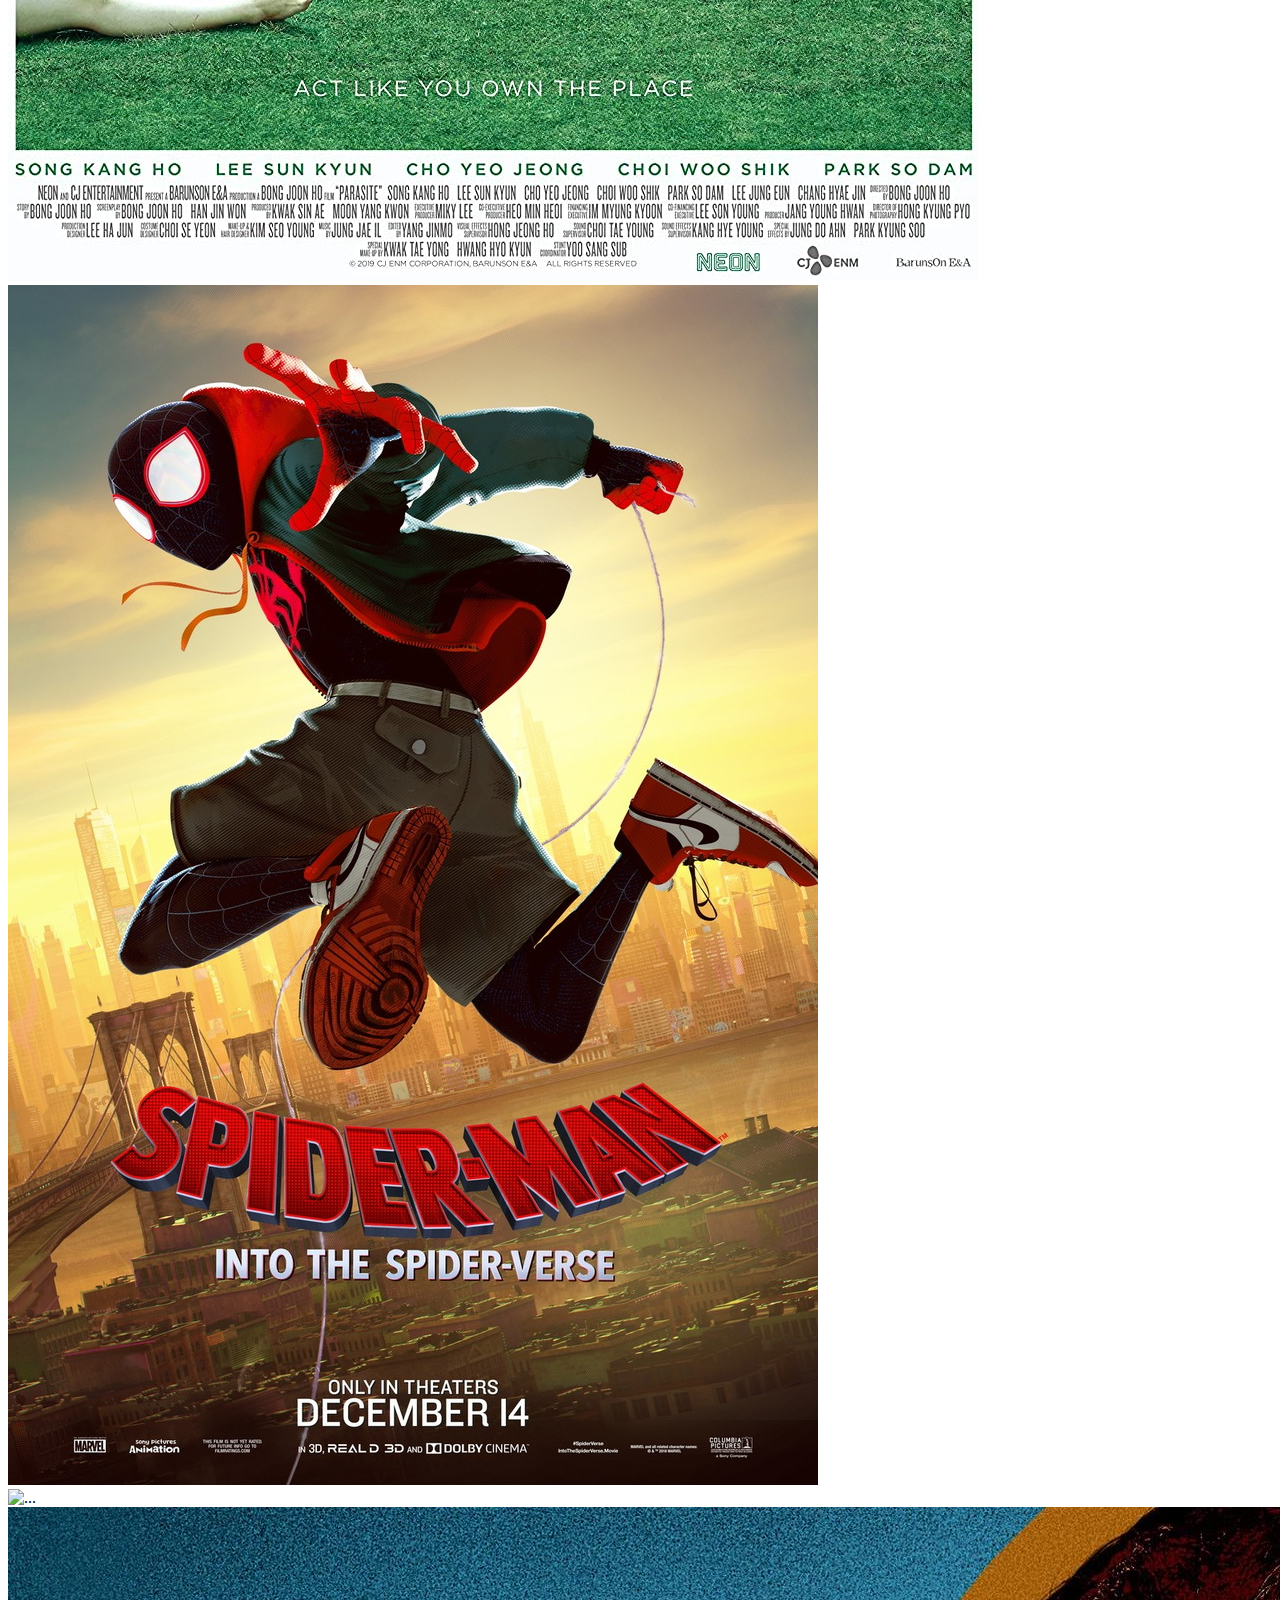
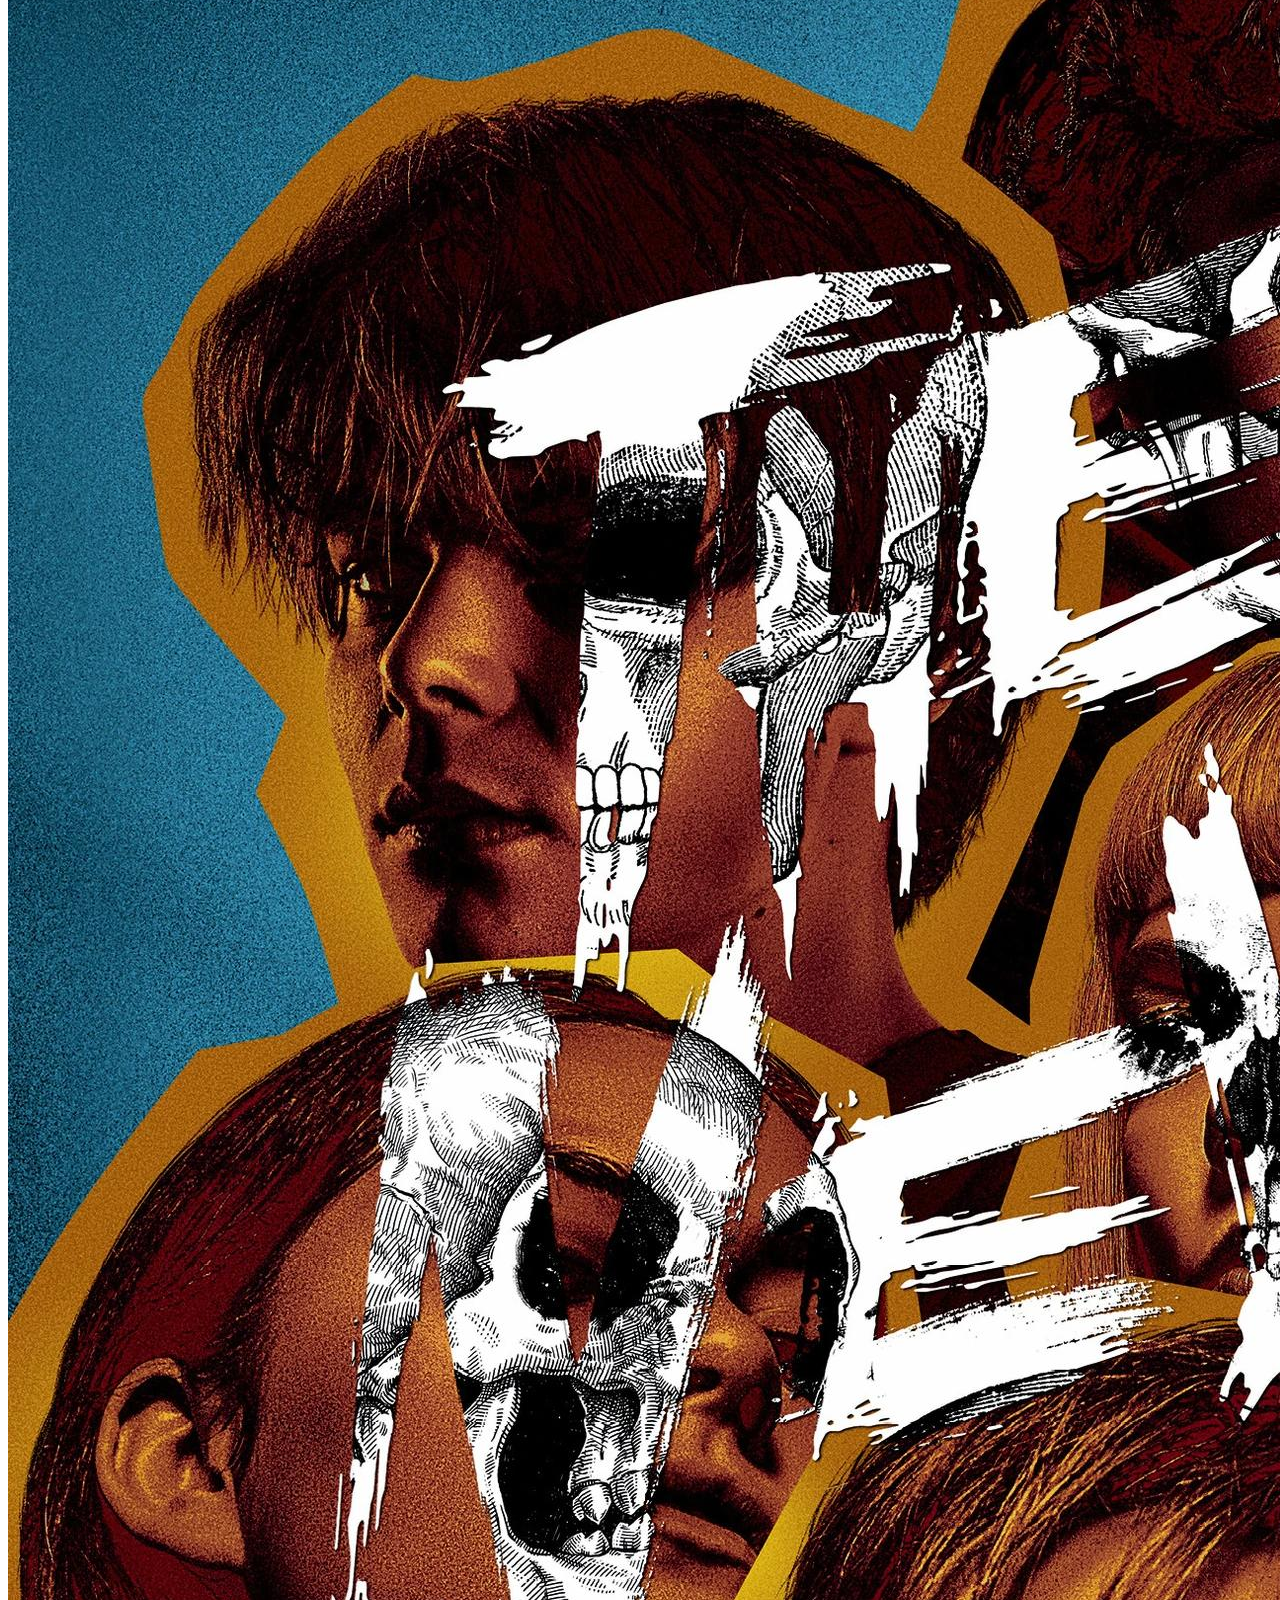
==== commit 5b053eb4: "Interface finalizada" ====
--- a/pagina_inicial/index.html
+++ b/pagina_inicial/index.html
@@ -69,7 +69,7 @@
             </div>
           </div>
           <div class="carousel-item">
-            <img src="filmes/love simon.jpg" class="d-block w-100 imagem-carrossel" alt="...">
+            <img src="filmes/Crítica-Com-Amor-Simon.jpeg" class="d-block w-100 imagem-carrossel" alt="...">
             <div class="carousel-caption d-none d-md-block h-50">
             </div>
           </div>
@@ -97,62 +97,62 @@
     <section class="filmes container">
       <div class="row">
         <!--Cards-->
-        <div class="card-posicao-imagem col-6 col-sm-4 justify-content-center d-flex mb-2">
+        <div class="card-posicao-imagem col-6 col-sm-4 justify-content-center d-flex mb-2 cards-filmes" id="inside_out">
           <img src="./img/Inside_Out_poster.jpg" class="img-fluid w-75"
             style="cursor: pointer;" data-toggle="modal" data-target="#moviemodal" alt="...">
         </div>
 
-        <div class="card-posicao-imagem col-6 col-sm-4 justify-content-center d-flex mb-2">
+        <div class="card-posicao-imagem col-6 col-sm-4 justify-content-center d-flex mb-2 cards-filmes" id="interstellar">
           <img src="./img/Interstellar_poster.jpg" class="img-fluid w-75"
             style="cursor: pointer;" data-toggle="modal" data-target="#moviemodal" alt="...">
         </div>
 
-        <div class="card-posicao-imagem col-6 col-sm-4 justify-content-center d-flex mb-2">
+        <div class="card-posicao-imagem col-6 col-sm-4 justify-content-center d-flex mb-2 cards-filmes" id="love,_simon">
           <img src="./img/Love_Simon_poster.jpg" class="img-fluid w-75"
             style="cursor: pointer;" data-toggle="modal" data-target="#moviemodal" alt="...">
         </div>
 
-        <div class="card-posicao-imagem col-6 col-sm-4 justify-content-center d-flex mb-2">
+        <div class="card-posicao-imagem col-6 col-sm-4 justify-content-center d-flex mb-2 cards-filmes" id="memento">
           <img src="./img/Memento_poster.jpg" class="img-fluid w-75"
             style="cursor: pointer;" data-toggle="modal" data-target="#moviemodal" alt="...">
         </div>
 
-        <div class="card-posicao-imagem col-6 col-sm-4 justify-content-center d-flex mb-2">
+        <div class="card-posicao-imagem col-6 col-sm-4 justify-content-center d-flex mb-2 cards-filmes" id="monsters,_inc.">
           <img src="./img/Monster_Inc_poster.jpg" class="img-fluid w-75"
             style="cursor: pointer;" data-toggle="modal" data-target="#moviemodal" alt="...">
         </div>
 
-        <div class="card-posicao-imagem col-6 col-sm-4 justify-content-center d-flex mb-2">
+        <div class="card-posicao-imagem col-6 col-sm-4 justify-content-center d-flex mb-2 cards-filmes" id="mulan">
           <img src="./img/Mulan_poster.jpg" class="img-fluid w-75"
             style="cursor: pointer;" data-toggle="modal" data-target="#moviemodal" alt="...">
         </div>
 
-        <div class="card-posicao-imagem col-6 col-sm-4 justify-content-center d-flex mb-2">
+        <div class="card-posicao-imagem col-6 col-sm-4 justify-content-center d-flex mb-2 cards-filmes" id="parasite">
           <img src="./img/Parasite_poster.jpg" class="img-fluid w-75"
             style="cursor: pointer;" data-toggle="modal" data-target="#moviemodal" alt="...">
         </div>
 
-        <div class="card-posicao-imagem col-6 col-sm-4 justify-content-center d-flex mb-2">
+        <div class="card-posicao-imagem col-6 col-sm-4 justify-content-center d-flex mb-2 cards-filmes" id="spider-man:_into_the_spider_verse">
           <img src="./img/Spider_Man_poster.jpg" class="img-fluid w-75"
             style="cursor: pointer;" data-toggle="modal" data-target="#moviemodal" alt="...">
         </div>
 
-        <div class="card-posicao-imagem col-6 col-sm-4 justify-content-center d-flex mb-2">
+        <div class="card-posicao-imagem col-6 col-sm-4 justify-content-center d-flex mb-2 cards-filmes" id="starfish">
           <img src="./img/Starfish_poster.jpg" class="img-fluid w-75"
             style="cursor: pointer;" data-toggle="modal" data-target="#moviemodal" alt="...">
         </div>
 
-        <div class="card-posicao-imagem col-6 col-sm-4 justify-content-center d-flex mb-2">
+        <div class="card-posicao-imagem col-6 col-sm-4 justify-content-center d-flex mb-2 cards-filmes" id="the_new_mutants">
           <img src="./img/The_New_Mutants_poster.jpg" class="img-fluid w-75"
             style="cursor: pointer;" data-toggle="modal" data-target="#moviemodal" alt="...">
         </div>
 
-        <div class="card-posicao-imagem col-6 col-sm-4 justify-content-center d-flex mb-2">
+        <div class="card-posicao-imagem col-6 col-sm-4 justify-content-center d-flex mb-2 cards-filmes" id="the_old_guard">
           <img src="./img/The_Old_Guard_poster.jpg" class="img-fluid w-75"
             style="cursor: pointer;" data-toggle="modal" data-target="#moviemodal" alt="...">
         </div>
 
-        <div class="card-posicao-imagem col-6 col-sm-4 justify-content-center d-flex mb-2">
+        <div class="card-posicao-imagem col-6 col-sm-4 justify-content-center d-flex mb-2 cards-filmes" id="fantastic_beasts">
           <img src="./img/Fantastic_Beasts_poster.jpg" class="img-fluid w-75"
             style="cursor: pointer;" data-toggle="modal" data-target="#moviemodal" alt="...">
         </div>
@@ -160,7 +160,7 @@
 
       <!--Modal-->
       <div class="modal fade" id="moviemodal" tabindex="-1" aria-labelledby="exampleModalLabel" aria-hidden="true">
-        <div class="modal-dialog">
+        <div class="modal-dialog modal-lg">
           <div class="modal-content">
             <div class="modal-header">
               <h5 class="modal-title" id="exampleModalLabel">Movies</h5>
@@ -169,19 +169,19 @@
               </button>
             </div>
             <div class="modal-body">
-              <div class="d-flex justify-content-around p-3">
-                <img src="./img/logo_resiliaflix.png">
+              <div class="d-flex justify-content-around p-3 resp">
+                <img src="./img/logo_resiliaflix.png" id="poster" class="mb-3 mr-5">
                 <div>
-                  <p>Título</p>
-                  <p id="title"></p>
-                  <p>Descrição</p>
-                  <p id="description"></p>
-                  <p>Nota</p>
-                  <p id="rating"></p>
-                  <p>Ano</p>
-                  <p id="year"></p>
-                  <p>Diretor</p>
-                  <p id="director"></p>
+                  <p><strong>Título</strong></p>
+                        <p id="title"></p>
+                        <p><strong>Descrição</strong></p>
+                        <p id="description"></p>
+                        <p><strong>Classificação</strong></p>
+                        <p id="rating"></p>
+                        <p><strong>Ano</strong></p>
+                        <p id="year"></p>
+                        <p><strong>Diretor</strong></p>
+                        <p id="director"></p>
                 </div>
               </div>
             </div>
@@ -208,6 +208,12 @@
     integrity="sha384-w1Q4orYjBQndcko6MimVbzY0tgp4pWB4lZ7lr30WKz0vr/aWKhXdBNmNb5D92v7s"
     crossorigin="anonymous"></script>
   </script>
+  <script src="js/Model.js">
+  </script>
+  <script src="js/View.js">
+  </script>
+  <script src="js/Controller.js">
+  </script>
 </body>
 
 </html>--- a/pagina_inicial/css/estilo.css
+++ b/pagina_inicial/css/estilo.css
@@ -32,4 +32,19 @@
 
 .footer-cor {
     background-color: #f8f9fa04;
+}
+
+@media (max-width: 850px) {
+
+    .imagem-carrossel {
+        object-position: 85% 0%;
+    }
+    .imagem-carrossel-dois {
+        object-position: 45% -30%;
+    }
+
+    .resp {
+        flex-direction: column;
+
+    }
 }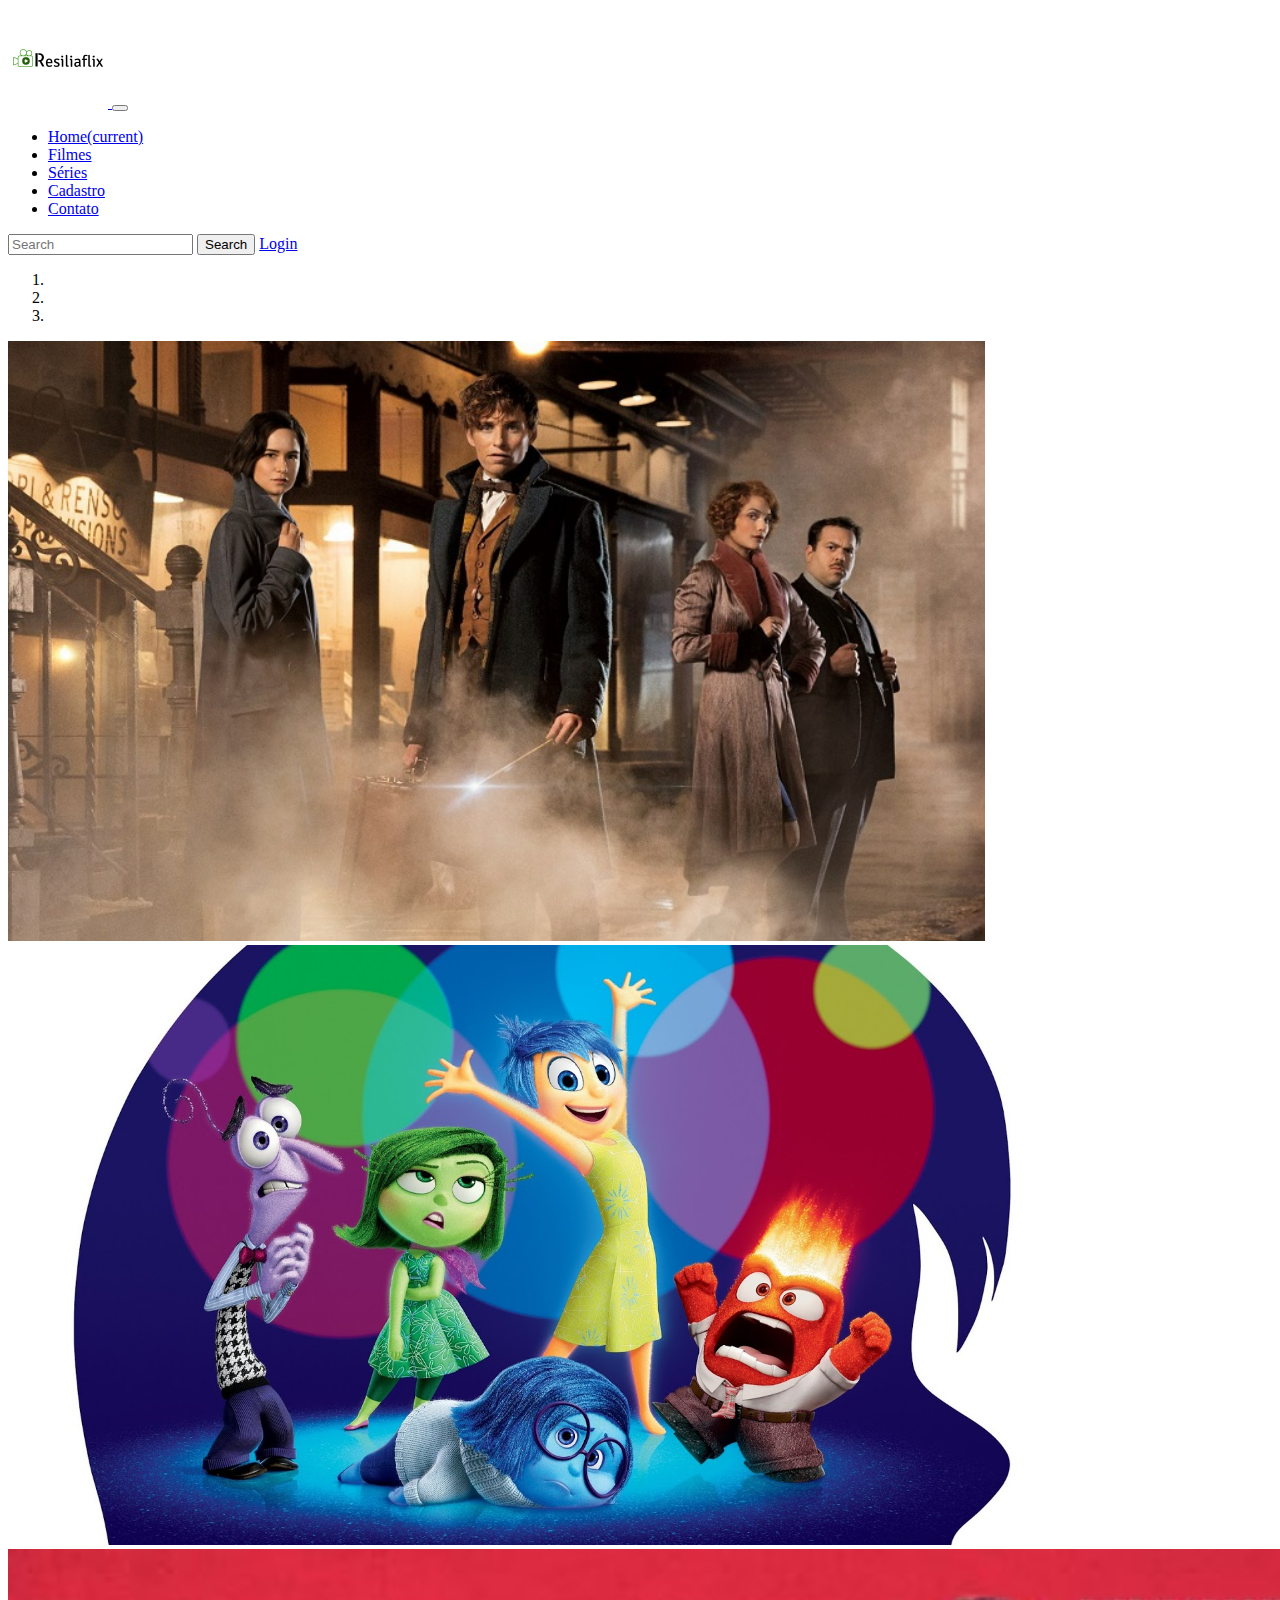
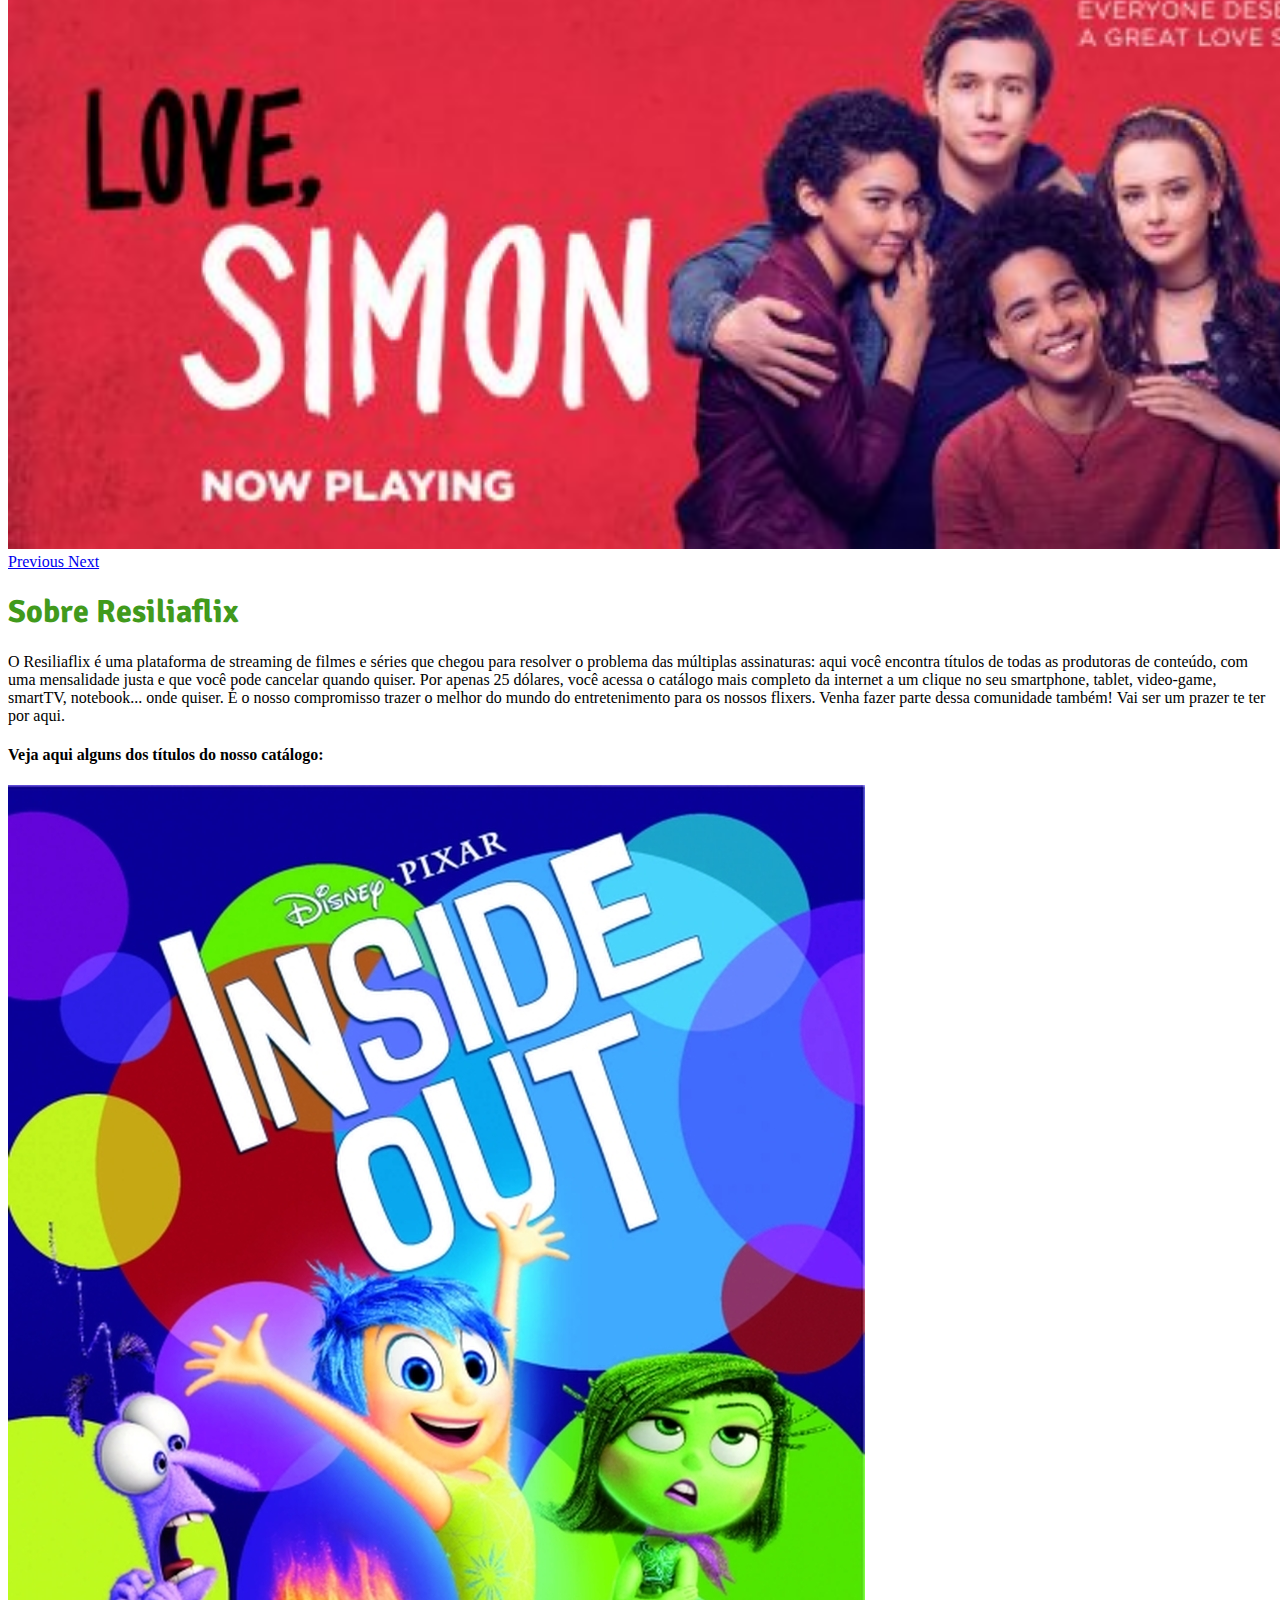
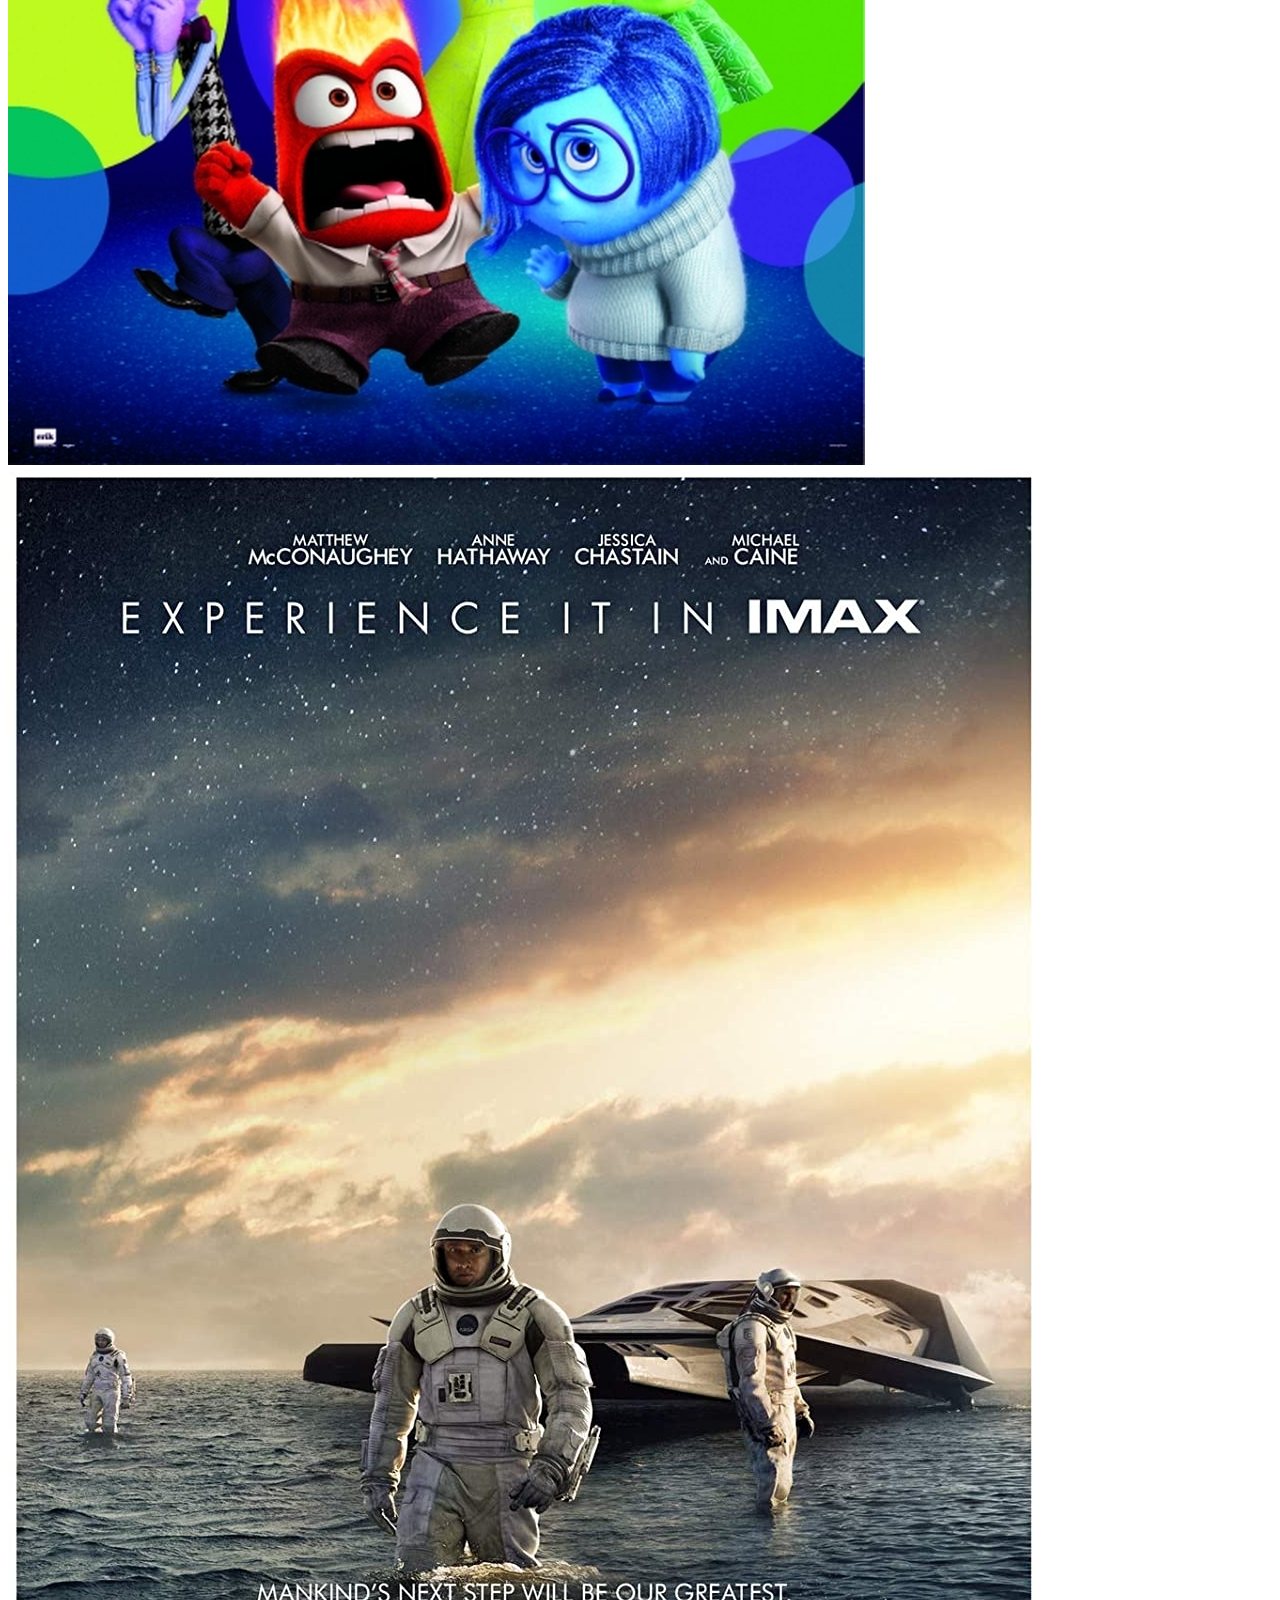
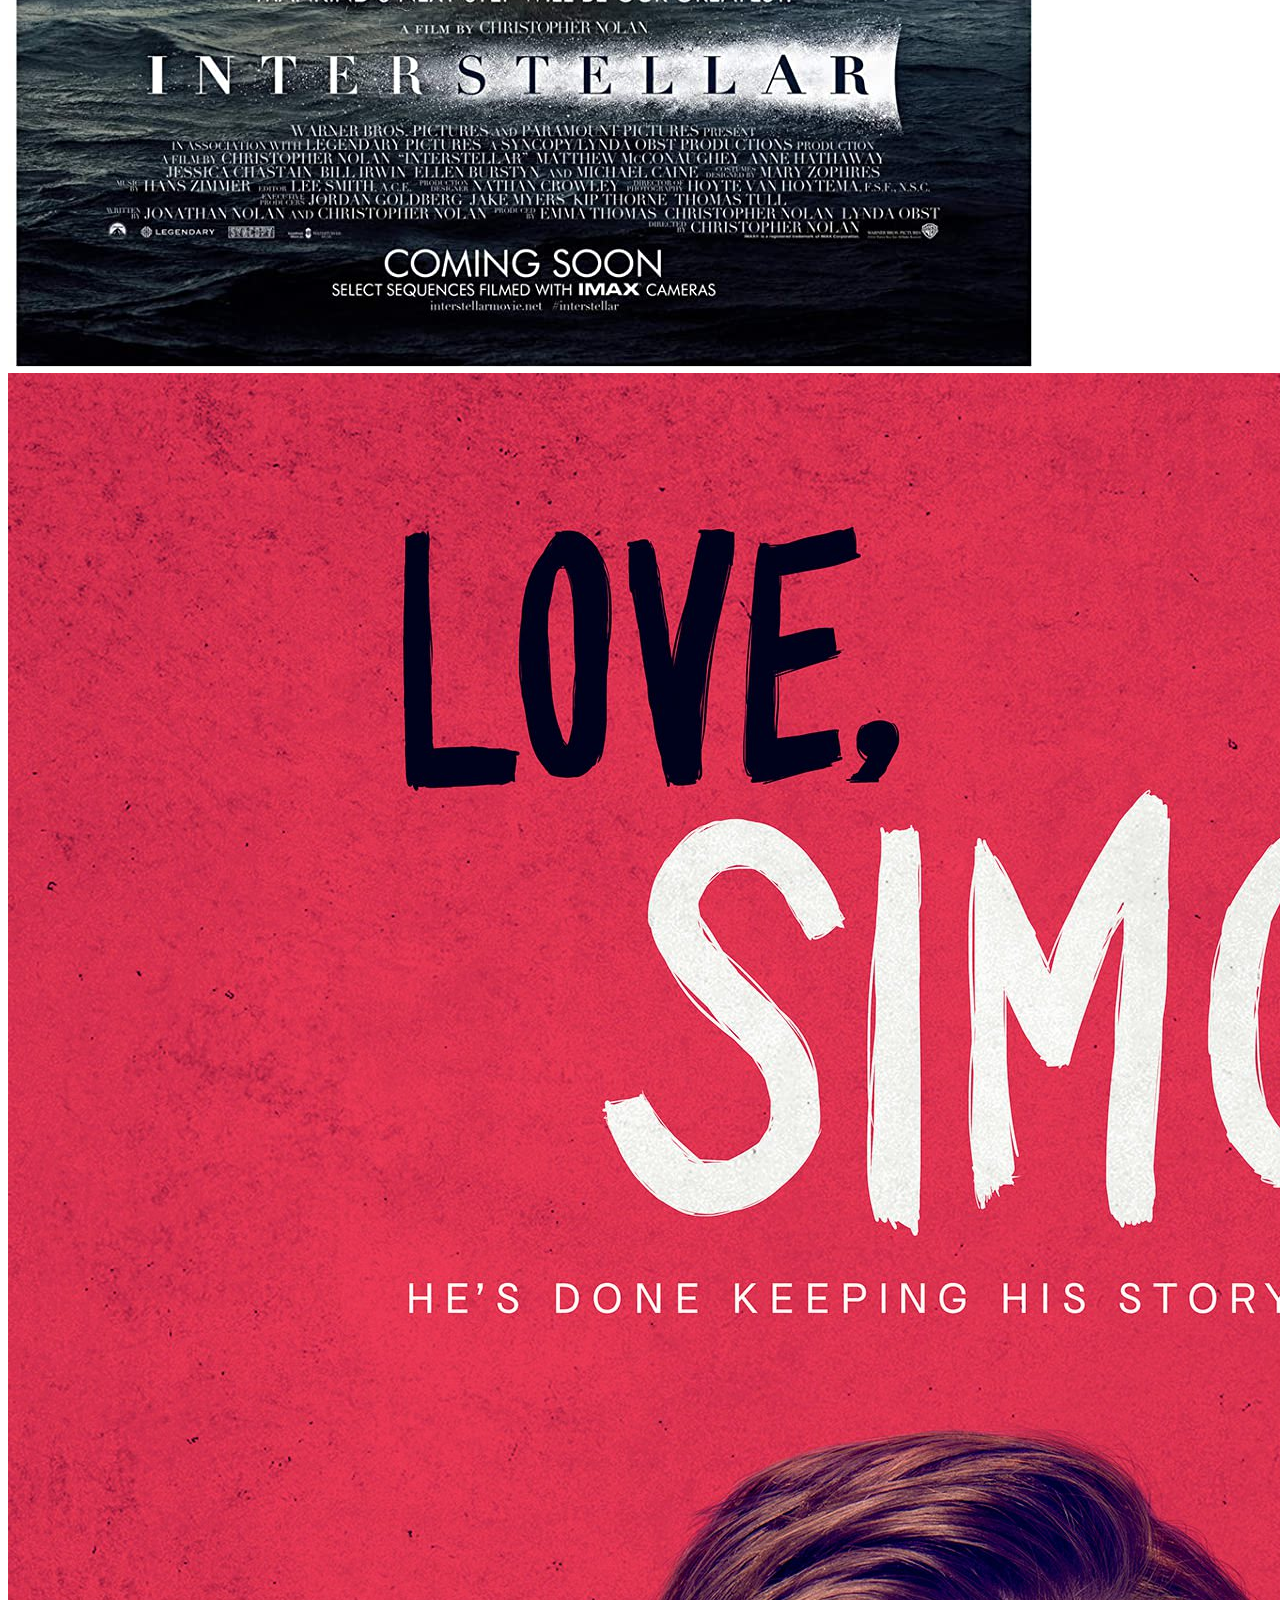
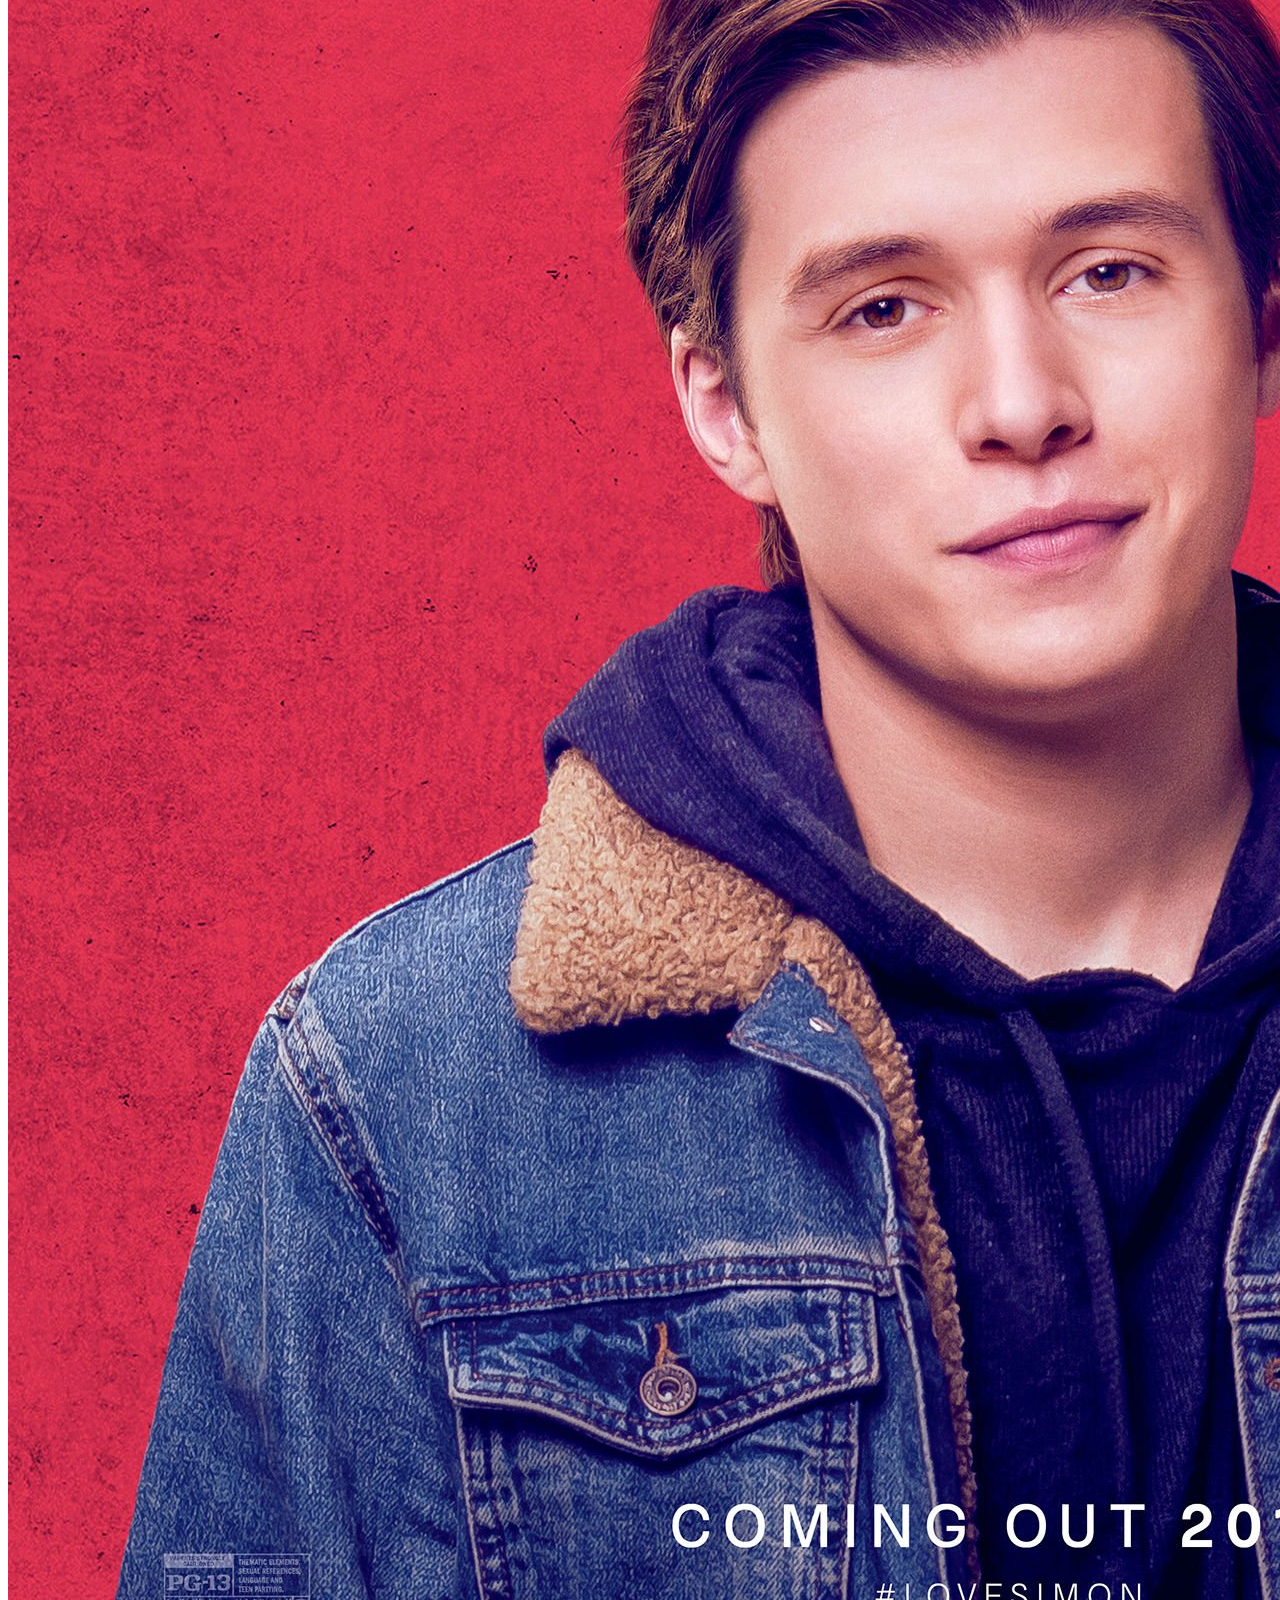
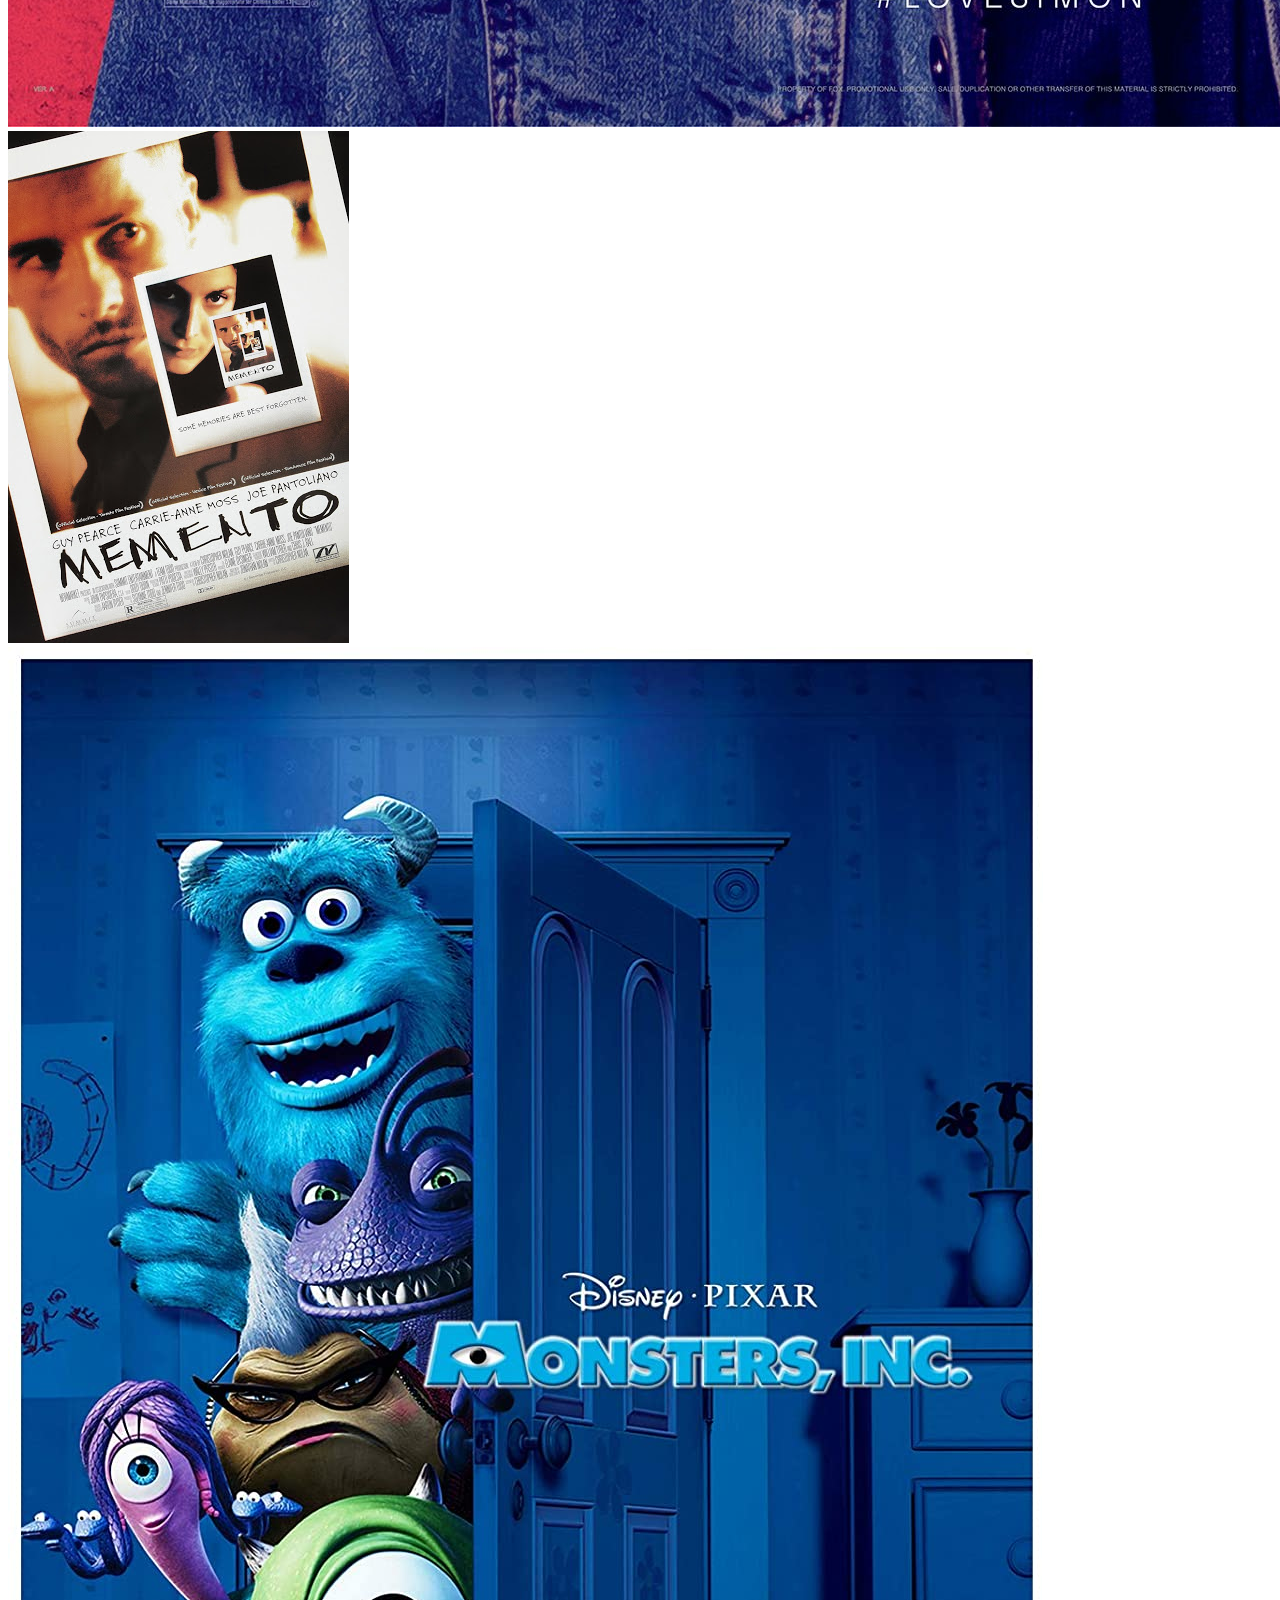
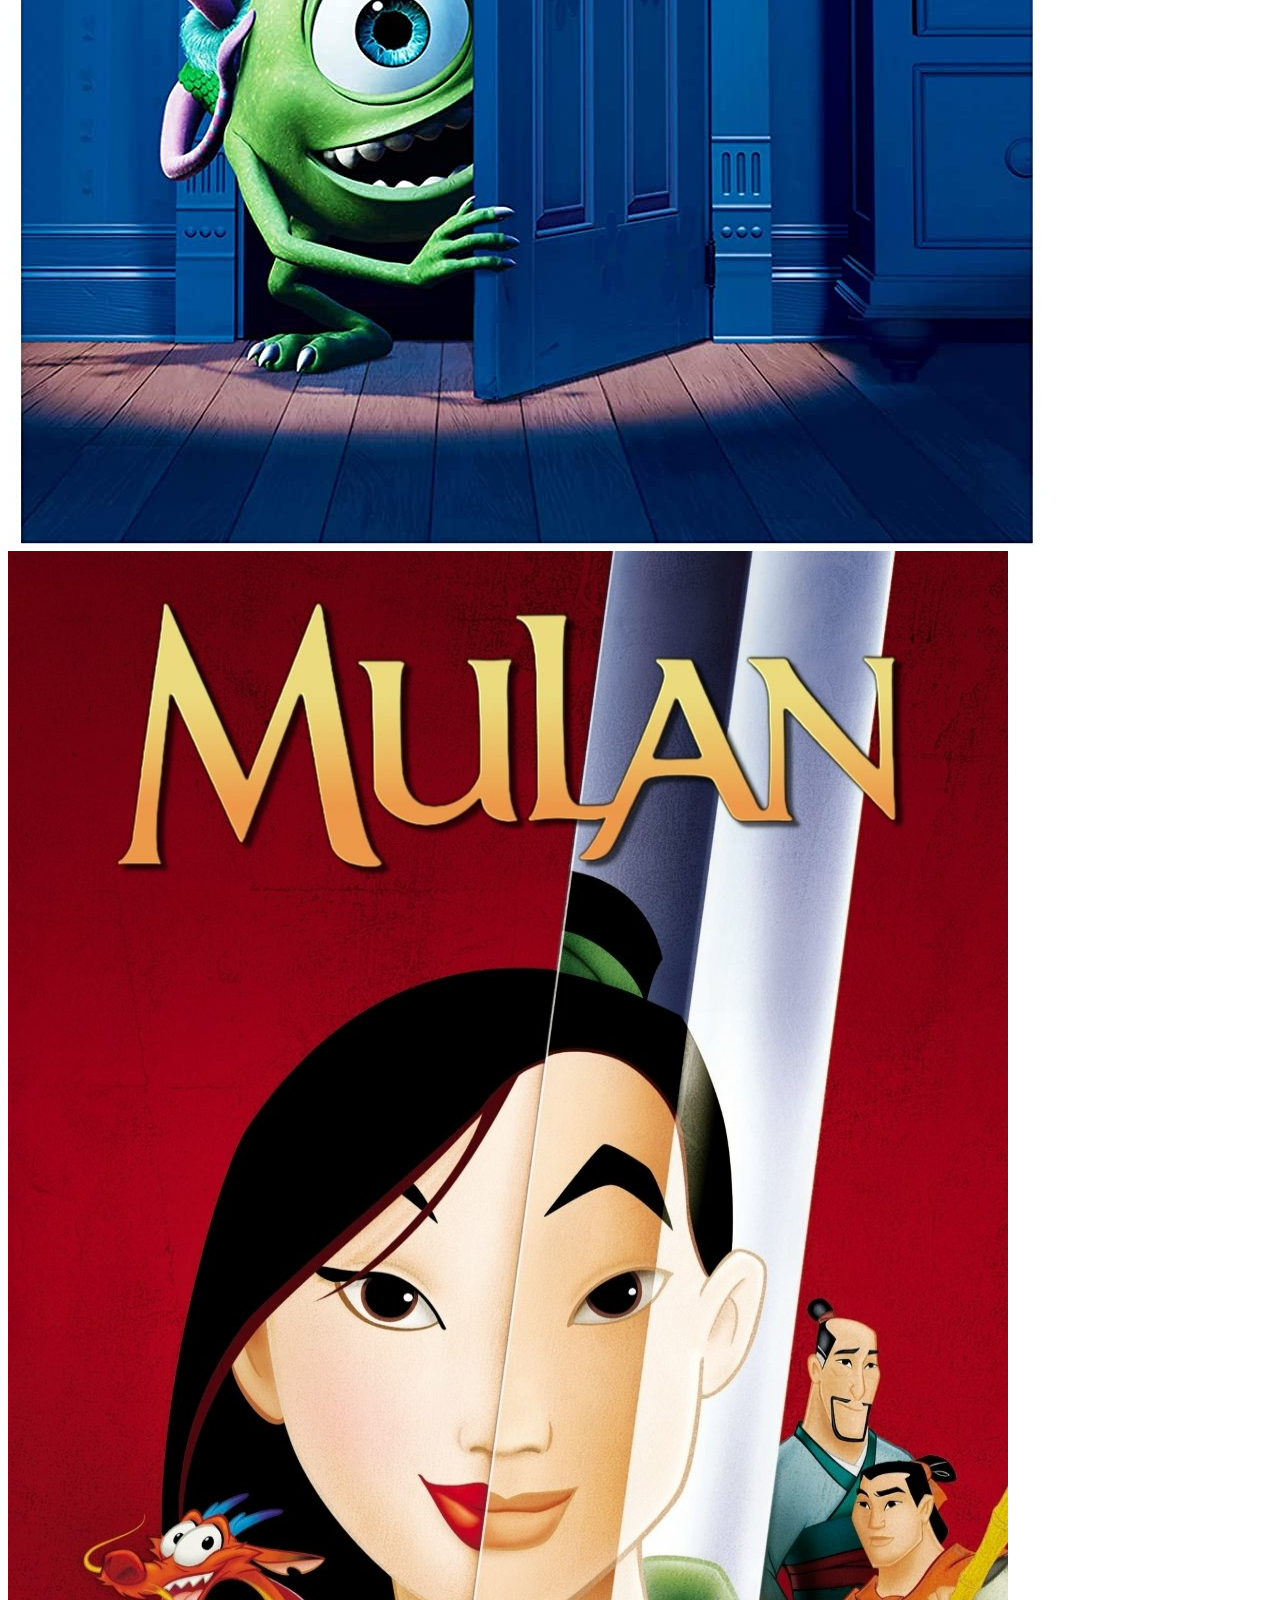
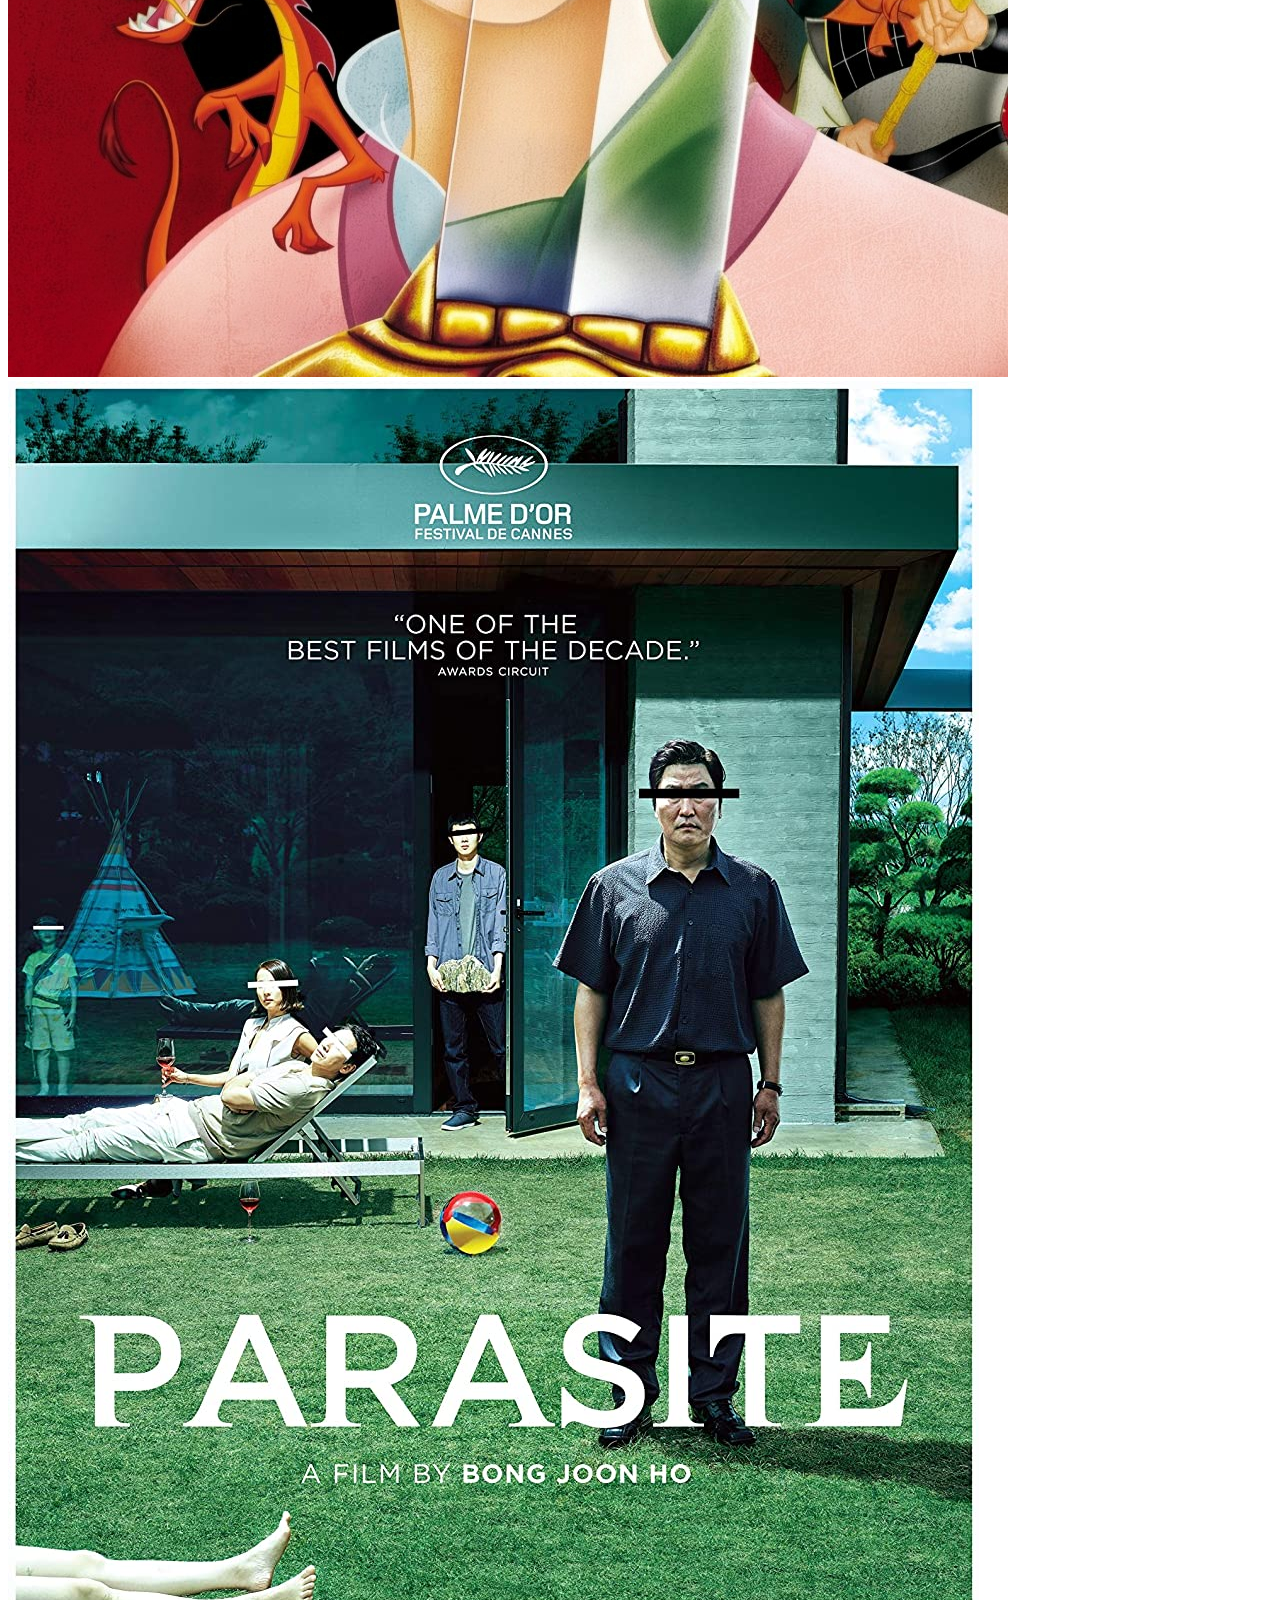
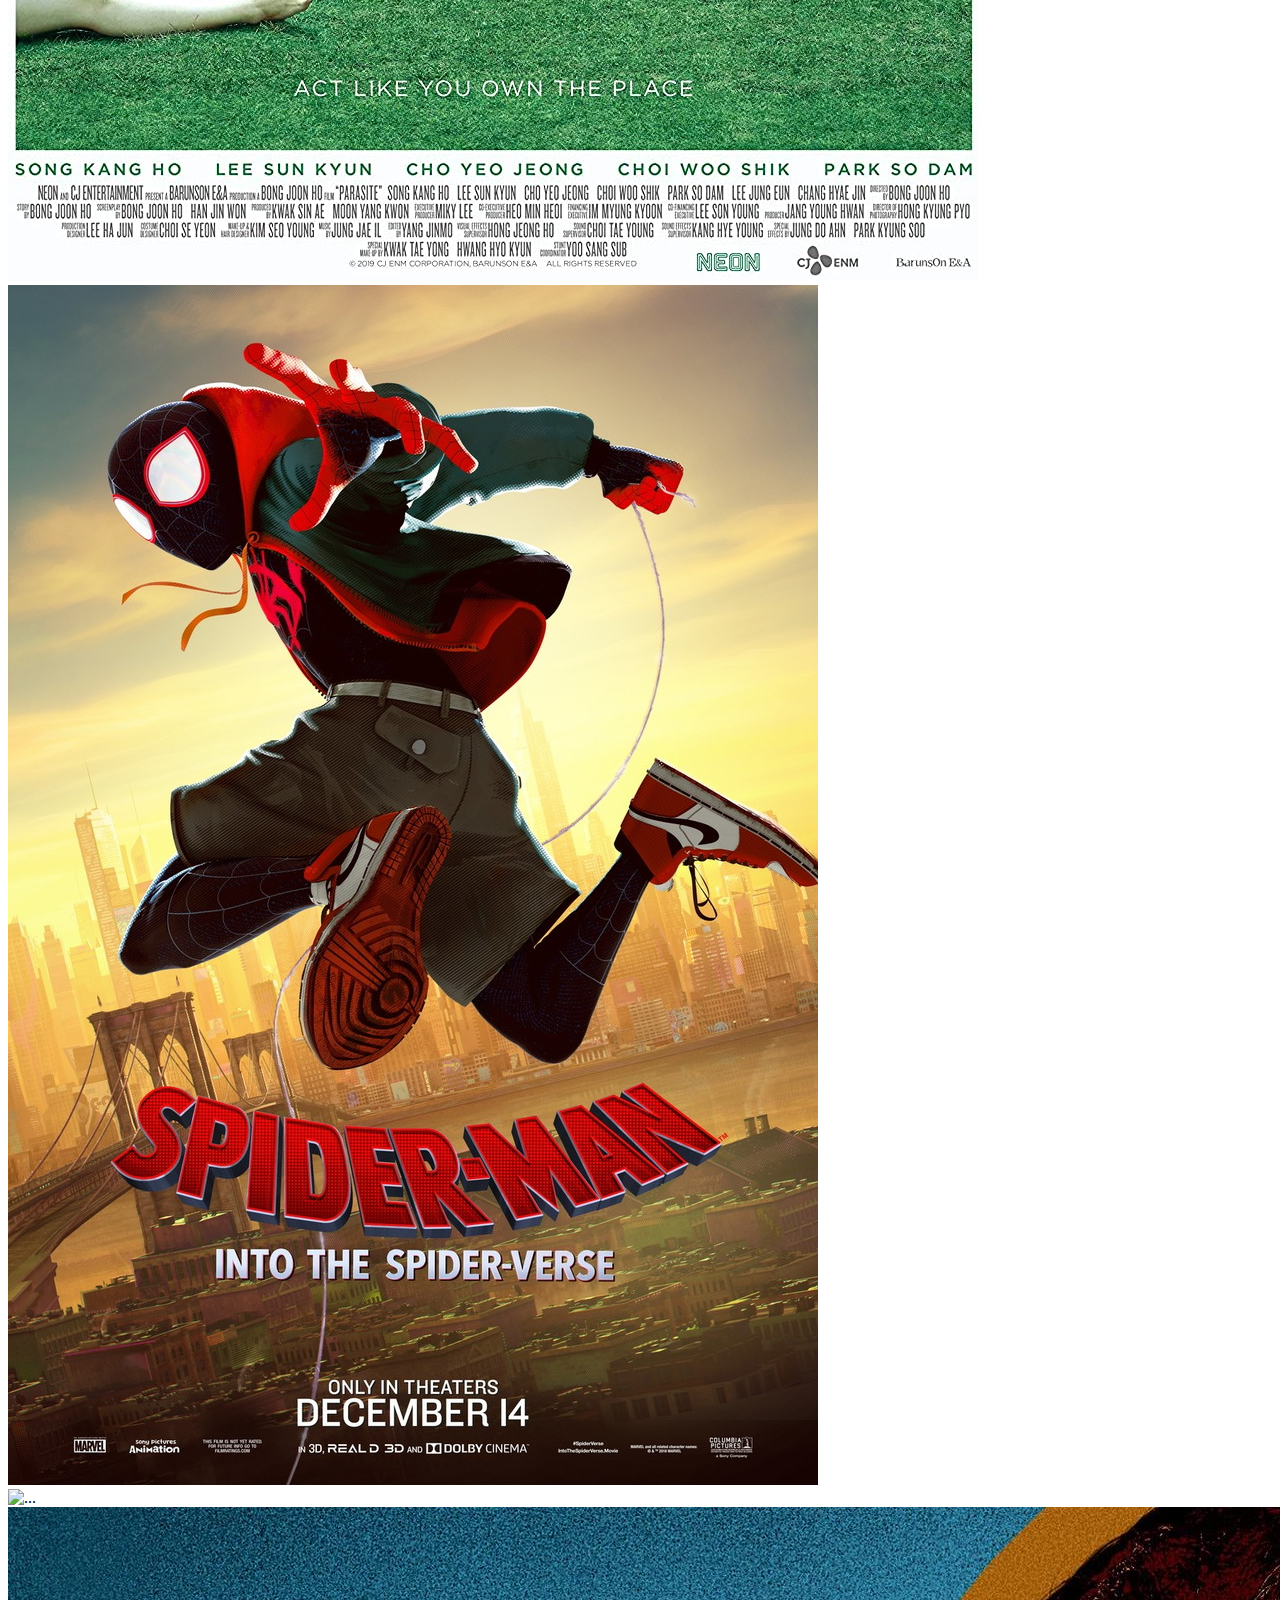
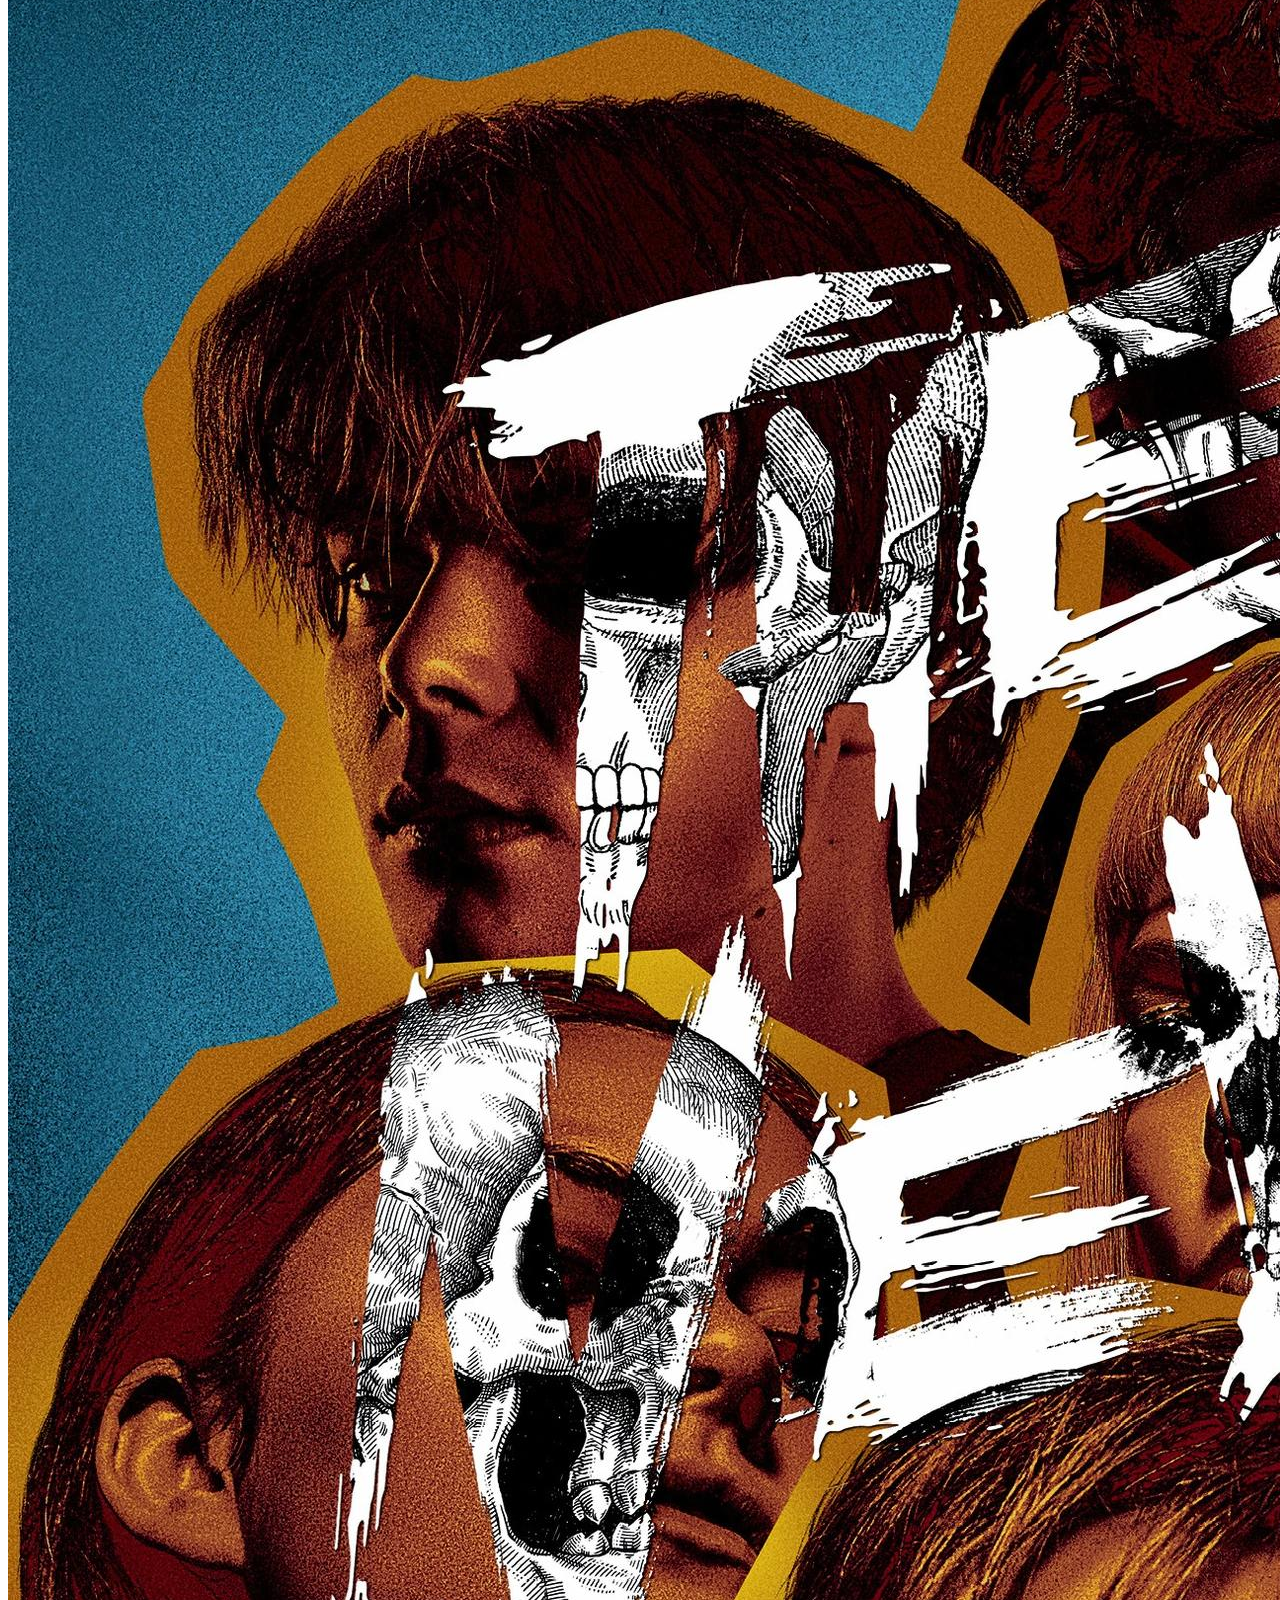
==== commit 8f7dc714: "inclusao da pesquisa filme" ====
--- a/pagina_inicial/index.html
+++ b/pagina_inicial/index.html
@@ -40,8 +40,8 @@
           </li>
         </ul>
         <form class="form-inline my-2 my-lg-0 ml-auto p-2 bd-highlight">
-          <input class="form-control mr-sm-2" type="search" placeholder="Search" aria-label="Search">
-          <button class="btn btn-outline-success my-2 my-sm-0" type="submit">Search</button>
+          <input class="form-control mr-sm-2" type="search" placeholder="Search" aria-label="Search" id="buscaFilme">
+          <button class="btn btn-outline-success my-2 my-sm-0" type="submit" id="botaoBusca" data-toggle="modal" data-target="#moviemodal" alt="...">Search</button>
           <a class="btn btn-success my-2 my-sm-0 ml-2" type="button" href="../paginas_aux/login.html">Login</a>
         </form>
       </div>
@@ -69,7 +69,7 @@
             </div>
           </div>
           <div class="carousel-item">
-            <img src="filmes/Crítica-Com-Amor-Simon.jpeg" class="d-block w-100 imagem-carrossel" alt="...">
+            <img src="filmes/love simon.jpg" class="d-block w-100 imagem-carrossel" alt="...">
             <div class="carousel-caption d-none d-md-block h-50">
             </div>
           </div>
@@ -160,7 +160,7 @@
 
       <!--Modal-->
       <div class="modal fade" id="moviemodal" tabindex="-1" aria-labelledby="exampleModalLabel" aria-hidden="true">
-        <div class="modal-dialog modal-lg">
+        <div class="modal-dialog">
           <div class="modal-content">
             <div class="modal-header">
               <h5 class="modal-title" id="exampleModalLabel">Movies</h5>
@@ -169,19 +169,19 @@
               </button>
             </div>
             <div class="modal-body">
-              <div class="d-flex justify-content-around p-3 resp">
-                <img src="./img/logo_resiliaflix.png" id="poster" class="mb-3 mr-5">
+              <div class="d-flex justify-content-around p-3">
+                <img src="./img/logo_resiliaflix.png" id="poster">
                 <div>
-                  <p><strong>Título</strong></p>
-                        <p id="title"></p>
-                        <p><strong>Descrição</strong></p>
-                        <p id="description"></p>
-                        <p><strong>Classificação</strong></p>
-                        <p id="rating"></p>
-                        <p><strong>Ano</strong></p>
-                        <p id="year"></p>
-                        <p><strong>Diretor</strong></p>
-                        <p id="director"></p>
+                  <p>Título</p>
+                  <p id="title"></p>
+                  <p>Descrição</p>
+                  <p id="description"></p>
+                  <p>Nota</p>
+                  <p id="rating"></p>
+                  <p>Ano</p>
+                  <p id="year"></p>
+                  <p>Diretor</p>
+                  <p id="director"></p>
                 </div>
               </div>
             </div>
@@ -214,6 +214,10 @@
   </script>
   <script src="js/Controller.js">
   </script>
+  <script src="js/buscaFilme.js">
+  </script>
+  <script src="../pagina_inicial/js/buscaFilme.js">
+  </script>
 </body>
 
 </html>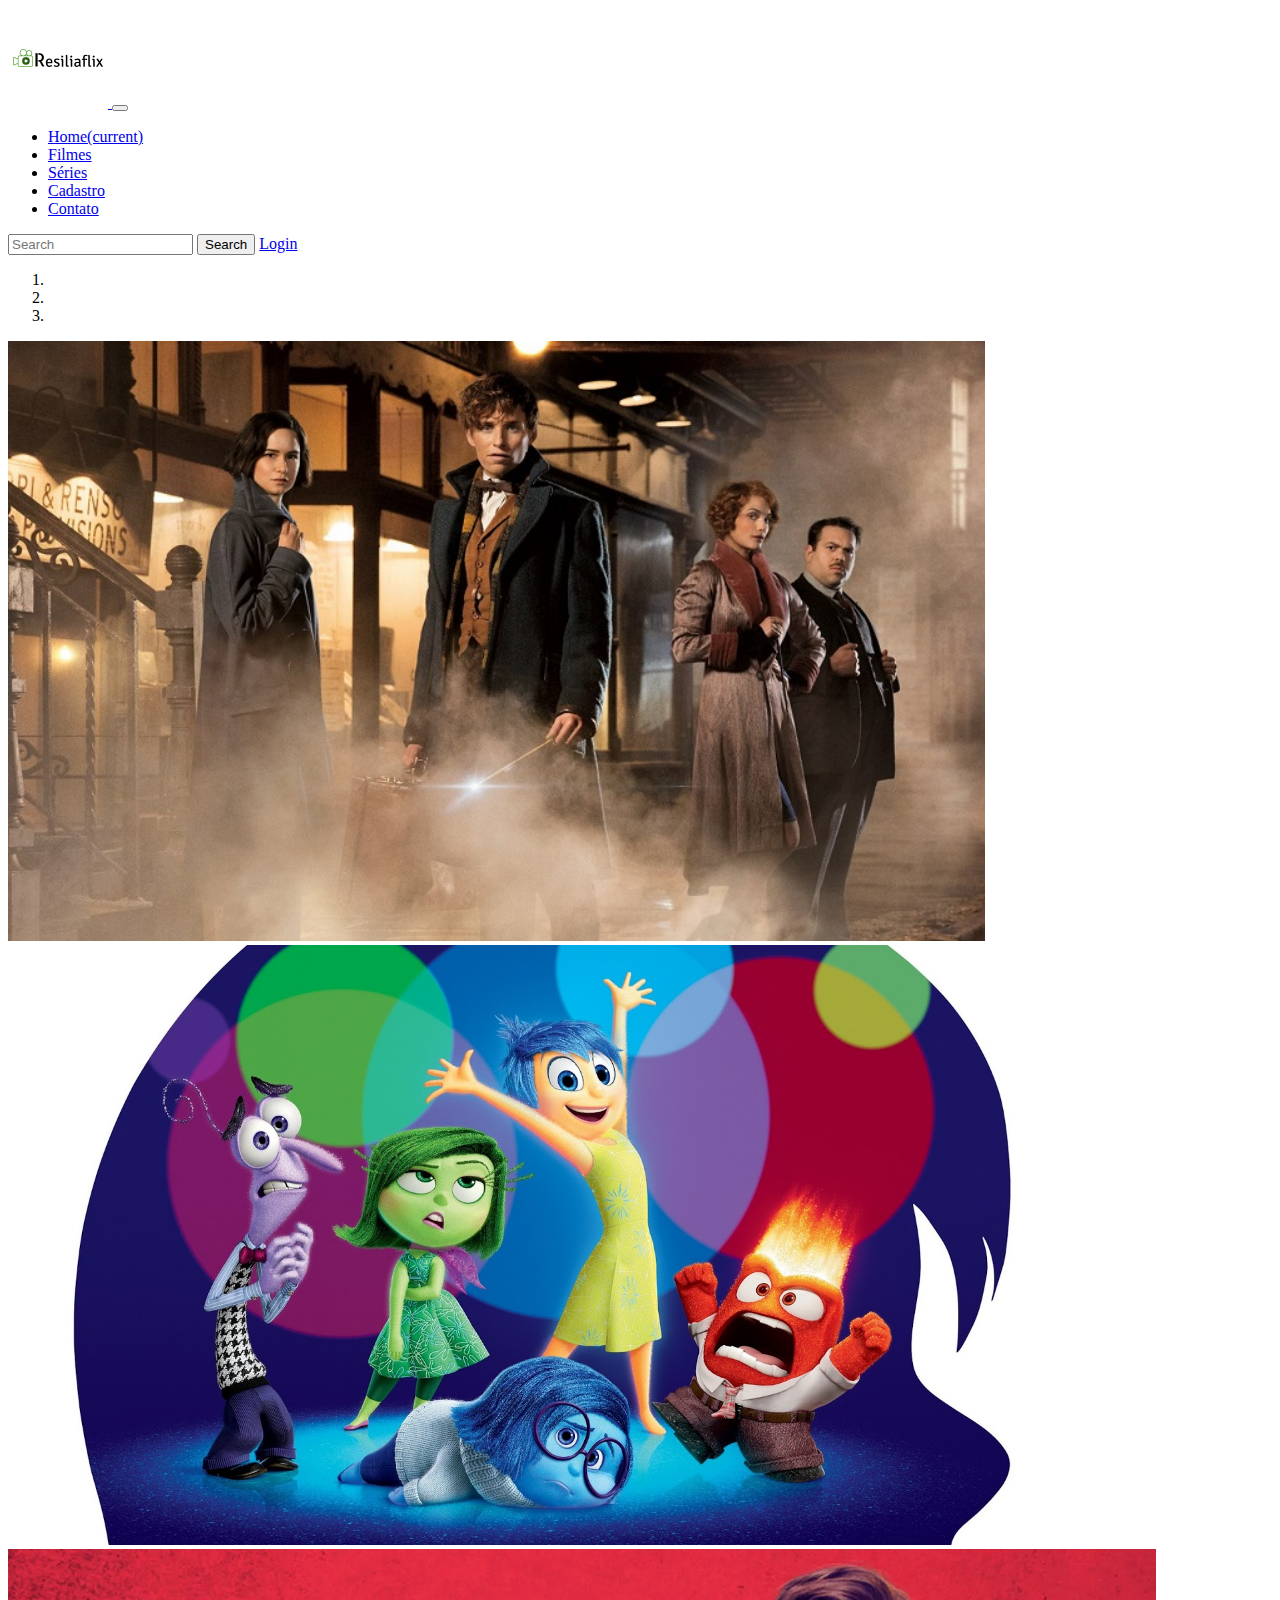
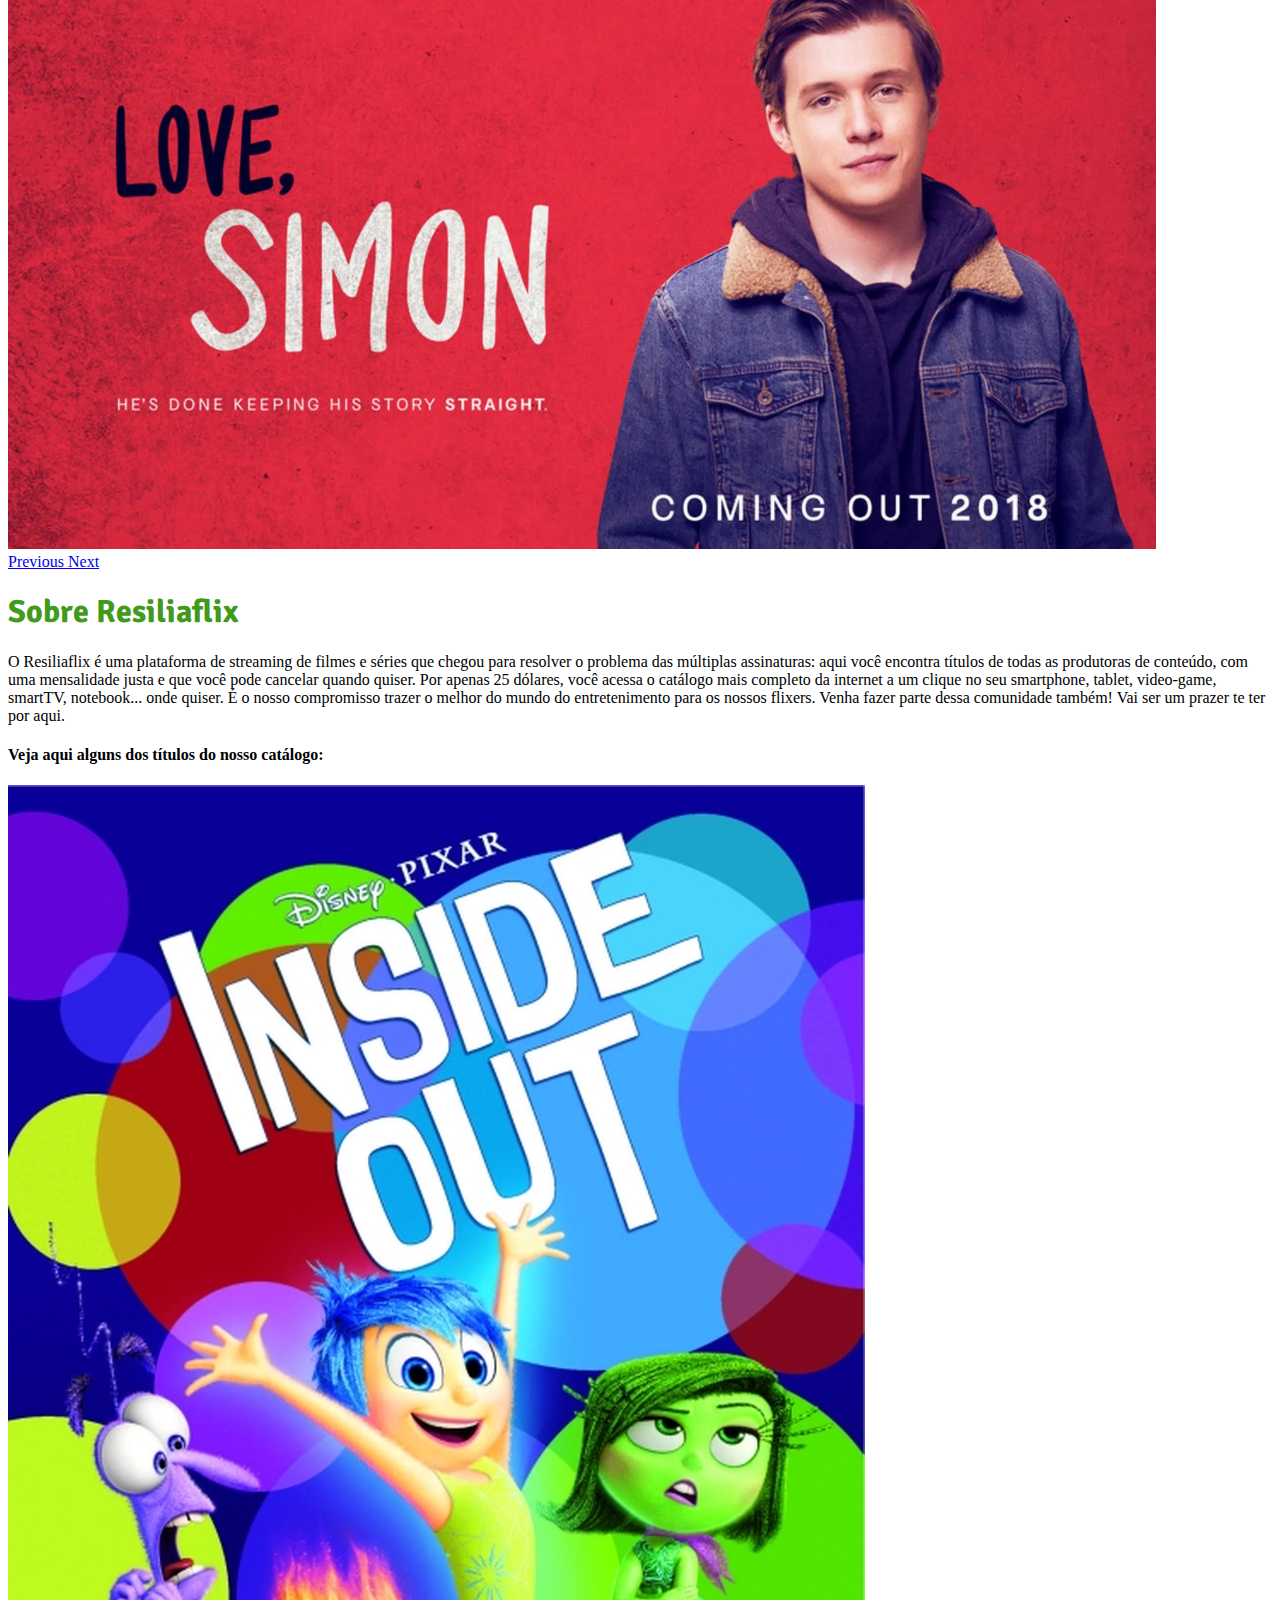
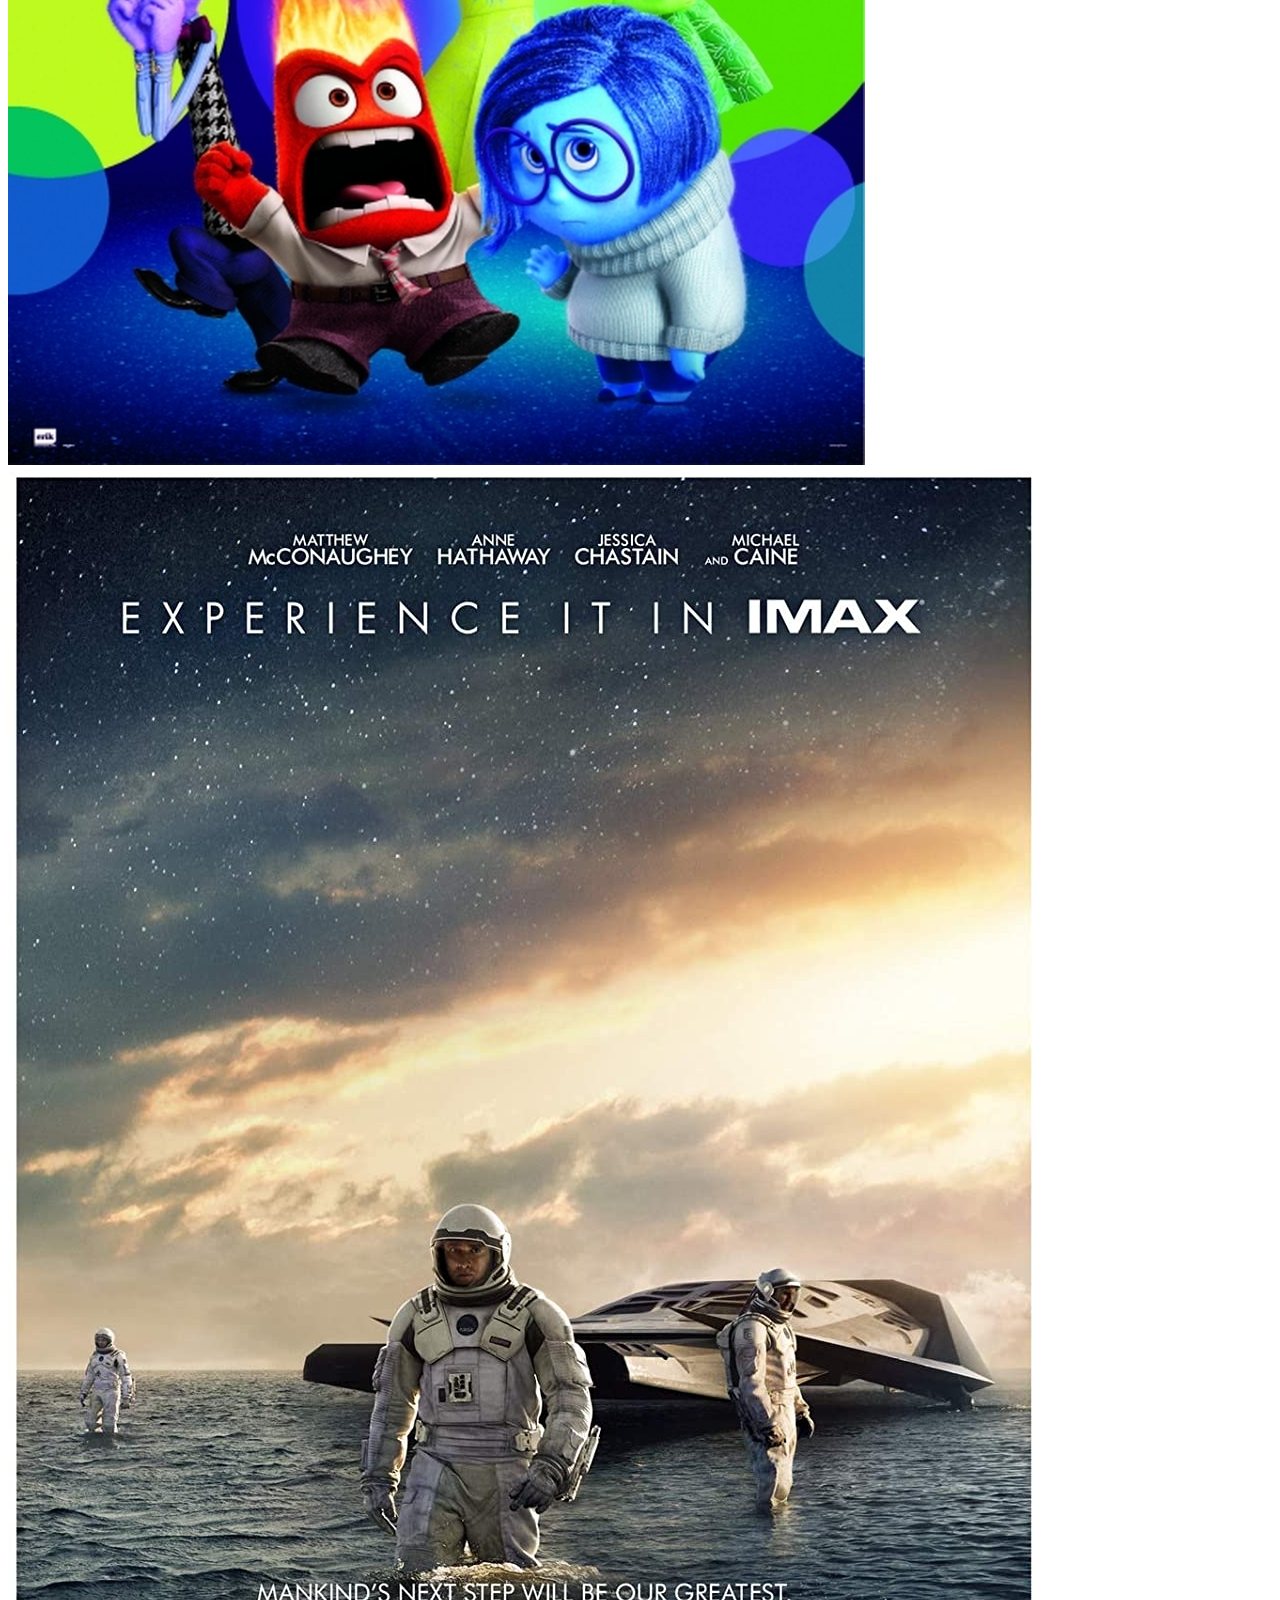
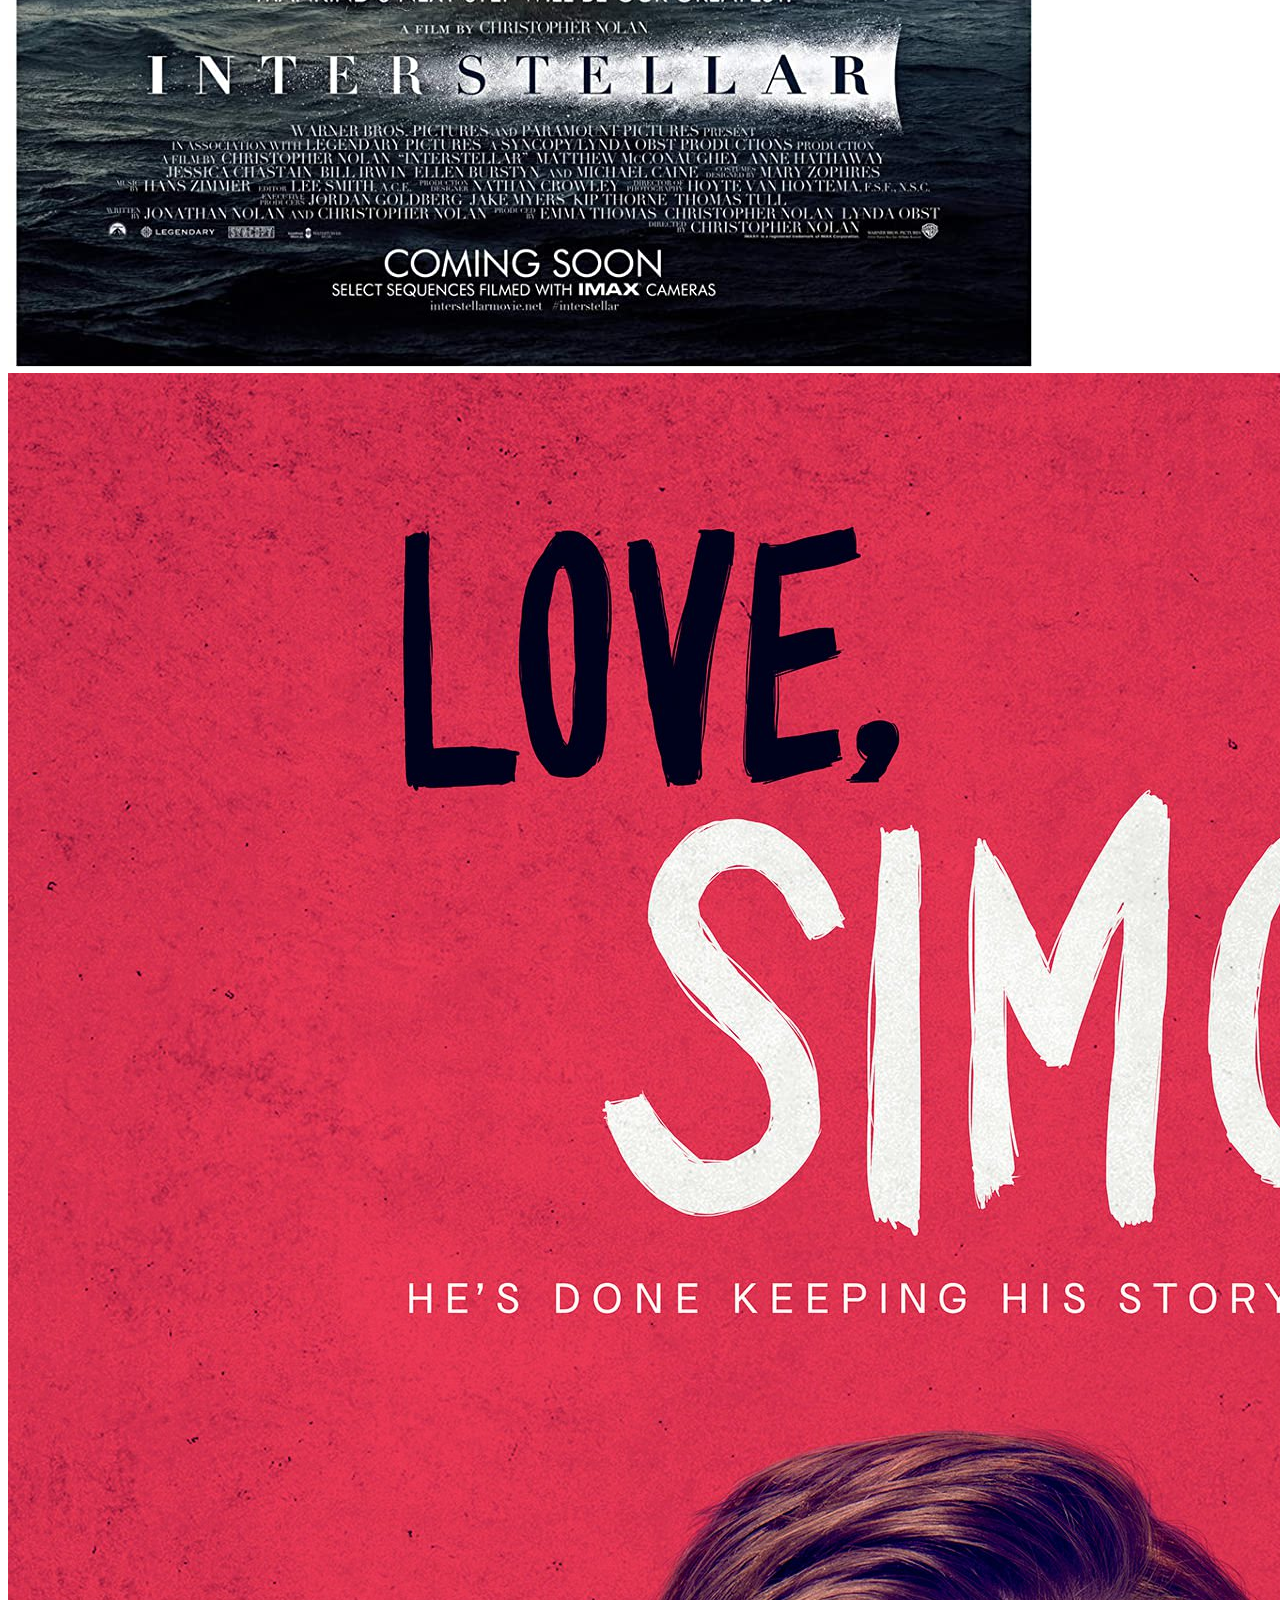
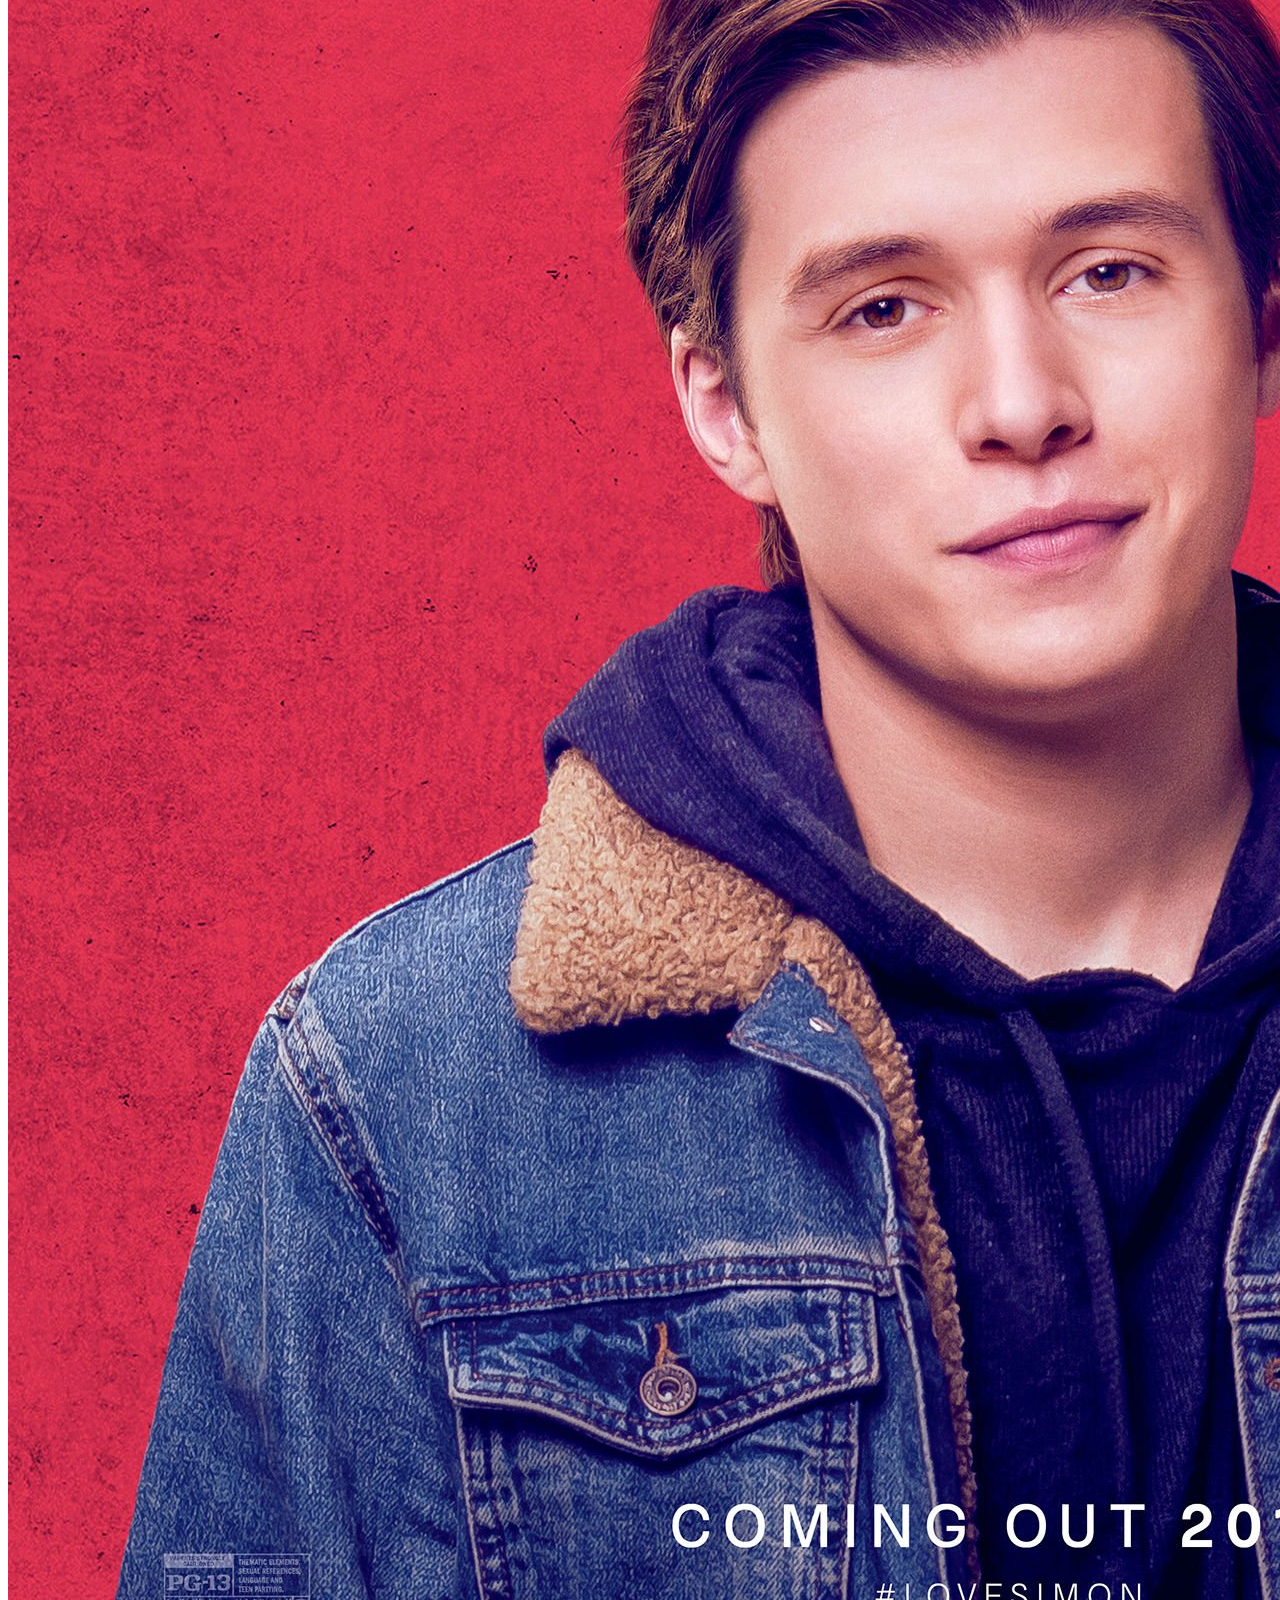
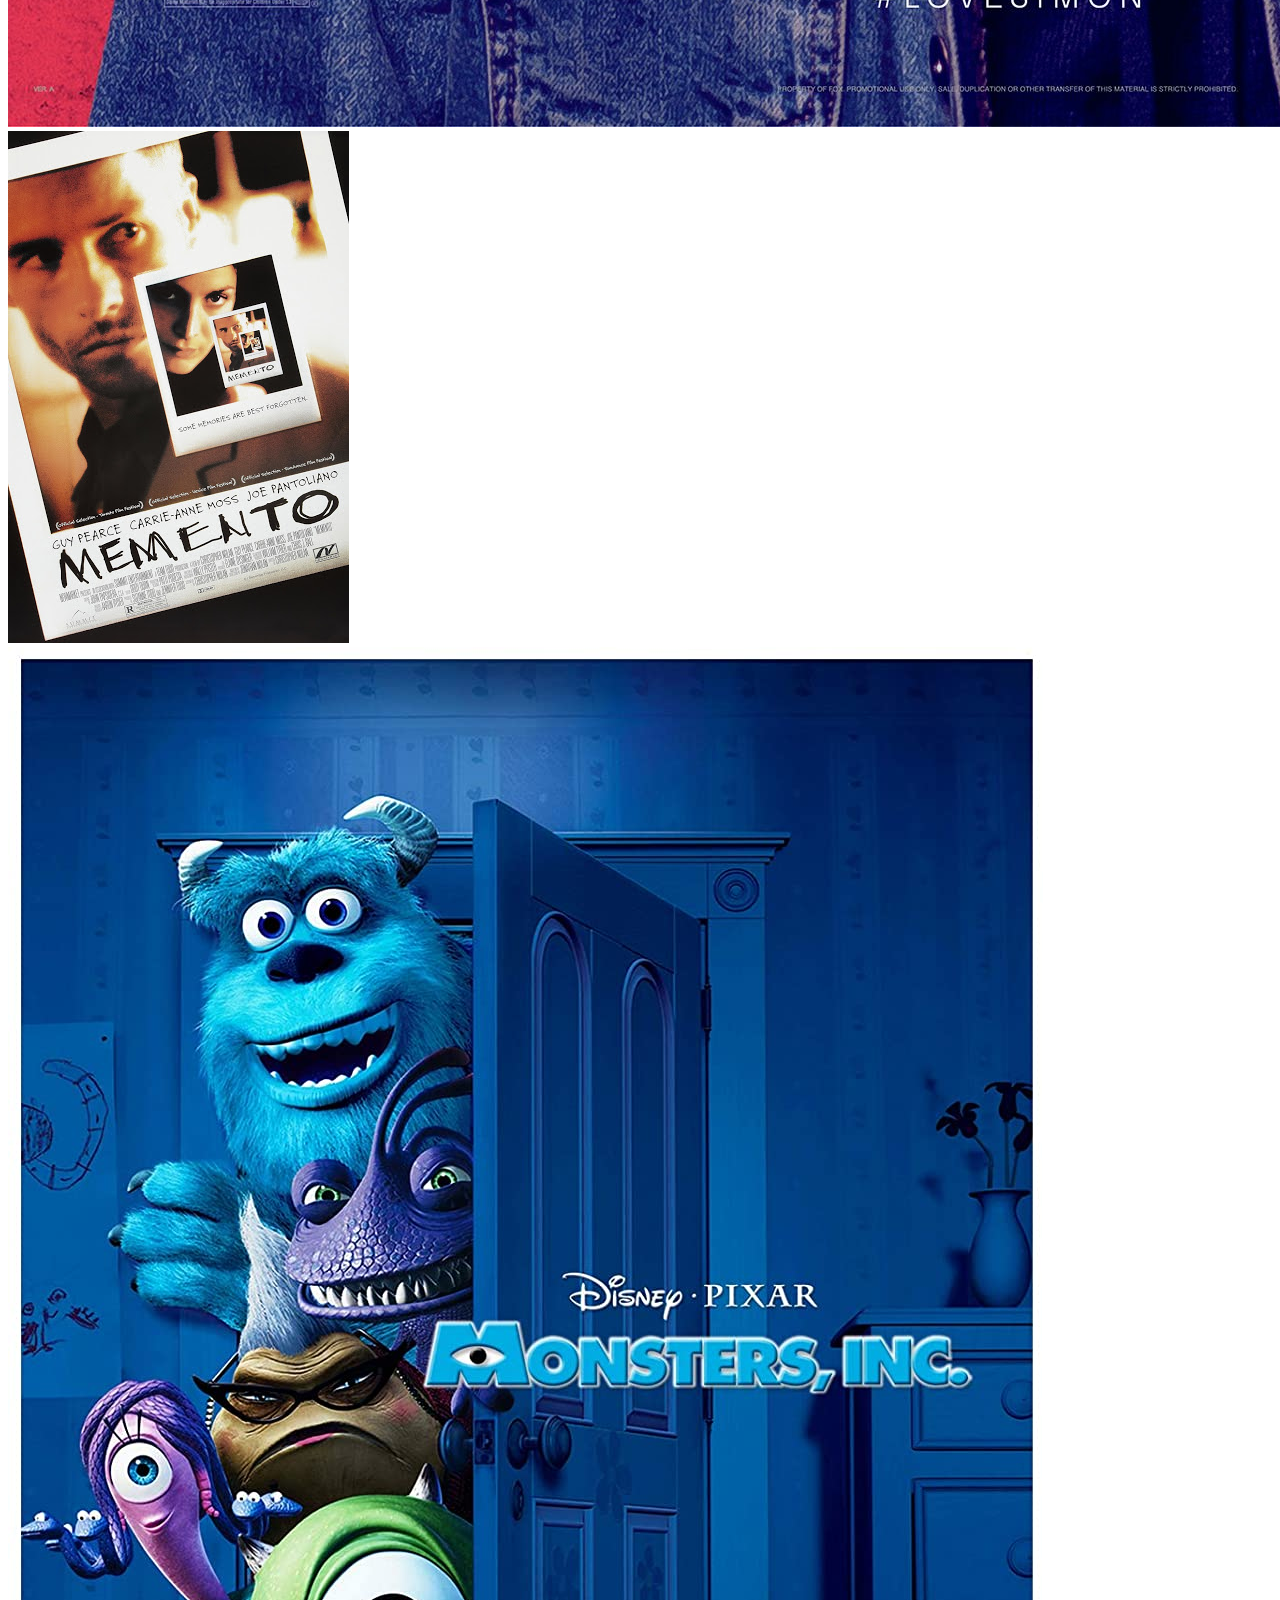
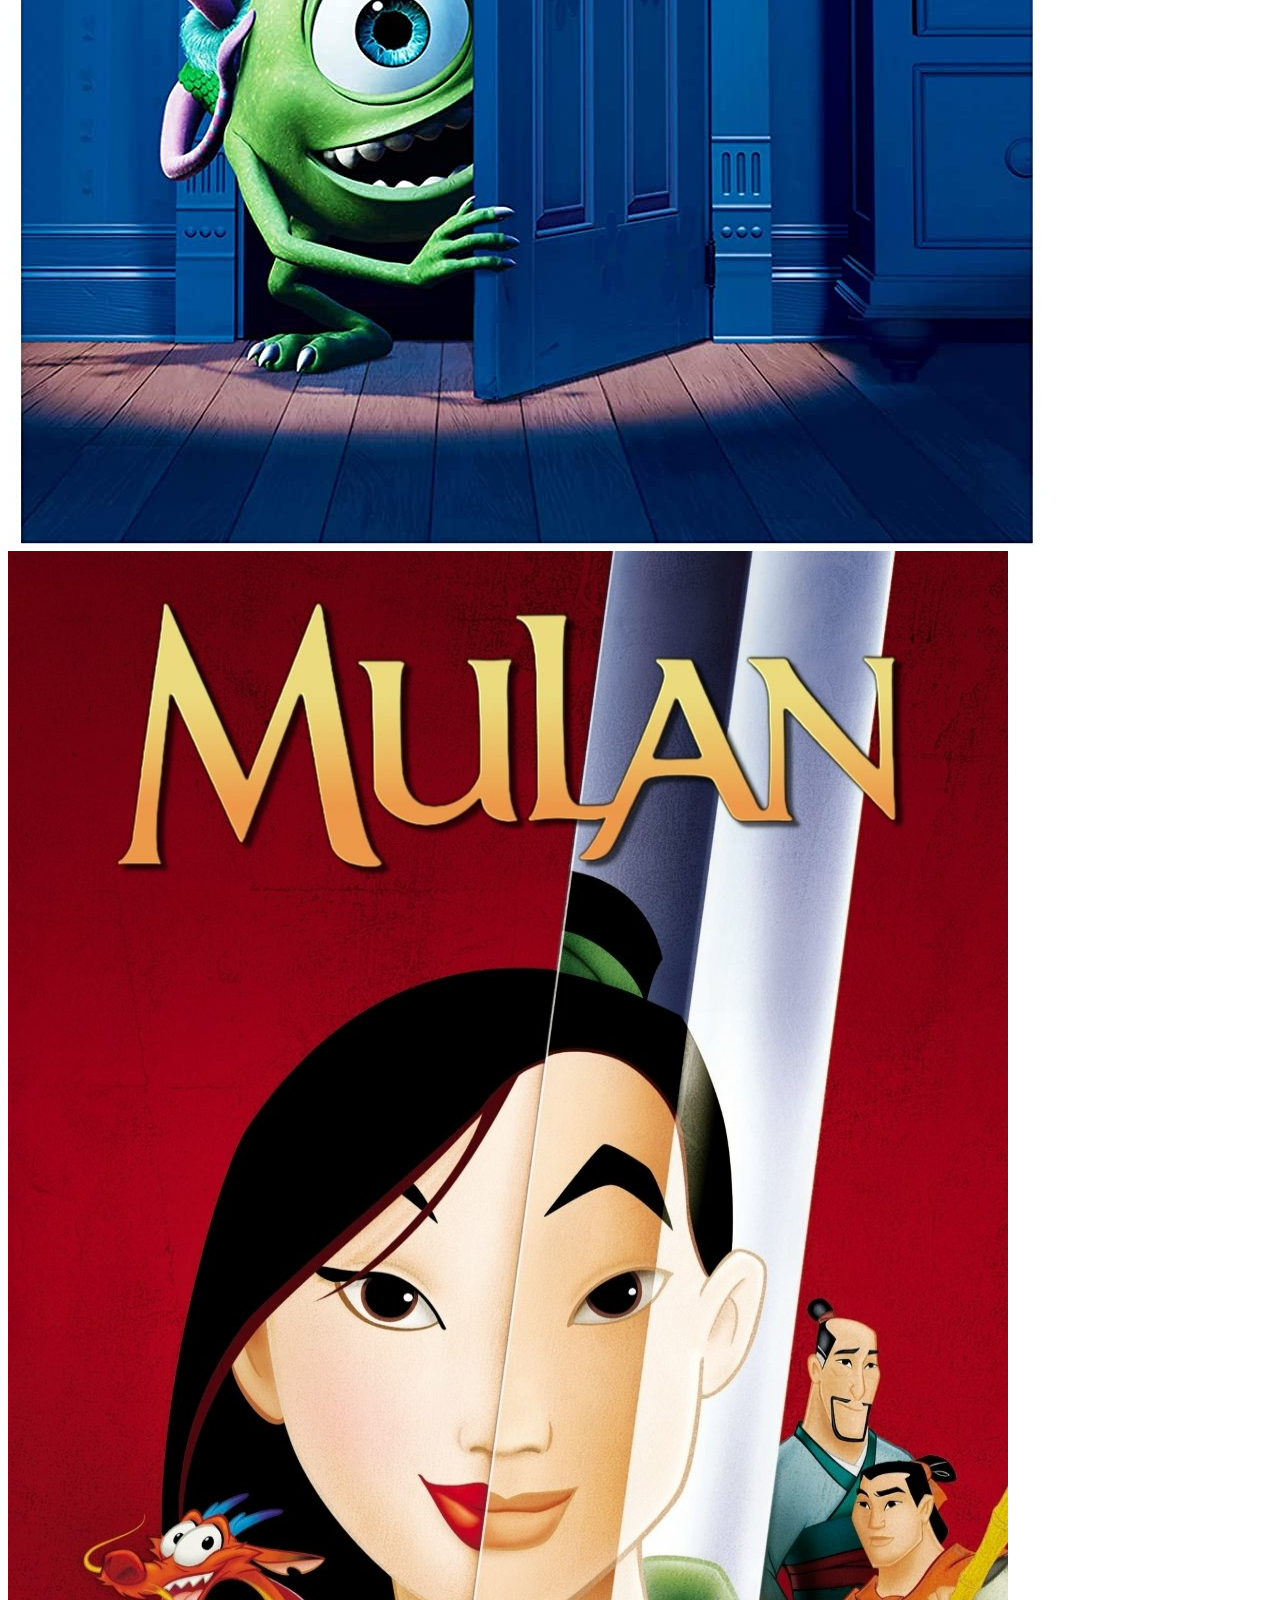
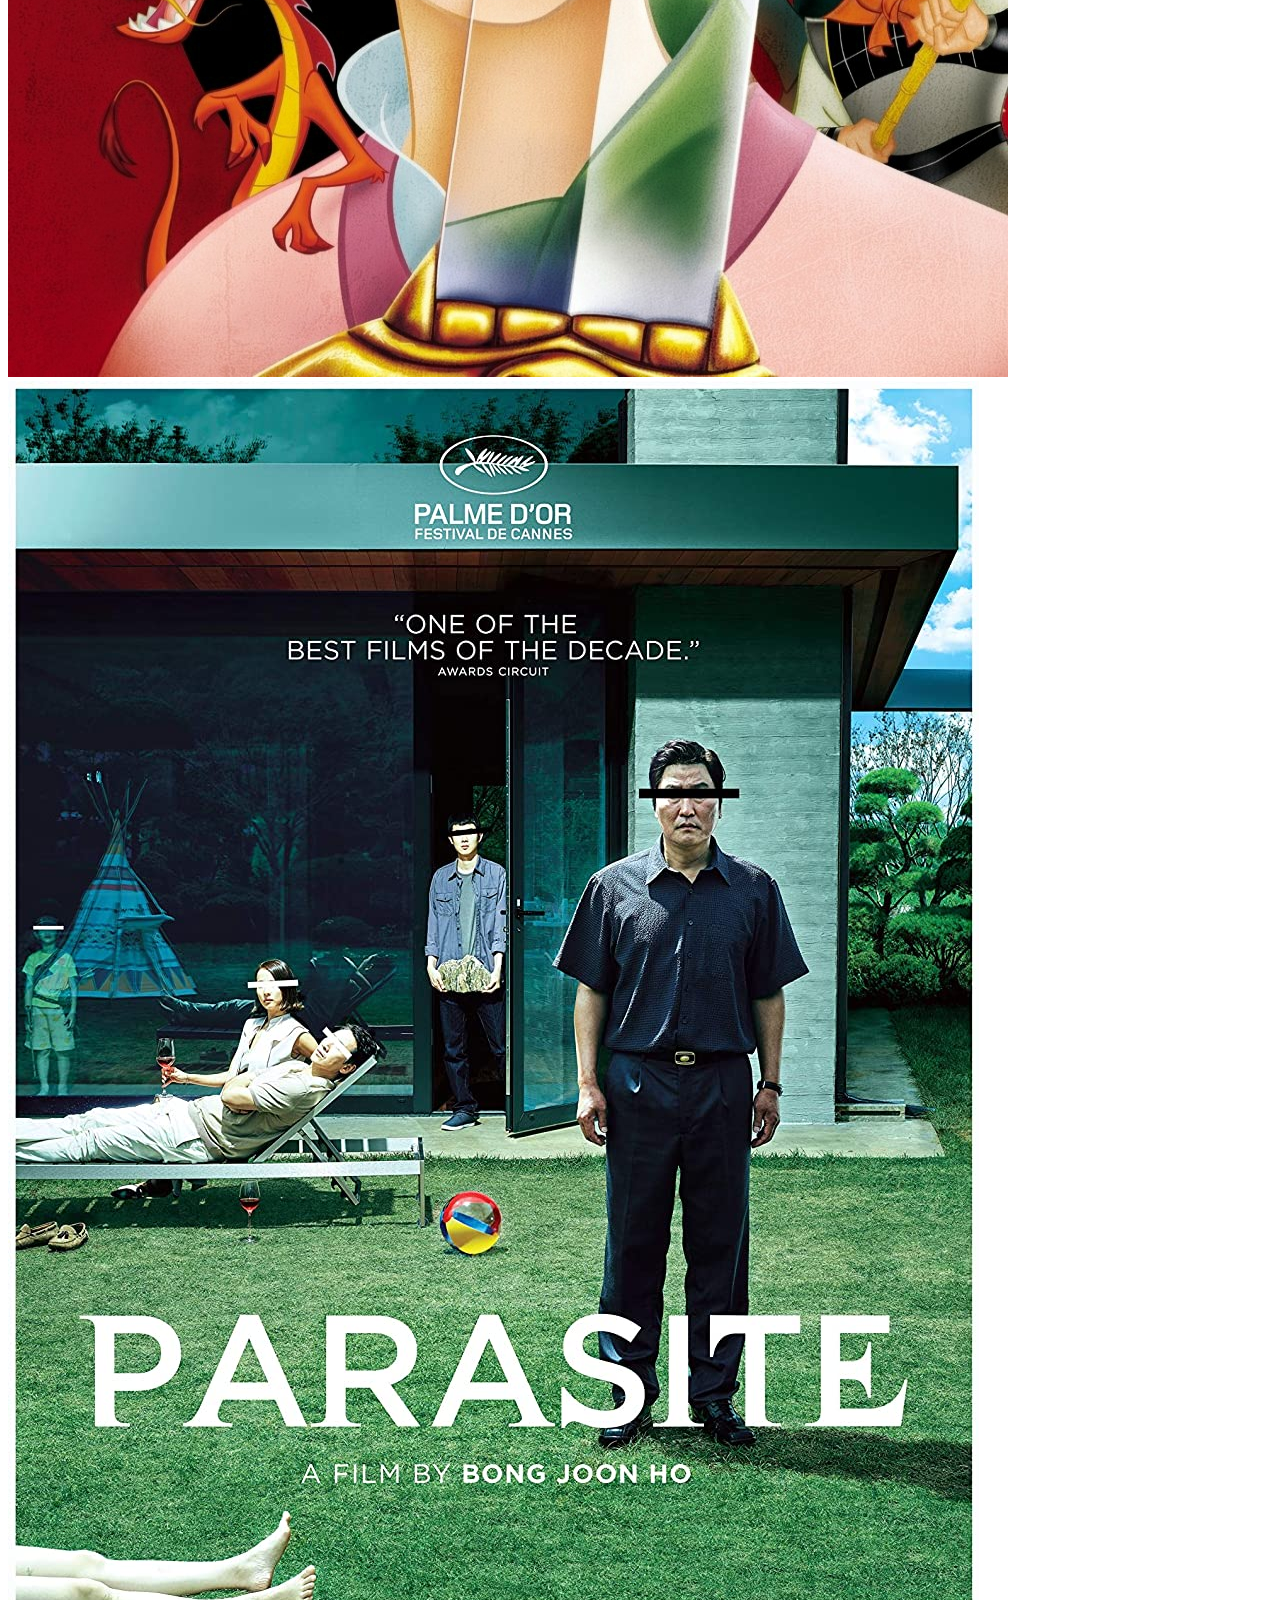
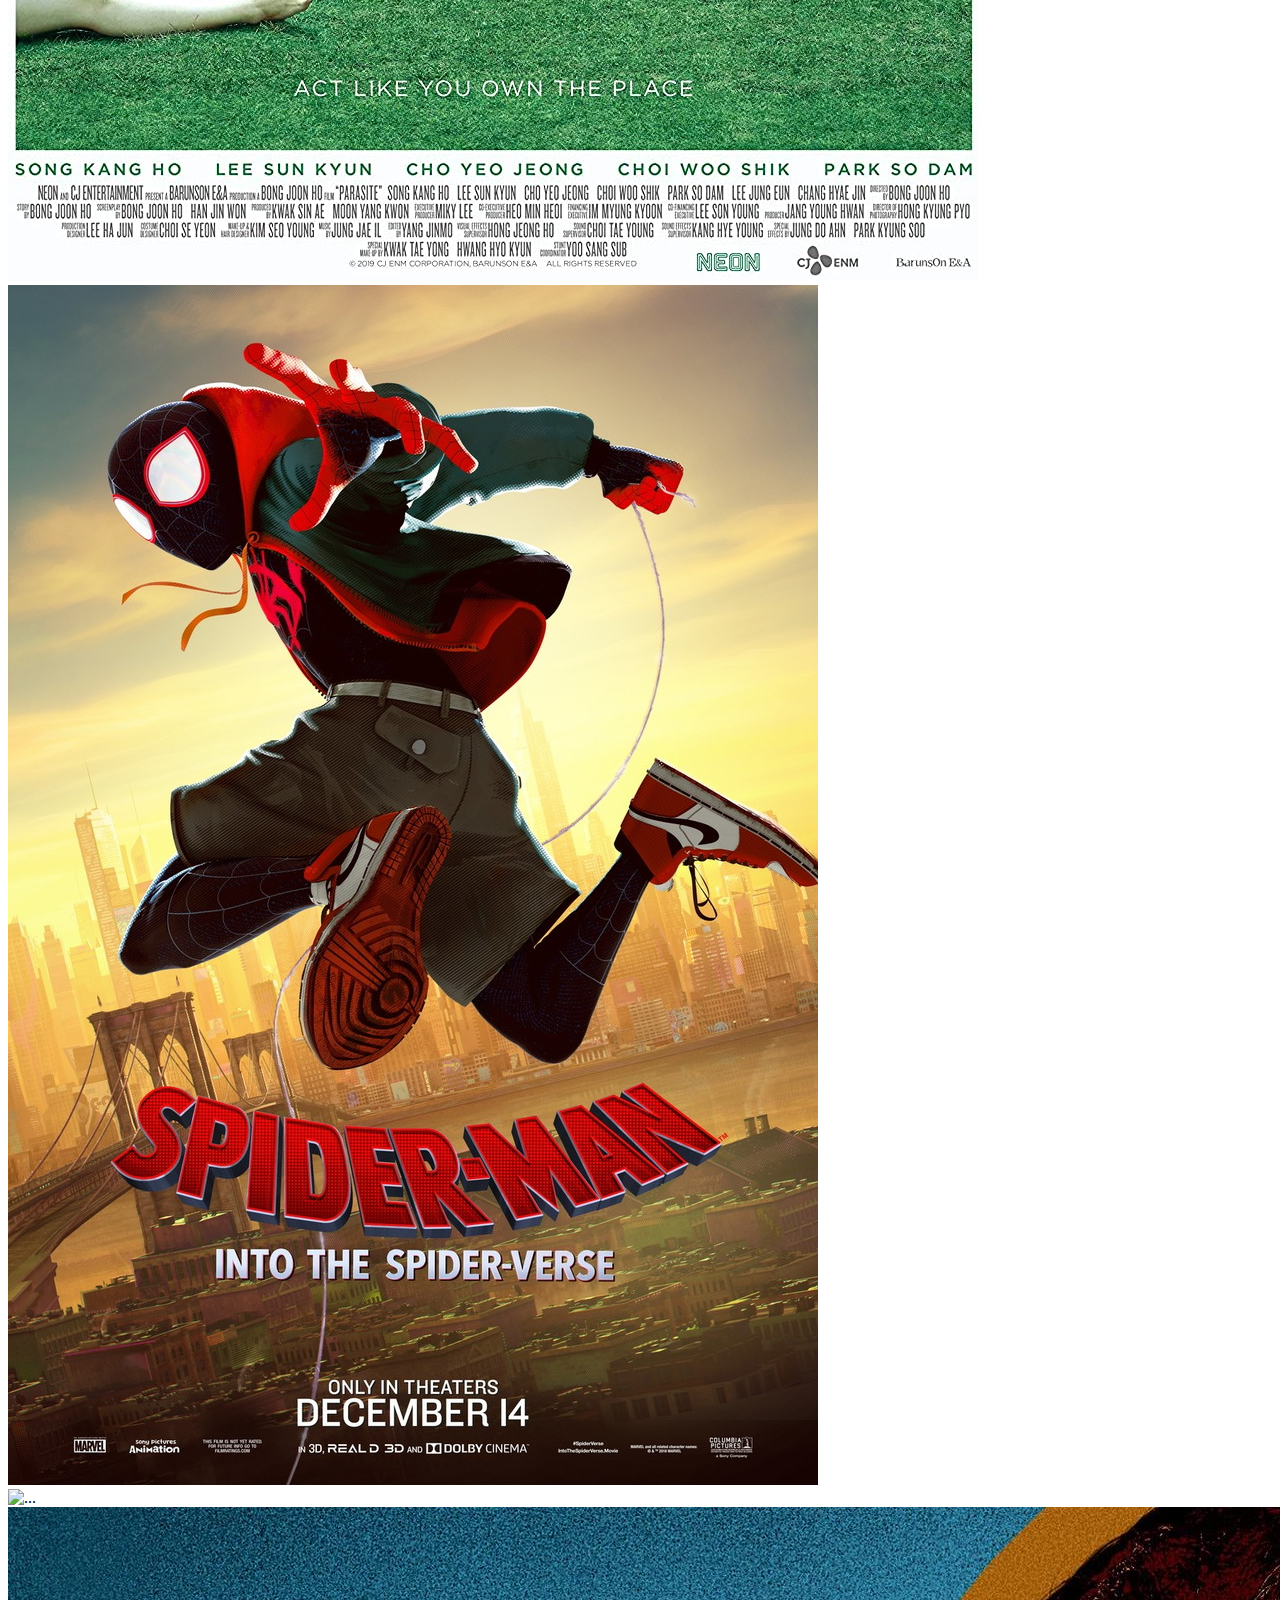
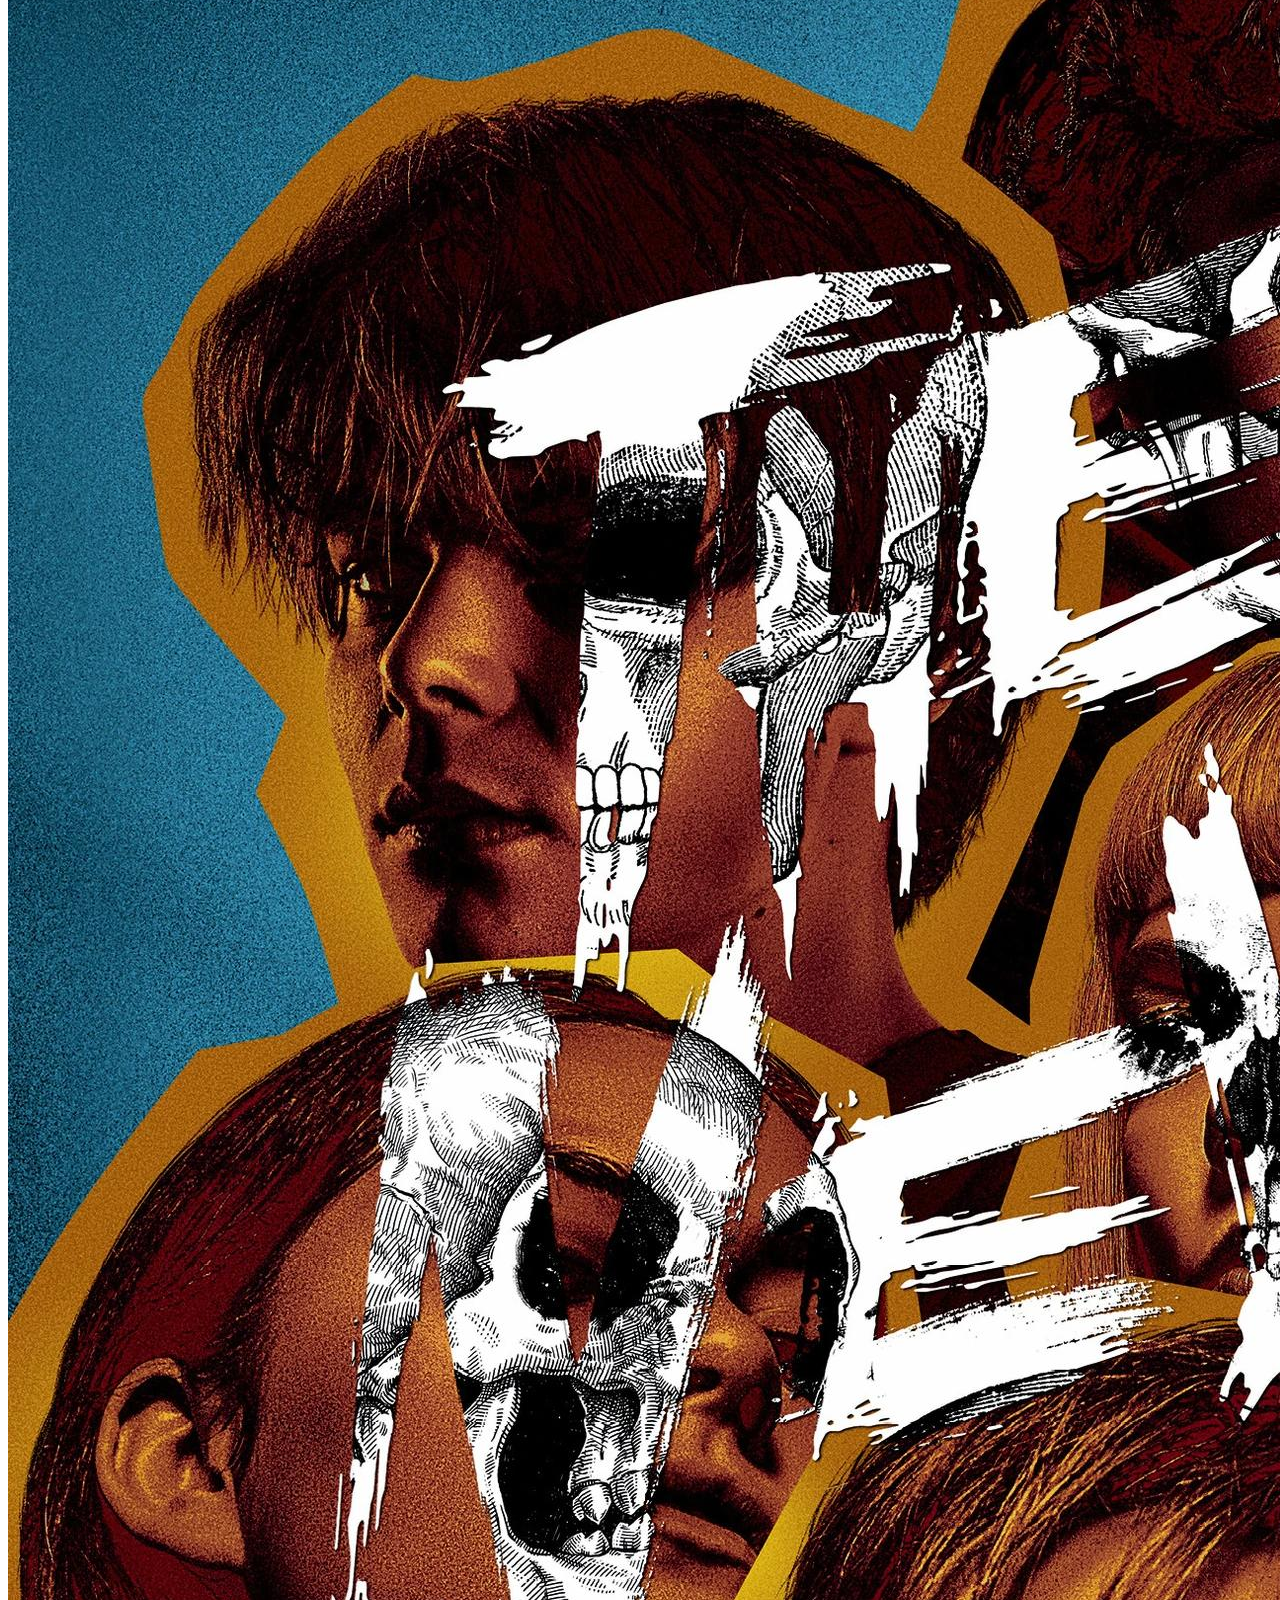
==== commit d44fbaaf: "Merge branch 'main' into bruno" ====
--- a/pagina_inicial/index.html
+++ b/pagina_inicial/index.html
@@ -69,7 +69,7 @@
             </div>
           </div>
           <div class="carousel-item">
-            <img src="filmes/love simon.jpg" class="d-block w-100 imagem-carrossel" alt="...">
+            <img src="filmes/Crítica-Com-Amor-Simon.jpeg" class="d-block w-100 imagem-carrossel" alt="...">
             <div class="carousel-caption d-none d-md-block h-50">
             </div>
           </div>
@@ -160,7 +160,7 @@
 
       <!--Modal-->
       <div class="modal fade" id="moviemodal" tabindex="-1" aria-labelledby="exampleModalLabel" aria-hidden="true">
-        <div class="modal-dialog">
+        <div class="modal-dialog modal-lg">
           <div class="modal-content">
             <div class="modal-header">
               <h5 class="modal-title" id="exampleModalLabel">Movies</h5>
@@ -169,19 +169,19 @@
               </button>
             </div>
             <div class="modal-body">
-              <div class="d-flex justify-content-around p-3">
-                <img src="./img/logo_resiliaflix.png" id="poster">
+              <div class="d-flex justify-content-around p-3 resp">
+                <img src="./img/logo_resiliaflix.png" id="poster" class="mb-3 mr-5">
                 <div>
-                  <p>Título</p>
-                  <p id="title"></p>
-                  <p>Descrição</p>
-                  <p id="description"></p>
-                  <p>Nota</p>
-                  <p id="rating"></p>
-                  <p>Ano</p>
-                  <p id="year"></p>
-                  <p>Diretor</p>
-                  <p id="director"></p>
+                  <p><strong>Título</strong></p>
+                        <p id="title"></p>
+                        <p><strong>Descrição</strong></p>
+                        <p id="description"></p>
+                        <p><strong>Classificação</strong></p>
+                        <p id="rating"></p>
+                        <p><strong>Ano</strong></p>
+                        <p id="year"></p>
+                        <p><strong>Diretor</strong></p>
+                        <p id="director"></p>
                 </div>
               </div>
             </div>
